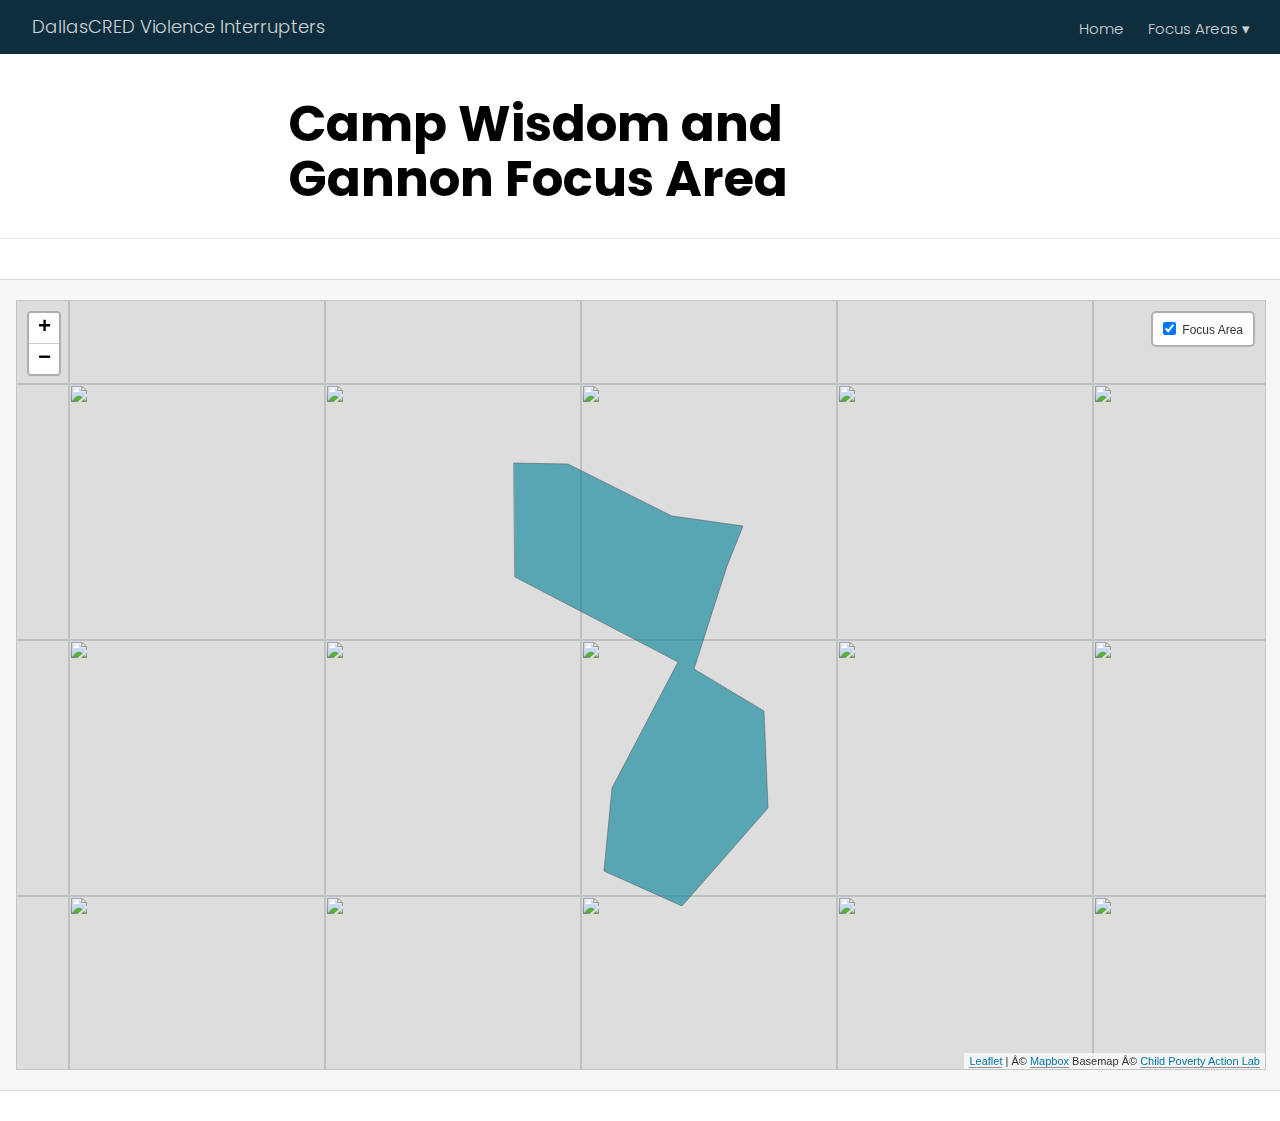
==== docs/FA_campwisdomjimmiller.html @ f98b965a "map upload" ====
<!DOCTYPE html>

<html xmlns="http://www.w3.org/1999/xhtml" lang="" xml:lang="">

<head>
  <meta charset="utf-8"/>
  <meta name="viewport" content="width=device-width, initial-scale=1"/>
  <meta http-equiv="X-UA-Compatible" content="IE=Edge,chrome=1"/>
  <meta name="generator" content="distill" />

  <style type="text/css">
  /* Hide doc at startup (prevent jankiness while JS renders/transforms) */
  body {
    visibility: hidden;
  }
  </style>

 <!--radix_placeholder_import_source-->
 <!--/radix_placeholder_import_source-->

<style type="text/css">code{white-space: pre;}</style>
<style type="text/css" data-origin="pandoc">
pre > code.sourceCode { white-space: pre; position: relative; }
pre > code.sourceCode > span { display: inline-block; line-height: 1.25; }
pre > code.sourceCode > span:empty { height: 1.2em; }
.sourceCode { overflow: visible; }
code.sourceCode > span { color: inherit; text-decoration: inherit; }
div.sourceCode { margin: 1em 0; }
pre.sourceCode { margin: 0; }
@media screen {
div.sourceCode { overflow: auto; }
}
@media print {
pre > code.sourceCode { white-space: pre-wrap; }
pre > code.sourceCode > span { text-indent: -5em; padding-left: 5em; }
}
pre.numberSource code
  { counter-reset: source-line 0; }
pre.numberSource code > span
  { position: relative; left: -4em; counter-increment: source-line; }
pre.numberSource code > span > a:first-child::before
  { content: counter(source-line);
    position: relative; left: -1em; text-align: right; vertical-align: baseline;
    border: none; display: inline-block;
    -webkit-touch-callout: none; -webkit-user-select: none;
    -khtml-user-select: none; -moz-user-select: none;
    -ms-user-select: none; user-select: none;
    padding: 0 4px; width: 4em;
    color: #aaaaaa;
  }
pre.numberSource { margin-left: 3em; border-left: 1px solid #aaaaaa;  padding-left: 4px; }
div.sourceCode
  {   }
@media screen {
pre > code.sourceCode > span > a:first-child::before { text-decoration: underline; }
}
code span.al { color: #ad0000; } /* Alert */
code span.an { color: #5e5e5e; } /* Annotation */
code span.at { } /* Attribute */
code span.bn { color: #ad0000; } /* BaseN */
code span.bu { } /* BuiltIn */
code span.cf { color: #007ba5; } /* ControlFlow */
code span.ch { color: #20794d; } /* Char */
code span.cn { color: #8f5902; } /* Constant */
code span.co { color: #5e5e5e; } /* Comment */
code span.cv { color: #5e5e5e; font-style: italic; } /* CommentVar */
code span.do { color: #5e5e5e; font-style: italic; } /* Documentation */
code span.dt { color: #ad0000; } /* DataType */
code span.dv { color: #ad0000; } /* DecVal */
code span.er { color: #ad0000; } /* Error */
code span.ex { } /* Extension */
code span.fl { color: #ad0000; } /* Float */
code span.fu { color: #4758ab; } /* Function */
code span.im { } /* Import */
code span.in { color: #5e5e5e; } /* Information */
code span.kw { color: #007ba5; } /* Keyword */
code span.op { color: #5e5e5e; } /* Operator */
code span.ot { color: #007ba5; } /* Other */
code span.pp { color: #ad0000; } /* Preprocessor */
code span.sc { color: #5e5e5e; } /* SpecialChar */
code span.ss { color: #20794d; } /* SpecialString */
code span.st { color: #20794d; } /* String */
code span.va { color: #111111; } /* Variable */
code span.vs { color: #20794d; } /* VerbatimString */
code span.wa { color: #5e5e5e; font-style: italic; } /* Warning */
</style>


  <!--radix_placeholder_meta_tags-->
  <title>DallasCRED Violence Interrupters: Camp Wisdom and Gannon Focus Area</title>




  <!--  https://developers.facebook.com/docs/sharing/webmasters#markup -->
  <meta property="og:title" content="DallasCRED Violence Interrupters: Camp Wisdom and Gannon Focus Area"/>
  <meta property="og:type" content="article"/>
  <meta property="og:locale" content="en_US"/>
  <meta property="og:site_name" content="DallasCRED Violence Interrupters"/>

  <!--  https://dev.twitter.com/cards/types/summary -->
  <meta property="twitter:card" content="summary"/>
  <meta property="twitter:title" content="DallasCRED Violence Interrupters: Camp Wisdom and Gannon Focus Area"/>

  <!--/radix_placeholder_meta_tags-->
  <!--radix_placeholder_rmarkdown_metadata-->

  <script type="text/json" id="radix-rmarkdown-metadata">
  {"type":"list","attributes":{"names":{"type":"character","attributes":{},"value":["title","output"]}},"value":[{"type":"character","attributes":{},"value":["Camp Wisdom and Gannon Focus Area"]},{"type":"list","attributes":{"names":{"type":"character","attributes":{},"value":["distill::distill_article"]}},"value":[{"type":"list","attributes":{"names":{"type":"character","attributes":{},"value":["toc","theme"]}},"value":[{"type":"logical","attributes":{},"value":[false]},{"type":"character","attributes":{},"value":["theme.css"]}]}]}]}
  </script>
  <!--/radix_placeholder_rmarkdown_metadata-->
  <!--radix_placeholder_navigation_in_header-->
  <meta name="distill:offset" content=""/>

  <script type="application/javascript">

    window.headroom_prevent_pin = false;

    window.document.addEventListener("DOMContentLoaded", function (event) {

      // initialize headroom for banner
      var header = $('header').get(0);
      var headerHeight = header.offsetHeight;
      var headroom = new Headroom(header, {
        tolerance: 5,
        onPin : function() {
          if (window.headroom_prevent_pin) {
            window.headroom_prevent_pin = false;
            headroom.unpin();
          }
        }
      });
      headroom.init();
      if(window.location.hash)
        headroom.unpin();
      $(header).addClass('headroom--transition');

      // offset scroll location for banner on hash change
      // (see: https://github.com/WickyNilliams/headroom.js/issues/38)
      window.addEventListener("hashchange", function(event) {
        window.scrollTo(0, window.pageYOffset - (headerHeight + 25));
      });

      // responsive menu
      $('.distill-site-header').each(function(i, val) {
        var topnav = $(this);
        var toggle = topnav.find('.nav-toggle');
        toggle.on('click', function() {
          topnav.toggleClass('responsive');
        });
      });

      // nav dropdowns
      $('.nav-dropbtn').click(function(e) {
        $(this).next('.nav-dropdown-content').toggleClass('nav-dropdown-active');
        $(this).parent().siblings('.nav-dropdown')
           .children('.nav-dropdown-content').removeClass('nav-dropdown-active');
      });
      $("body").click(function(e){
        $('.nav-dropdown-content').removeClass('nav-dropdown-active');
      });
      $(".nav-dropdown").click(function(e){
        e.stopPropagation();
      });
    });
  </script>

  <style type="text/css">

  /* Theme (user-documented overrideables for nav appearance) */

  .distill-site-nav {
    color: rgba(255, 255, 255, 0.8);
    background-color: #0F2E3D;
    font-size: 15px;
    font-weight: 300;
  }

  .distill-site-nav a {
    color: inherit;
    text-decoration: none;
  }

  .distill-site-nav a:hover {
    color: white;
  }

  @media print {
    .distill-site-nav {
      display: none;
    }
  }

  .distill-site-header {

  }

  .distill-site-footer {

  }


  /* Site Header */

  .distill-site-header {
    width: 100%;
    box-sizing: border-box;
    z-index: 3;
  }

  .distill-site-header .nav-left {
    display: inline-block;
    margin-left: 8px;
  }

  @media screen and (max-width: 768px) {
    .distill-site-header .nav-left {
      margin-left: 0;
    }
  }


  .distill-site-header .nav-right {
    float: right;
    margin-right: 8px;
  }

  .distill-site-header a,
  .distill-site-header .title {
    display: inline-block;
    text-align: center;
    padding: 14px 10px 14px 10px;
  }

  .distill-site-header .title {
    font-size: 18px;
    min-width: 150px;
  }

  .distill-site-header .logo {
    padding: 0;
  }

  .distill-site-header .logo img {
    display: none;
    max-height: 20px;
    width: auto;
    margin-bottom: -4px;
  }

  .distill-site-header .nav-image img {
    max-height: 18px;
    width: auto;
    display: inline-block;
    margin-bottom: -3px;
  }



  @media screen and (min-width: 1000px) {
    .distill-site-header .logo img {
      display: inline-block;
    }
    .distill-site-header .nav-left {
      margin-left: 20px;
    }
    .distill-site-header .nav-right {
      margin-right: 20px;
    }
    .distill-site-header .title {
      padding-left: 12px;
    }
  }


  .distill-site-header .nav-toggle {
    display: none;
  }

  .nav-dropdown {
    display: inline-block;
    position: relative;
  }

  .nav-dropdown .nav-dropbtn {
    border: none;
    outline: none;
    color: rgba(255, 255, 255, 0.8);
    padding: 16px 10px;
    background-color: transparent;
    font-family: inherit;
    font-size: inherit;
    font-weight: inherit;
    margin: 0;
    margin-top: 1px;
    z-index: 2;
  }

  .nav-dropdown-content {
    display: none;
    position: absolute;
    background-color: white;
    min-width: 200px;
    border: 1px solid rgba(0,0,0,0.15);
    border-radius: 4px;
    box-shadow: 0px 8px 16px 0px rgba(0,0,0,0.1);
    z-index: 1;
    margin-top: 2px;
    white-space: nowrap;
    padding-top: 4px;
    padding-bottom: 4px;
  }

  .nav-dropdown-content hr {
    margin-top: 4px;
    margin-bottom: 4px;
    border: none;
    border-bottom: 1px solid rgba(0, 0, 0, 0.1);
  }

  .nav-dropdown-active {
    display: block;
  }

  .nav-dropdown-content a, .nav-dropdown-content .nav-dropdown-header {
    color: black;
    padding: 6px 24px;
    text-decoration: none;
    display: block;
    text-align: left;
  }

  .nav-dropdown-content .nav-dropdown-header {
    display: block;
    padding: 5px 24px;
    padding-bottom: 0;
    text-transform: uppercase;
    font-size: 14px;
    color: #999999;
    white-space: nowrap;
  }

  .nav-dropdown:hover .nav-dropbtn {
    color: white;
  }

  .nav-dropdown-content a:hover {
    background-color: #ddd;
    color: black;
  }

  .nav-right .nav-dropdown-content {
    margin-left: -45%;
    right: 0;
  }

  @media screen and (max-width: 768px) {
    .distill-site-header a, .distill-site-header .nav-dropdown  {display: none;}
    .distill-site-header a.nav-toggle {
      float: right;
      display: block;
    }
    .distill-site-header .title {
      margin-left: 0;
    }
    .distill-site-header .nav-right {
      margin-right: 0;
    }
    .distill-site-header {
      overflow: hidden;
    }
    .nav-right .nav-dropdown-content {
      margin-left: 0;
    }
  }


  @media screen and (max-width: 768px) {
    .distill-site-header.responsive {position: relative; min-height: 500px; }
    .distill-site-header.responsive a.nav-toggle {
      position: absolute;
      right: 0;
      top: 0;
    }
    .distill-site-header.responsive a,
    .distill-site-header.responsive .nav-dropdown {
      display: block;
      text-align: left;
    }
    .distill-site-header.responsive .nav-left,
    .distill-site-header.responsive .nav-right {
      width: 100%;
    }
    .distill-site-header.responsive .nav-dropdown {float: none;}
    .distill-site-header.responsive .nav-dropdown-content {position: relative;}
    .distill-site-header.responsive .nav-dropdown .nav-dropbtn {
      display: block;
      width: 100%;
      text-align: left;
    }
  }

  /* Site Footer */

  .distill-site-footer {
    width: 100%;
    overflow: hidden;
    box-sizing: border-box;
    z-index: 3;
    margin-top: 30px;
    padding-top: 30px;
    padding-bottom: 30px;
    text-align: center;
  }

  /* Headroom */

  d-title {
    padding-top: 6rem;
  }

  @media print {
    d-title {
      padding-top: 4rem;
    }
  }

  .headroom {
    z-index: 1000;
    position: fixed;
    top: 0;
    left: 0;
    right: 0;
  }

  .headroom--transition {
    transition: all .4s ease-in-out;
  }

  .headroom--unpinned {
    top: -100px;
  }

  .headroom--pinned {
    top: 0;
  }

  /* adjust viewport for navbar height */
  /* helps vertically center bootstrap (non-distill) content */
  .min-vh-100 {
    min-height: calc(100vh - 100px) !important;
  }

  </style>

  <script src="site_libs/jquery-3.6.0/jquery-3.6.0.min.js"></script>
  <link href="site_libs/font-awesome-5.1.0/css/all.css" rel="stylesheet"/>
  <link href="site_libs/font-awesome-5.1.0/css/v4-shims.css" rel="stylesheet"/>
  <script src="site_libs/headroom-0.9.4/headroom.min.js"></script>
  <script src="site_libs/autocomplete-0.37.1/autocomplete.min.js"></script>
  <script src="site_libs/fuse-6.4.1/fuse.min.js"></script>

  <script type="application/javascript">

  function getMeta(metaName) {
    var metas = document.getElementsByTagName('meta');
    for (let i = 0; i < metas.length; i++) {
      if (metas[i].getAttribute('name') === metaName) {
        return metas[i].getAttribute('content');
      }
    }
    return '';
  }

  function offsetURL(url) {
    var offset = getMeta('distill:offset');
    return offset ? offset + '/' + url : url;
  }

  function createFuseIndex() {

    // create fuse index
    var options = {
      keys: [
        { name: 'title', weight: 20 },
        { name: 'categories', weight: 15 },
        { name: 'description', weight: 10 },
        { name: 'contents', weight: 5 },
      ],
      ignoreLocation: true,
      threshold: 0
    };
    var fuse = new window.Fuse([], options);

    // fetch the main search.json
    return fetch(offsetURL('search.json'))
      .then(function(response) {
        if (response.status == 200) {
          return response.json().then(function(json) {
            // index main articles
            json.articles.forEach(function(article) {
              fuse.add(article);
            });
            // download collections and index their articles
            return Promise.all(json.collections.map(function(collection) {
              return fetch(offsetURL(collection)).then(function(response) {
                if (response.status === 200) {
                  return response.json().then(function(articles) {
                    articles.forEach(function(article) {
                      fuse.add(article);
                    });
                  })
                } else {
                  return Promise.reject(
                    new Error('Unexpected status from search index request: ' +
                              response.status)
                  );
                }
              });
            })).then(function() {
              return fuse;
            });
          });

        } else {
          return Promise.reject(
            new Error('Unexpected status from search index request: ' +
                        response.status)
          );
        }
      });
  }

  window.document.addEventListener("DOMContentLoaded", function (event) {

    // get search element (bail if we don't have one)
    var searchEl = window.document.getElementById('distill-search');
    if (!searchEl)
      return;

    createFuseIndex()
      .then(function(fuse) {

        // make search box visible
        searchEl.classList.remove('hidden');

        // initialize autocomplete
        var options = {
          autoselect: true,
          hint: false,
          minLength: 2,
        };
        window.autocomplete(searchEl, options, [{
          source: function(query, callback) {
            const searchOptions = {
              isCaseSensitive: false,
              shouldSort: true,
              minMatchCharLength: 2,
              limit: 10,
            };
            var results = fuse.search(query, searchOptions);
            callback(results
              .map(function(result) { return result.item; })
            );
          },
          templates: {
            suggestion: function(suggestion) {
              var img = suggestion.preview && Object.keys(suggestion.preview).length > 0
                ? `<img src="${offsetURL(suggestion.preview)}"</img>`
                : '';
              var html = `
                <div class="search-item">
                  <h3>${suggestion.title}</h3>
                  <div class="search-item-description">
                    ${suggestion.description || ''}
                  </div>
                  <div class="search-item-preview">
                    ${img}
                  </div>
                </div>
              `;
              return html;
            }
          }
        }]).on('autocomplete:selected', function(event, suggestion) {
          window.location.href = offsetURL(suggestion.path);
        });
        // remove inline display style on autocompleter (we want to
        // manage responsive display via css)
        $('.algolia-autocomplete').css("display", "");
      })
      .catch(function(error) {
        console.log(error);
      });

  });

  </script>

  <style type="text/css">

  .nav-search {
    font-size: x-small;
  }

  /* Algolioa Autocomplete */

  .algolia-autocomplete {
    display: inline-block;
    margin-left: 10px;
    vertical-align: sub;
    background-color: white;
    color: black;
    padding: 6px;
    padding-top: 8px;
    padding-bottom: 0;
    border-radius: 6px;
    border: 1px #0F2E3D solid;
    width: 180px;
  }


  @media screen and (max-width: 768px) {
    .distill-site-nav .algolia-autocomplete {
      display: none;
      visibility: hidden;
    }
    .distill-site-nav.responsive .algolia-autocomplete {
      display: inline-block;
      visibility: visible;
    }
    .distill-site-nav.responsive .algolia-autocomplete .aa-dropdown-menu {
      margin-left: 0;
      width: 400px;
      max-height: 400px;
    }
  }

  .algolia-autocomplete .aa-input, .algolia-autocomplete .aa-hint {
    width: 90%;
    outline: none;
    border: none;
  }

  .algolia-autocomplete .aa-hint {
    color: #999;
  }
  .algolia-autocomplete .aa-dropdown-menu {
    width: 550px;
    max-height: 70vh;
    overflow-x: visible;
    overflow-y: scroll;
    padding: 5px;
    margin-top: 3px;
    margin-left: -150px;
    background-color: #fff;
    border-radius: 5px;
    border: 1px solid #999;
    border-top: none;
  }

  .algolia-autocomplete .aa-dropdown-menu .aa-suggestion {
    cursor: pointer;
    padding: 5px 4px;
    border-bottom: 1px solid #eee;
  }

  .algolia-autocomplete .aa-dropdown-menu .aa-suggestion:last-of-type {
    border-bottom: none;
    margin-bottom: 2px;
  }

  .algolia-autocomplete .aa-dropdown-menu .aa-suggestion .search-item {
    overflow: hidden;
    font-size: 0.8em;
    line-height: 1.4em;
  }

  .algolia-autocomplete .aa-dropdown-menu .aa-suggestion .search-item h3 {
    font-size: 1rem;
    margin-block-start: 0;
    margin-block-end: 5px;
  }

  .algolia-autocomplete .aa-dropdown-menu .aa-suggestion .search-item-description {
    display: inline-block;
    overflow: hidden;
    height: 2.8em;
    width: 80%;
    margin-right: 4%;
  }

  .algolia-autocomplete .aa-dropdown-menu .aa-suggestion .search-item-preview {
    display: inline-block;
    width: 15%;
  }

  .algolia-autocomplete .aa-dropdown-menu .aa-suggestion .search-item-preview img {
    height: 3em;
    width: auto;
    display: none;
  }

  .algolia-autocomplete .aa-dropdown-menu .aa-suggestion .search-item-preview img[src] {
    display: initial;
  }

  .algolia-autocomplete .aa-dropdown-menu .aa-suggestion.aa-cursor {
    background-color: #eee;
  }
  .algolia-autocomplete .aa-dropdown-menu .aa-suggestion em {
    font-weight: bold;
    font-style: normal;
  }

  </style>


  <!--/radix_placeholder_navigation_in_header-->
  <!--radix_placeholder_distill-->

  <style type="text/css">

  body {
    background-color: white;
  }

  .pandoc-table {
    width: 100%;
  }

  .pandoc-table>caption {
    margin-bottom: 10px;
  }

  .pandoc-table th:not([align]) {
    text-align: left;
  }

  .pagedtable-footer {
    font-size: 15px;
  }

  d-byline .byline {
    grid-template-columns: 2fr 2fr;
  }

  d-byline .byline h3 {
    margin-block-start: 1.5em;
  }

  d-byline .byline .authors-affiliations h3 {
    margin-block-start: 0.5em;
  }

  .authors-affiliations .orcid-id {
    width: 16px;
    height:16px;
    margin-left: 4px;
    margin-right: 4px;
    vertical-align: middle;
    padding-bottom: 2px;
  }

  d-title .dt-tags {
    margin-top: 1em;
    grid-column: text;
  }

  .dt-tags .dt-tag {
    text-decoration: none;
    display: inline-block;
    color: rgba(0,0,0,0.6);
    padding: 0em 0.4em;
    margin-right: 0.5em;
    margin-bottom: 0.4em;
    font-size: 70%;
    border: 1px solid rgba(0,0,0,0.2);
    border-radius: 3px;
    text-transform: uppercase;
    font-weight: 500;
  }

  d-article table.gt_table td,
  d-article table.gt_table th {
    border-bottom: none;
  }

  .html-widget {
    margin-bottom: 2.0em;
  }

  .l-screen-inset {
    padding-right: 16px;
  }

  .l-screen .caption {
    margin-left: 10px;
  }

  .shaded {
    background: rgb(247, 247, 247);
    padding-top: 20px;
    padding-bottom: 20px;
    border-top: 1px solid rgba(0, 0, 0, 0.1);
    border-bottom: 1px solid rgba(0, 0, 0, 0.1);
  }

  .shaded .html-widget {
    margin-bottom: 0;
    border: 1px solid rgba(0, 0, 0, 0.1);
  }

  .shaded .shaded-content {
    background: white;
  }

  .text-output {
    margin-top: 0;
    line-height: 1.5em;
  }

  .hidden {
    display: none !important;
  }

  d-article {
    padding-top: 2.5rem;
    padding-bottom: 30px;
  }

  d-appendix {
    padding-top: 30px;
  }

  d-article>p>img {
    width: 100%;
  }

  d-article h2 {
    margin: 1rem 0 1.5rem 0;
  }

  d-article h3 {
    margin-top: 1.5rem;
  }

  d-article iframe {
    border: 1px solid rgba(0, 0, 0, 0.1);
    margin-bottom: 2.0em;
    width: 100%;
  }

  /* Tweak code blocks */

  d-article div.sourceCode code,
  d-article pre code {
    font-family: Consolas, Monaco, 'Andale Mono', 'Ubuntu Mono', monospace;
  }

  d-article pre,
  d-article div.sourceCode,
  d-article div.sourceCode pre {
    overflow: auto;
  }

  d-article div.sourceCode {
    background-color: white;
  }

  d-article div.sourceCode pre {
    padding-left: 10px;
    font-size: 12px;
    border-left: 2px solid rgba(0,0,0,0.1);
  }

  d-article pre {
    font-size: 12px;
    color: black;
    background: none;
    margin-top: 0;
    text-align: left;
    white-space: pre;
    word-spacing: normal;
    word-break: normal;
    word-wrap: normal;
    line-height: 1.5;

    -moz-tab-size: 4;
    -o-tab-size: 4;
    tab-size: 4;

    -webkit-hyphens: none;
    -moz-hyphens: none;
    -ms-hyphens: none;
    hyphens: none;
  }

  d-article pre a {
    border-bottom: none;
  }

  d-article pre a:hover {
    border-bottom: none;
    text-decoration: underline;
  }

  d-article details {
    grid-column: text;
    margin-bottom: 0.8em;
  }

  @media(min-width: 768px) {

  d-article pre,
  d-article div.sourceCode,
  d-article div.sourceCode pre {
    overflow: visible !important;
  }

  d-article div.sourceCode pre {
    padding-left: 18px;
    font-size: 14px;
  }

  d-article pre {
    font-size: 14px;
  }

  }

  figure img.external {
    background: white;
    border: 1px solid rgba(0, 0, 0, 0.1);
    box-shadow: 0 1px 8px rgba(0, 0, 0, 0.1);
    padding: 18px;
    box-sizing: border-box;
  }

  /* CSS for d-contents */

  .d-contents {
    grid-column: text;
    color: rgba(0,0,0,0.8);
    font-size: 0.9em;
    padding-bottom: 1em;
    margin-bottom: 1em;
    padding-bottom: 0.5em;
    margin-bottom: 1em;
    padding-left: 0.25em;
    justify-self: start;
  }

  @media(min-width: 1000px) {
    .d-contents.d-contents-float {
      height: 0;
      grid-column-start: 1;
      grid-column-end: 4;
      justify-self: center;
      padding-right: 3em;
      padding-left: 2em;
    }
  }

  .d-contents nav h3 {
    font-size: 18px;
    margin-top: 0;
    margin-bottom: 1em;
  }

  .d-contents li {
    list-style-type: none
  }

  .d-contents nav > ul {
    padding-left: 0;
  }

  .d-contents ul {
    padding-left: 1em
  }

  .d-contents nav ul li {
    margin-top: 0.6em;
    margin-bottom: 0.2em;
  }

  .d-contents nav a {
    font-size: 13px;
    border-bottom: none;
    text-decoration: none
    color: rgba(0, 0, 0, 0.8);
  }

  .d-contents nav a:hover {
    text-decoration: underline solid rgba(0, 0, 0, 0.6)
  }

  .d-contents nav > ul > li > a {
    font-weight: 600;
  }

  .d-contents nav > ul > li > ul {
    font-weight: inherit;
  }

  .d-contents nav > ul > li > ul > li {
    margin-top: 0.2em;
  }


  .d-contents nav ul {
    margin-top: 0;
    margin-bottom: 0.25em;
  }

  .d-article-with-toc h2:nth-child(2) {
    margin-top: 0;
  }


  /* Figure */

  .figure {
    position: relative;
    margin-bottom: 2.5em;
    margin-top: 1.5em;
  }

  .figure img {
    width: 100%;
  }

  .figure .caption {
    color: rgba(0, 0, 0, 0.6);
    font-size: 12px;
    line-height: 1.5em;
  }

  .figure img.external {
    background: white;
    border: 1px solid rgba(0, 0, 0, 0.1);
    box-shadow: 0 1px 8px rgba(0, 0, 0, 0.1);
    padding: 18px;
    box-sizing: border-box;
  }

  .figure .caption a {
    color: rgba(0, 0, 0, 0.6);
  }

  .figure .caption b,
  .figure .caption strong, {
    font-weight: 600;
    color: rgba(0, 0, 0, 1.0);
  }

  /* Citations */

  d-article .citation {
    color: inherit;
    cursor: inherit;
  }

  div.hanging-indent{
    margin-left: 1em; text-indent: -1em;
  }

  /* Citation hover box */

  .tippy-box[data-theme~=light-border] {
    background-color: rgba(250, 250, 250, 0.95);
  }

  .tippy-content > p {
    margin-bottom: 0;
    padding: 2px;
  }


  /* Tweak 1000px media break to show more text */

  @media(min-width: 1000px) {
    .base-grid,
    distill-header,
    d-title,
    d-abstract,
    d-article,
    d-appendix,
    distill-appendix,
    d-byline,
    d-footnote-list,
    d-citation-list,
    distill-footer {
      grid-template-columns: [screen-start] 1fr [page-start kicker-start] 80px [middle-start] 50px [text-start kicker-end] 65px 65px 65px 65px 65px 65px 65px 65px [text-end gutter-start] 65px [middle-end] 65px [page-end gutter-end] 1fr [screen-end];
      grid-column-gap: 16px;
    }

    .grid {
      grid-column-gap: 16px;
    }

    d-article {
      font-size: 1.06rem;
      line-height: 1.7em;
    }
    figure .caption, .figure .caption, figure figcaption {
      font-size: 13px;
    }
  }

  @media(min-width: 1180px) {
    .base-grid,
    distill-header,
    d-title,
    d-abstract,
    d-article,
    d-appendix,
    distill-appendix,
    d-byline,
    d-footnote-list,
    d-citation-list,
    distill-footer {
      grid-template-columns: [screen-start] 1fr [page-start kicker-start] 60px [middle-start] 60px [text-start kicker-end] 60px 60px 60px 60px 60px 60px 60px 60px [text-end gutter-start] 60px [middle-end] 60px [page-end gutter-end] 1fr [screen-end];
      grid-column-gap: 32px;
    }

    .grid {
      grid-column-gap: 32px;
    }
  }


  /* Get the citation styles for the appendix (not auto-injected on render since
     we do our own rendering of the citation appendix) */

  d-appendix .citation-appendix,
  .d-appendix .citation-appendix {
    font-size: 11px;
    line-height: 15px;
    border-left: 1px solid rgba(0, 0, 0, 0.1);
    padding-left: 18px;
    border: 1px solid rgba(0,0,0,0.1);
    background: rgba(0, 0, 0, 0.02);
    padding: 10px 18px;
    border-radius: 3px;
    color: rgba(150, 150, 150, 1);
    overflow: hidden;
    margin-top: -12px;
    white-space: pre-wrap;
    word-wrap: break-word;
  }

  /* Include appendix styles here so they can be overridden */

  d-appendix {
    contain: layout style;
    font-size: 0.8em;
    line-height: 1.7em;
    margin-top: 60px;
    margin-bottom: 0;
    border-top: 1px solid rgba(0, 0, 0, 0.1);
    color: rgba(0,0,0,0.5);
    padding-top: 60px;
    padding-bottom: 48px;
  }

  d-appendix h3 {
    grid-column: page-start / text-start;
    font-size: 15px;
    font-weight: 500;
    margin-top: 1em;
    margin-bottom: 0;
    color: rgba(0,0,0,0.65);
  }

  d-appendix h3 + * {
    margin-top: 1em;
  }

  d-appendix ol {
    padding: 0 0 0 15px;
  }

  @media (min-width: 768px) {
    d-appendix ol {
      padding: 0 0 0 30px;
      margin-left: -30px;
    }
  }

  d-appendix li {
    margin-bottom: 1em;
  }

  d-appendix a {
    color: rgba(0, 0, 0, 0.6);
  }

  d-appendix > * {
    grid-column: text;
  }

  d-appendix > d-footnote-list,
  d-appendix > d-citation-list,
  d-appendix > distill-appendix {
    grid-column: screen;
  }

  /* Include footnote styles here so they can be overridden */

  d-footnote-list {
    contain: layout style;
  }

  d-footnote-list > * {
    grid-column: text;
  }

  d-footnote-list a.footnote-backlink {
    color: rgba(0,0,0,0.3);
    padding-left: 0.5em;
  }



  /* Anchor.js */

  .anchorjs-link {
    /*transition: all .25s linear; */
    text-decoration: none;
    border-bottom: none;
  }
  *:hover > .anchorjs-link {
    margin-left: -1.125em !important;
    text-decoration: none;
    border-bottom: none;
  }

  /* Social footer */

  .social_footer {
    margin-top: 30px;
    margin-bottom: 0;
    color: rgba(0,0,0,0.67);
  }

  .disqus-comments {
    margin-right: 30px;
  }

  .disqus-comment-count {
    border-bottom: 1px solid rgba(0, 0, 0, 0.4);
    cursor: pointer;
  }

  #disqus_thread {
    margin-top: 30px;
  }

  .article-sharing a {
    border-bottom: none;
    margin-right: 8px;
  }

  .article-sharing a:hover {
    border-bottom: none;
  }

  .sidebar-section.subscribe {
    font-size: 12px;
    line-height: 1.6em;
  }

  .subscribe p {
    margin-bottom: 0.5em;
  }


  .article-footer .subscribe {
    font-size: 15px;
    margin-top: 45px;
  }


  .sidebar-section.custom {
    font-size: 12px;
    line-height: 1.6em;
  }

  .custom p {
    margin-bottom: 0.5em;
  }

  /* Styles for listing layout (hide title) */
  .layout-listing d-title, .layout-listing .d-title {
    display: none;
  }

  /* Styles for posts lists (not auto-injected) */


  .posts-with-sidebar {
    padding-left: 45px;
    padding-right: 45px;
  }

  .posts-list .description h2,
  .posts-list .description p {
    font-family: -apple-system, BlinkMacSystemFont, "Segoe UI", Roboto, Oxygen, Ubuntu, Cantarell, "Fira Sans", "Droid Sans", "Helvetica Neue", Arial, sans-serif;
  }

  .posts-list .description h2 {
    font-weight: 700;
    border-bottom: none;
    padding-bottom: 0;
  }

  .posts-list h2.post-tag {
    border-bottom: 1px solid rgba(0, 0, 0, 0.2);
    padding-bottom: 12px;
  }
  .posts-list {
    margin-top: 60px;
    margin-bottom: 24px;
  }

  .posts-list .post-preview {
    text-decoration: none;
    overflow: hidden;
    display: block;
    border-bottom: 1px solid rgba(0, 0, 0, 0.1);
    padding: 24px 0;
  }

  .post-preview-last {
    border-bottom: none !important;
  }

  .posts-list .posts-list-caption {
    grid-column: screen;
    font-weight: 400;
  }

  .posts-list .post-preview h2 {
    margin: 0 0 6px 0;
    line-height: 1.2em;
    font-style: normal;
    font-size: 24px;
  }

  .posts-list .post-preview p {
    margin: 0 0 12px 0;
    line-height: 1.4em;
    font-size: 16px;
  }

  .posts-list .post-preview .thumbnail {
    box-sizing: border-box;
    margin-bottom: 24px;
    position: relative;
    max-width: 500px;
  }
  .posts-list .post-preview img {
    width: 100%;
    display: block;
  }

  .posts-list .metadata {
    font-size: 12px;
    line-height: 1.4em;
    margin-bottom: 18px;
  }

  .posts-list .metadata > * {
    display: inline-block;
  }

  .posts-list .metadata .publishedDate {
    margin-right: 2em;
  }

  .posts-list .metadata .dt-authors {
    display: block;
    margin-top: 0.3em;
    margin-right: 2em;
  }

  .posts-list .dt-tags {
    display: block;
    line-height: 1em;
  }

  .posts-list .dt-tags .dt-tag {
    display: inline-block;
    color: rgba(0,0,0,0.6);
    padding: 0.3em 0.4em;
    margin-right: 0.2em;
    margin-bottom: 0.4em;
    font-size: 60%;
    border: 1px solid rgba(0,0,0,0.2);
    border-radius: 3px;
    text-transform: uppercase;
    font-weight: 500;
  }

  .posts-list img {
    opacity: 1;
  }

  .posts-list img[data-src] {
    opacity: 0;
  }

  .posts-more {
    clear: both;
  }


  .posts-sidebar {
    font-size: 16px;
  }

  .posts-sidebar h3 {
    font-size: 16px;
    margin-top: 0;
    margin-bottom: 0.5em;
    font-weight: 400;
    text-transform: uppercase;
  }

  .sidebar-section {
    margin-bottom: 30px;
  }

  .categories ul {
    list-style-type: none;
    margin: 0;
    padding: 0;
  }

  .categories li {
    color: rgba(0, 0, 0, 0.8);
    margin-bottom: 0;
  }

  .categories li>a {
    border-bottom: none;
  }

  .categories li>a:hover {
    border-bottom: 1px solid rgba(0, 0, 0, 0.4);
  }

  .categories .active {
    font-weight: 600;
  }

  .categories .category-count {
    color: rgba(0, 0, 0, 0.4);
  }


  @media(min-width: 768px) {
    .posts-list .post-preview h2 {
      font-size: 26px;
    }
    .posts-list .post-preview .thumbnail {
      float: right;
      width: 30%;
      margin-bottom: 0;
    }
    .posts-list .post-preview .description {
      float: left;
      width: 45%;
    }
    .posts-list .post-preview .metadata {
      float: left;
      width: 20%;
      margin-top: 8px;
    }
    .posts-list .post-preview p {
      margin: 0 0 12px 0;
      line-height: 1.5em;
      font-size: 16px;
    }
    .posts-with-sidebar .posts-list {
      float: left;
      width: 75%;
    }
    .posts-with-sidebar .posts-sidebar {
      float: right;
      width: 20%;
      margin-top: 60px;
      padding-top: 24px;
      padding-bottom: 24px;
    }
  }


  /* Improve display for browsers without grid (IE/Edge <= 15) */

  .downlevel {
    line-height: 1.6em;
    font-family: -apple-system, BlinkMacSystemFont, "Segoe UI", Roboto, Oxygen, Ubuntu, Cantarell, "Fira Sans", "Droid Sans", "Helvetica Neue", Arial, sans-serif;
    margin: 0;
  }

  .downlevel .d-title {
    padding-top: 6rem;
    padding-bottom: 1.5rem;
  }

  .downlevel .d-title h1 {
    font-size: 50px;
    font-weight: 700;
    line-height: 1.1em;
    margin: 0 0 0.5rem;
  }

  .downlevel .d-title p {
    font-weight: 300;
    font-size: 1.2rem;
    line-height: 1.55em;
    margin-top: 0;
  }

  .downlevel .d-byline {
    padding-top: 0.8em;
    padding-bottom: 0.8em;
    font-size: 0.8rem;
    line-height: 1.8em;
  }

  .downlevel .section-separator {
    border: none;
    border-top: 1px solid rgba(0, 0, 0, 0.1);
  }

  .downlevel .d-article {
    font-size: 1.06rem;
    line-height: 1.7em;
    padding-top: 1rem;
    padding-bottom: 2rem;
  }


  .downlevel .d-appendix {
    padding-left: 0;
    padding-right: 0;
    max-width: none;
    font-size: 0.8em;
    line-height: 1.7em;
    margin-bottom: 0;
    color: rgba(0,0,0,0.5);
    padding-top: 40px;
    padding-bottom: 48px;
  }

  .downlevel .footnotes ol {
    padding-left: 13px;
  }

  .downlevel .base-grid,
  .downlevel .distill-header,
  .downlevel .d-title,
  .downlevel .d-abstract,
  .downlevel .d-article,
  .downlevel .d-appendix,
  .downlevel .distill-appendix,
  .downlevel .d-byline,
  .downlevel .d-footnote-list,
  .downlevel .d-citation-list,
  .downlevel .distill-footer,
  .downlevel .appendix-bottom,
  .downlevel .posts-container {
    padding-left: 40px;
    padding-right: 40px;
  }

  @media(min-width: 768px) {
    .downlevel .base-grid,
    .downlevel .distill-header,
    .downlevel .d-title,
    .downlevel .d-abstract,
    .downlevel .d-article,
    .downlevel .d-appendix,
    .downlevel .distill-appendix,
    .downlevel .d-byline,
    .downlevel .d-footnote-list,
    .downlevel .d-citation-list,
    .downlevel .distill-footer,
    .downlevel .appendix-bottom,
    .downlevel .posts-container {
    padding-left: 150px;
    padding-right: 150px;
    max-width: 900px;
  }
  }

  .downlevel pre code {
    display: block;
    border-left: 2px solid rgba(0, 0, 0, .1);
    padding: 0 0 0 20px;
    font-size: 14px;
  }

  .downlevel code, .downlevel pre {
    color: black;
    background: none;
    font-family: Consolas, Monaco, 'Andale Mono', 'Ubuntu Mono', monospace;
    text-align: left;
    white-space: pre;
    word-spacing: normal;
    word-break: normal;
    word-wrap: normal;
    line-height: 1.5;

    -moz-tab-size: 4;
    -o-tab-size: 4;
    tab-size: 4;

    -webkit-hyphens: none;
    -moz-hyphens: none;
    -ms-hyphens: none;
    hyphens: none;
  }

  .downlevel .posts-list .post-preview {
    color: inherit;
  }



  </style>

  <script type="application/javascript">

  function is_downlevel_browser() {
    if (bowser.isUnsupportedBrowser({ msie: "12", msedge: "16"},
                                   window.navigator.userAgent)) {
      return true;
    } else {
      return window.load_distill_framework === undefined;
    }
  }

  // show body when load is complete
  function on_load_complete() {

    // add anchors
    if (window.anchors) {
      window.anchors.options.placement = 'left';
      window.anchors.add('d-article > h2, d-article > h3, d-article > h4, d-article > h5');
    }


    // set body to visible
    document.body.style.visibility = 'visible';

    // force redraw for leaflet widgets
    if (window.HTMLWidgets) {
      var maps = window.HTMLWidgets.findAll(".leaflet");
      $.each(maps, function(i, el) {
        var map = this.getMap();
        map.invalidateSize();
        map.eachLayer(function(layer) {
          if (layer instanceof L.TileLayer)
            layer.redraw();
        });
      });
    }

    // trigger 'shown' so htmlwidgets resize
    $('d-article').trigger('shown');
  }

  function init_distill() {

    init_common();

    // create front matter
    var front_matter = $('<d-front-matter></d-front-matter>');
    $('#distill-front-matter').wrap(front_matter);

    // create d-title
    $('.d-title').changeElementType('d-title');

    // create d-byline
    var byline = $('<d-byline></d-byline>');
    $('.d-byline').replaceWith(byline);

    // create d-article
    var article = $('<d-article></d-article>');
    $('.d-article').wrap(article).children().unwrap();

    // move posts container into article
    $('.posts-container').appendTo($('d-article'));

    // create d-appendix
    $('.d-appendix').changeElementType('d-appendix');

    // flag indicating that we have appendix items
    var appendix = $('.appendix-bottom').children('h3').length > 0;

    // replace footnotes with <d-footnote>
    $('.footnote-ref').each(function(i, val) {
      appendix = true;
      var href = $(this).attr('href');
      var id = href.replace('#', '');
      var fn = $('#' + id);
      var fn_p = $('#' + id + '>p');
      fn_p.find('.footnote-back').remove();
      var text = fn_p.html();
      var dtfn = $('<d-footnote></d-footnote>');
      dtfn.html(text);
      $(this).replaceWith(dtfn);
    });
    // remove footnotes
    $('.footnotes').remove();

    // move refs into #references-listing
    $('#references-listing').replaceWith($('#refs'));

    $('h1.appendix, h2.appendix').each(function(i, val) {
      $(this).changeElementType('h3');
    });
    $('h3.appendix').each(function(i, val) {
      var id = $(this).attr('id');
      $('.d-contents a[href="#' + id + '"]').parent().remove();
      appendix = true;
      $(this).nextUntil($('h1, h2, h3')).addBack().appendTo($('d-appendix'));
    });

    // show d-appendix if we have appendix content
    $("d-appendix").css('display', appendix ? 'grid' : 'none');

    // localize layout chunks to just output
    $('.layout-chunk').each(function(i, val) {

      // capture layout
      var layout = $(this).attr('data-layout');

      // apply layout to markdown level block elements
      var elements = $(this).children().not('details, div.sourceCode, pre, script');
      elements.each(function(i, el) {
        var layout_div = $('<div class="' + layout + '"></div>');
        if (layout_div.hasClass('shaded')) {
          var shaded_content = $('<div class="shaded-content"></div>');
          $(this).wrap(shaded_content);
          $(this).parent().wrap(layout_div);
        } else {
          $(this).wrap(layout_div);
        }
      });


      // unwrap the layout-chunk div
      $(this).children().unwrap();
    });

    // remove code block used to force  highlighting css
    $('.distill-force-highlighting-css').parent().remove();

    // remove empty line numbers inserted by pandoc when using a
    // custom syntax highlighting theme
    $('code.sourceCode a:empty').remove();

    // load distill framework
    load_distill_framework();

    // wait for window.distillRunlevel == 4 to do post processing
    function distill_post_process() {

      if (!window.distillRunlevel || window.distillRunlevel < 4)
        return;

      // hide author/affiliations entirely if we have no authors
      var front_matter = JSON.parse($("#distill-front-matter").html());
      var have_authors = front_matter.authors && front_matter.authors.length > 0;
      if (!have_authors)
        $('d-byline').addClass('hidden');

      // article with toc class
      $('.d-contents').parent().addClass('d-article-with-toc');

      // strip links that point to #
      $('.authors-affiliations').find('a[href="#"]').removeAttr('href');

      // add orcid ids
      $('.authors-affiliations').find('.author').each(function(i, el) {
        var orcid_id = front_matter.authors[i].orcidID;
        if (orcid_id) {
          var a = $('<a></a>');
          a.attr('href', 'https://orcid.org/' + orcid_id);
          var img = $('<img></img>');
          img.addClass('orcid-id');
          img.attr('alt', 'ORCID ID');
          img.attr('src','[data-uri]');
          a.append(img);
          $(this).append(a);
        }
      });

      // hide elements of author/affiliations grid that have no value
      function hide_byline_column(caption) {
        $('d-byline').find('h3:contains("' + caption + '")').parent().css('visibility', 'hidden');
      }

      // affiliations
      var have_affiliations = false;
      for (var i = 0; i<front_matter.authors.length; ++i) {
        var author = front_matter.authors[i];
        if (author.affiliation !== "&nbsp;") {
          have_affiliations = true;
          break;
        }
      }
      if (!have_affiliations)
        $('d-byline').find('h3:contains("Affiliations")').css('visibility', 'hidden');

      // published date
      if (!front_matter.publishedDate)
        hide_byline_column("Published");

      // document object identifier
      var doi = $('d-byline').find('h3:contains("DOI")');
      var doi_p = doi.next().empty();
      if (!front_matter.doi) {
        // if we have a citation and valid citationText then link to that
        if ($('#citation').length > 0 && front_matter.citationText) {
          doi.html('Citation');
          $('<a href="#citation"></a>')
            .text(front_matter.citationText)
            .appendTo(doi_p);
        } else {
          hide_byline_column("DOI");
        }
      } else {
        $('<a></a>')
           .attr('href', "https://doi.org/" + front_matter.doi)
           .html(front_matter.doi)
           .appendTo(doi_p);
      }

       // change plural form of authors/affiliations
      if (front_matter.authors.length === 1) {
        var grid = $('.authors-affiliations');
        grid.children('h3:contains("Authors")').text('Author');
        grid.children('h3:contains("Affiliations")').text('Affiliation');
      }

      // remove d-appendix and d-footnote-list local styles
      $('d-appendix > style:first-child').remove();
      $('d-footnote-list > style:first-child').remove();

      // move appendix-bottom entries to the bottom
      $('.appendix-bottom').appendTo('d-appendix').children().unwrap();
      $('.appendix-bottom').remove();

      // hoverable references
      $('span.citation[data-cites]').each(function() {
        var refs = $(this).attr('data-cites').split(" ");
        var refHtml = refs.map(function(ref) {
          return "<p>" + $('#ref-' + ref).html() + "</p>";
        }).join("\n");
        window.tippy(this, {
          allowHTML: true,
          content: refHtml,
          maxWidth: 500,
          interactive: true,
          interactiveBorder: 10,
          theme: 'light-border',
          placement: 'bottom-start'
        });
      });

      // clear polling timer
      clearInterval(tid);

      // show body now that everything is ready
      on_load_complete();
    }

    var tid = setInterval(distill_post_process, 50);
    distill_post_process();

  }

  function init_downlevel() {

    init_common();

     // insert hr after d-title
    $('.d-title').after($('<hr class="section-separator"/>'));

    // check if we have authors
    var front_matter = JSON.parse($("#distill-front-matter").html());
    var have_authors = front_matter.authors && front_matter.authors.length > 0;

    // manage byline/border
    if (!have_authors)
      $('.d-byline').remove();
    $('.d-byline').after($('<hr class="section-separator"/>'));
    $('.d-byline a').remove();

    // remove toc
    $('.d-contents').remove();

    // move appendix elements
    $('h1.appendix, h2.appendix').each(function(i, val) {
      $(this).changeElementType('h3');
    });
    $('h3.appendix').each(function(i, val) {
      $(this).nextUntil($('h1, h2, h3')).addBack().appendTo($('.d-appendix'));
    });


    // inject headers into references and footnotes
    var refs_header = $('<h3></h3>');
    refs_header.text('References');
    $('#refs').prepend(refs_header);

    var footnotes_header = $('<h3></h3');
    footnotes_header.text('Footnotes');
    $('.footnotes').children('hr').first().replaceWith(footnotes_header);

    // move appendix-bottom entries to the bottom
    $('.appendix-bottom').appendTo('.d-appendix').children().unwrap();
    $('.appendix-bottom').remove();

    // remove appendix if it's empty
    if ($('.d-appendix').children().length === 0)
      $('.d-appendix').remove();

    // prepend separator above appendix
    $('.d-appendix').before($('<hr class="section-separator" style="clear: both"/>'));

    // trim code
    $('pre>code').each(function(i, val) {
      $(this).html($.trim($(this).html()));
    });

    // move posts-container right before article
    $('.posts-container').insertBefore($('.d-article'));

    $('body').addClass('downlevel');

    on_load_complete();
  }


  function init_common() {

    // jquery plugin to change element types
    (function($) {
      $.fn.changeElementType = function(newType) {
        var attrs = {};

        $.each(this[0].attributes, function(idx, attr) {
          attrs[attr.nodeName] = attr.nodeValue;
        });

        this.replaceWith(function() {
          return $("<" + newType + "/>", attrs).append($(this).contents());
        });
      };
    })(jQuery);

    // prevent underline for linked images
    $('a > img').parent().css({'border-bottom' : 'none'});

    // mark non-body figures created by knitr chunks as 100% width
    $('.layout-chunk').each(function(i, val) {
      var figures = $(this).find('img, .html-widget');
      if ($(this).attr('data-layout') !== "l-body") {
        figures.css('width', '100%');
      } else {
        figures.css('max-width', '100%');
        figures.filter("[width]").each(function(i, val) {
          var fig = $(this);
          fig.css('width', fig.attr('width') + 'px');
        });

      }
    });

    // auto-append index.html to post-preview links in file: protocol
    // and in rstudio ide preview
    $('.post-preview').each(function(i, val) {
      if (window.location.protocol === "file:")
        $(this).attr('href', $(this).attr('href') + "index.html");
    });

    // get rid of index.html references in header
    if (window.location.protocol !== "file:") {
      $('.distill-site-header a[href]').each(function(i,val) {
        $(this).attr('href', $(this).attr('href').replace("index.html", "./"));
      });
    }

    // add class to pandoc style tables
    $('tr.header').parent('thead').parent('table').addClass('pandoc-table');
    $('.kable-table').children('table').addClass('pandoc-table');

    // add figcaption style to table captions
    $('caption').parent('table').addClass("figcaption");

    // initialize posts list
    if (window.init_posts_list)
      window.init_posts_list();

    // implmement disqus comment link
    $('.disqus-comment-count').click(function() {
      window.headroom_prevent_pin = true;
      $('#disqus_thread').toggleClass('hidden');
      if (!$('#disqus_thread').hasClass('hidden')) {
        var offset = $(this).offset();
        $(window).resize();
        $('html, body').animate({
          scrollTop: offset.top - 35
        });
      }
    });
  }

  document.addEventListener('DOMContentLoaded', function() {
    if (is_downlevel_browser())
      init_downlevel();
    else
      window.addEventListener('WebComponentsReady', init_distill);
  });

  </script>

  <style type="text/css">
  /* base variables */

  /* Edit the CSS properties in this file to create a custom
     Distill theme. Only edit values in the right column
     for each row; values shown are the CSS defaults.
     To return any property to the default,
     you may set its value to: unset
     All rows must end with a semi-colon.                      */

  /* Optional: embed custom fonts here with `@import`          */
  /* This must remain at the top of this file.                 */



  html {
    /*-- Main font sizes --*/
    --title-size:      50px;
    --body-size:       1.06rem;
    --code-size:       14px;
    --aside-size:      12px;
    --fig-cap-size:    13px;
    /*-- Main font colors --*/
    --title-color:     #000000;
    --header-color:    rgba(0, 0, 0, 0.8);
    --body-color:      rgba(0, 0, 0, 0.8);
    --aside-color:     rgba(0, 0, 0, 0.6);
    --fig-cap-color:   rgba(0, 0, 0, 0.6);
    /*-- Specify custom fonts ~~~ must be imported above   --*/
    --heading-font:    sans-serif;
    --mono-font:       monospace;
    --body-font:       sans-serif;
    --navbar-font:     sans-serif;  /* websites + blogs only */
  }

  /*-- ARTICLE METADATA --*/
  d-byline {
    --heading-size:    0.6rem;
    --heading-color:   rgba(0, 0, 0, 0.5);
    --body-size:       0.8rem;
    --body-color:      rgba(0, 0, 0, 0.8);
  }

  /*-- ARTICLE TABLE OF CONTENTS --*/
  .d-contents {
    --heading-size:    18px;
    --contents-size:   13px;
  }

  /*-- ARTICLE APPENDIX --*/
  d-appendix {
    --heading-size:    15px;
    --heading-color:   rgba(0, 0, 0, 0.65);
    --text-size:       0.8em;
    --text-color:      rgba(0, 0, 0, 0.5);
  }

  /*-- WEBSITE HEADER + FOOTER --*/
  /* These properties only apply to Distill sites and blogs  */

  .distill-site-header {
    --title-size:       18px;
    --text-color:       rgba(255, 255, 255, 0.8);
    --text-size:        15px;
    --hover-color:      white;
    --bkgd-color:       #0F2E3D;
  }

  .distill-site-footer {
    --text-color:       rgba(255, 255, 255, 0.8);
    --text-size:        15px;
    --hover-color:      white;
    --bkgd-color:       #0F2E3D;
  }

  /*-- Additional custom styles --*/
  /* Add any additional CSS rules below                      */
  </style>
  <style type="text/css">
  /* base variables */

  /* Edit the CSS properties in this file to create a custom
     Distill theme. Only edit values in the right column
     for each row; values shown are the CSS defaults.
     To return any property to the default,
     you may set its value to: unset
     All rows must end with a semi-colon.                      */

  /* Optional: embed custom fonts here with `@import`          */
  /* This must remain at the top of this file.                 */
  @import url('https://fonts.googleapis.com/css2?family=Poppins');

  html {
    /*-- Main font sizes --*/
    --title-size:      50px;
    --body-size:       1.06rem;
    --code-size:       14px;
    --aside-size:      12px;
    --fig-cap-size:    13px;
    /*-- Main font colors --*/
    --title-color:     #000000;
    --header-color:    rgba(0, 0, 0, 0.8);
    --body-color:      rgba(0, 0, 0, 0.8);
    --aside-color:     rgba(0, 0, 0, 0.6);
    --fig-cap-color:   rgba(0, 0, 0, 0.6);
    /*-- Specify custom fonts ~~~ must be imported above   --*/
    --heading-font:    "Poppins", sans-serif;
    --mono-font:       "Poppins", monospace;
    --body-font:       "Poppins", sans-serif;
    --navbar-font:     "Poppins", sans-serif;  /* websites + blogs only */
  }

  /*-- ARTICLE METADATA --*/
  d-byline {
    --heading-size:    0.6rem;
    --heading-color:   rgba(0, 0, 0, 0.5);
    --body-size:       0.8rem;
    --body-color:      rgba(0, 0, 0, 0.8);
  }

  /*-- ARTICLE TABLE OF CONTENTS --*/
  .d-contents {
    --heading-size:    18px;
    --contents-size:   13px;
  }

  /*-- ARTICLE APPENDIX --*/
  d-appendix {
    --heading-size:    15px;
    --heading-color:   rgba(0, 0, 0, 0.65);
    --text-size:       0.8em;
    --text-color:      rgba(0, 0, 0, 0.5);
  }

  /*-- WEBSITE HEADER + FOOTER --*/
  /* These properties only apply to Distill sites and blogs  */

  .distill-site-header {
    --title-size:       18px;
    --text-color:       rgba(255, 255, 255, 0.8);
    --text-size:        15px;
    --hover-color:      white;
    --bkgd-color:       #0F2E3D;
  }

  .distill-site-footer {
    --text-color:       rgba(255, 255, 255, 0.8);
    --text-size:        15px;
    --hover-color:      white;
    --bkgd-color:       #0F2E3D;
  }

  /*-- Additional custom styles --*/
  /* Add any additional CSS rules below                      */</style>
  <style type="text/css">
  /* base style */

  /* FONT FAMILIES */

  :root {
    --heading-default: -apple-system, BlinkMacSystemFont, "Segoe UI", Roboto, Oxygen, Ubuntu, Cantarell, "Fira Sans", "Droid Sans", "Helvetica Neue", Arial, sans-serif;
    --mono-default: Consolas, Monaco, 'Andale Mono', 'Ubuntu Mono', monospace;
    --body-default: -apple-system, BlinkMacSystemFont, "Segoe UI", Roboto, Oxygen, Ubuntu, Cantarell, "Fira Sans", "Droid Sans", "Helvetica Neue", Arial, sans-serif;
  }

  body,
  .posts-list .post-preview p,
  .posts-list .description p {
    font-family: var(--body-font), var(--body-default);
  }

  h1, h2, h3, h4, h5, h6,
  .posts-list .post-preview h2,
  .posts-list .description h2 {
    font-family: var(--heading-font), var(--heading-default);
  }

  d-article div.sourceCode code,
  d-article pre code {
    font-family: var(--mono-font), var(--mono-default);
  }


  /*-- TITLE --*/
  d-title h1,
  .posts-list > h1 {
    color: var(--title-color, black);
  }

  d-title h1 {
    font-size: var(--title-size, 50px);
  }

  /*-- HEADERS --*/
  d-article h1,
  d-article h2,
  d-article h3,
  d-article h4,
  d-article h5,
  d-article h6 {
    color: var(--header-color, rgba(0, 0, 0, 0.8));
  }

  /*-- BODY --*/
  d-article > p,  /* only text inside of <p> tags */
  d-article > ul, /* lists */
  d-article > ol {
    color: var(--body-color, rgba(0, 0, 0, 0.8));
    font-size: var(--body-size, 1.06rem);
  }


  /*-- CODE --*/
  d-article div.sourceCode code,
  d-article pre code {
    font-size: var(--code-size, 14px);
  }

  /*-- ASIDE --*/
  d-article aside {
    font-size: var(--aside-size, 12px);
    color: var(--aside-color, rgba(0, 0, 0, 0.6));
  }

  /*-- FIGURE CAPTIONS --*/
  figure .caption,
  figure figcaption,
  .figure .caption {
    font-size: var(--fig-cap-size, 13px);
    color: var(--fig-cap-color, rgba(0, 0, 0, 0.6));
  }

  /*-- METADATA --*/
  d-byline h3 {
    font-size: var(--heading-size, 0.6rem);
    color: var(--heading-color, rgba(0, 0, 0, 0.5));
  }

  d-byline {
    font-size: var(--body-size, 0.8rem);
    color: var(--body-color, rgba(0, 0, 0, 0.8));
  }

  d-byline a,
  d-article d-byline a {
    color: var(--body-color, rgba(0, 0, 0, 0.8));
  }

  /*-- TABLE OF CONTENTS --*/
  .d-contents nav h3 {
    font-size: var(--heading-size, 18px);
  }

  .d-contents nav a {
    font-size: var(--contents-size, 13px);
  }

  /*-- APPENDIX --*/
  d-appendix h3 {
    font-size: var(--heading-size, 15px);
    color: var(--heading-color, rgba(0, 0, 0, 0.65));
  }

  d-appendix {
    font-size: var(--text-size, 0.8em);
    color: var(--text-color, rgba(0, 0, 0, 0.5));
  }

  d-appendix d-footnote-list a.footnote-backlink {
    color: var(--text-color, rgba(0, 0, 0, 0.5));
  }

  /*-- WEBSITE HEADER + FOOTER --*/
  .distill-site-header .title {
    font-size: var(--title-size, 18px);
    font-family: var(--navbar-font), var(--heading-default);
  }

  .distill-site-header a,
  .nav-dropdown .nav-dropbtn {
    font-family: var(--navbar-font), var(--heading-default);
  }

  .nav-dropdown .nav-dropbtn {
    color: var(--text-color, rgba(255, 255, 255, 0.8));
    font-size: var(--text-size, 15px);
  }

  .distill-site-header a:hover,
  .nav-dropdown:hover .nav-dropbtn {
    color: var(--hover-color, white);
  }

  .distill-site-header {
    font-size: var(--text-size, 15px);
    color: var(--text-color, rgba(255, 255, 255, 0.8));
    background-color: var(--bkgd-color, #0F2E3D);
  }

  .distill-site-footer {
    font-size: var(--text-size, 15px);
    color: var(--text-color, rgba(255, 255, 255, 0.8));
    background-color: var(--bkgd-color, #0F2E3D);
  }

  .distill-site-footer a:hover {
    color: var(--hover-color, white);
  }</style>
  <!--/radix_placeholder_distill-->
  <script src="site_libs/header-attrs-2.11/header-attrs.js"></script>
  <script src="site_libs/htmlwidgets-1.5.4/htmlwidgets.js"></script>
  <script src="site_libs/jquery-1.12.4/jquery.min.js"></script>
  <link href="site_libs/leaflet-1.3.1/leaflet.css" rel="stylesheet" />
  <script src="site_libs/leaflet-1.3.1/leaflet.js"></script>
  <link href="site_libs/leafletfix-1.0.0/leafletfix.css" rel="stylesheet" />
  <script src="site_libs/proj4-2.6.2/proj4.min.js"></script>
  <script src="site_libs/Proj4Leaflet-1.0.1/proj4leaflet.js"></script>
  <link href="site_libs/rstudio_leaflet-1.3.1/rstudio_leaflet.css" rel="stylesheet" />
  <script src="site_libs/leaflet-binding-2.0.4.1/leaflet.js"></script>
  <script src="site_libs/popper-2.6.0/popper.min.js"></script>
  <link href="site_libs/tippy-6.2.7/tippy.css" rel="stylesheet" />
  <link href="site_libs/tippy-6.2.7/tippy-light-border.css" rel="stylesheet" />
  <script src="site_libs/tippy-6.2.7/tippy.umd.min.js"></script>
  <script src="site_libs/anchor-4.2.2/anchor.min.js"></script>
  <script src="site_libs/bowser-1.9.3/bowser.min.js"></script>
  <script src="site_libs/webcomponents-2.0.0/webcomponents.js"></script>
  <script src="site_libs/distill-2.2.21/template.v2.js"></script>
  <!--radix_placeholder_site_in_header-->
  <!--/radix_placeholder_site_in_header-->


</head>

<body>

<!--radix_placeholder_front_matter-->

<script id="distill-front-matter" type="text/json">
{"title":"Camp Wisdom and Gannon Focus Area","authors":[]}
</script>

<!--/radix_placeholder_front_matter-->
<!--radix_placeholder_navigation_before_body-->
<header class="header header--fixed" role="banner">
<nav class="distill-site-nav distill-site-header">
<div class="nav-left">
<a href="index.html" class="title">DallasCRED Violence Interrupters</a>
</div>
<div class="nav-right">
<a href="index.html">Home</a>
<div class="nav-dropdown">
<button class="nav-dropbtn">
Focus Areas
 
<span class="down-arrow">&#x25BE;</span>
</button>
<div class="nav-dropdown-content">
<a href="FA_campwisdomjimmiller.html">Camp Wisdom and Gannon</a>
<a href="FA_loop12jimmiller.html">Loop 12 and Jim Miller</a>
<a href="FA_overtonillinois.html">Overton and Illinois</a>
<a href="FA_webbchapellombardy.html">Webb Chapel and Lombardy</a>
</div>
</div>
<a href="javascript:void(0);" class="nav-toggle">&#9776;</a>
</div>
</nav>
</header>
<!--/radix_placeholder_navigation_before_body-->
<!--radix_placeholder_site_before_body-->
<!--/radix_placeholder_site_before_body-->

<div class="d-title">
<h1>Camp Wisdom and Gannon Focus Area</h1>
<!--radix_placeholder_categories-->
<!--/radix_placeholder_categories-->

</div>


<div class="d-article">
<div class="layout-chunk" data-layout="l-screen-inset shaded">
<div id="htmlwidget-b1782fd8da7654e2aa7a" style="width:624px;height:768px;" class="leaflet html-widget"></div>
<script type="application/json" data-for="htmlwidget-b1782fd8da7654e2aa7a">{"x":{"options":{"crs":{"crsClass":"L.CRS.EPSG3857","code":null,"proj4def":null,"projectedBounds":null,"options":{}}},"calls":[{"method":"addTiles","args":["https://api.mapbox.com/styles/v1/owencpal/ckecb71jp22ct19qc1id28jku/tiles/256/{z}/{x}/{y}@2x?access_token=pk.eyJ1Ijoib3dlbmNwYWwiLCJhIjoiY2tlYnR3emdxMGNhZzMwb2EzZWR4ajloNCJ9.P7Mujz8F3Rssq5-Q6dcvMw",null,null,{"minZoom":0,"maxZoom":18,"tileSize":256,"subdomains":"abc","errorTileUrl":"","tms":false,"noWrap":false,"zoomOffset":0,"zoomReverse":false,"opacity":1,"zIndex":1,"detectRetina":false,"attribution":"Â© <a href='https://www.mapbox.com/map-feedback/'>Mapbox<\/a> Basemap Â© <a href='https://childpovertyactionlab.org/'>Child Poverty Action Lab<\/a>"}]},{"method":"addPolygons","args":[[[[{"lng":[-96.891302264668,-96.888985044223,-96.8845283466899,-96.881458643464,-96.8821542440227,-96.8835660354249,-96.880583299,-96.8804052250629,-96.8840735458312,-96.8874569479409,-96.887104006154,-96.8842593057539,-96.8912805263365,-96.891302264668],"lat":[32.6642685467296,32.6642282872882,32.6623695209841,32.661991305197,32.6605624180803,32.6568336182175,32.6553118822356,32.651811040803,32.6482650819056,32.649532047071,32.6525202158594,32.6570764818105,32.6601693239298,32.6642685467296]}]]],null,"Focus Area",{"interactive":true,"className":"","stroke":true,"color":"#525252","weight":1,"opacity":0.5,"fill":true,"fillColor":"#008097","fillOpacity":0.6,"smoothFactor":0.2,"noClip":false},null,null,null,{"interactive":false,"permanent":false,"direction":"auto","opacity":1,"offset":[0,0],"textsize":"10px","textOnly":false,"className":"","sticky":true},null]},{"method":"addLayersControl","args":[[],"Focus Area",{"collapsed":false,"autoZIndex":true,"position":"topright"}]}],"limits":{"lat":[32.6482650819056,32.6642685467296],"lng":[-96.891302264668,-96.8804052250629]}},"evals":[],"jsHooks":[]}</script>
</div>
<div class="sourceCode" id="cb1"><pre class="sourceCode r distill-force-highlighting-css"><code class="sourceCode r"></code></pre></div>
<!--radix_placeholder_article_footer-->
<!--/radix_placeholder_article_footer-->
</div>

<div class="d-appendix">
</div>


<!--radix_placeholder_site_after_body-->
<!--/radix_placeholder_site_after_body-->
<!--radix_placeholder_appendices-->
<div class="appendix-bottom"></div>
<!--/radix_placeholder_appendices-->
<!--radix_placeholder_navigation_after_body-->
<!--/radix_placeholder_navigation_after_body-->

</body>

</html>
---- docs/site_libs/font-awesome-5.1.0/css/all.css ----
/*!
 * Font Awesome Free 5.1.0 by @fontawesome - https://fontawesome.com
 * License - https://fontawesome.com/license (Icons: CC BY 4.0, Fonts: SIL OFL 1.1, Code: MIT License)
 */
.fa,.fab,.fal,.far,.fas{-moz-osx-font-smoothing:grayscale;-webkit-font-smoothing:antialiased;display:inline-block;font-style:normal;font-variant:normal;text-rendering:auto;line-height:1}.fa-lg{font-size:1.33333em;line-height:.75em;vertical-align:-.0667em}.fa-xs{font-size:.75em}.fa-sm{font-size:.875em}.fa-1x{font-size:1em}.fa-2x{font-size:2em}.fa-3x{font-size:3em}.fa-4x{font-size:4em}.fa-5x{font-size:5em}.fa-6x{font-size:6em}.fa-7x{font-size:7em}.fa-8x{font-size:8em}.fa-9x{font-size:9em}.fa-10x{font-size:10em}.fa-fw{text-align:center;width:1.25em}.fa-ul{list-style-type:none;margin-left:2.5em;padding-left:0}.fa-ul>li{position:relative}.fa-li{left:-2em;position:absolute;text-align:center;width:2em;line-height:inherit}.fa-border{border:.08em solid #eee;border-radius:.1em;padding:.2em .25em .15em}.fa-pull-left{float:left}.fa-pull-right{float:right}.fa.fa-pull-left,.fab.fa-pull-left,.fal.fa-pull-left,.far.fa-pull-left,.fas.fa-pull-left{margin-right:.3em}.fa.fa-pull-right,.fab.fa-pull-right,.fal.fa-pull-right,.far.fa-pull-right,.fas.fa-pull-right{margin-left:.3em}.fa-spin{animation:a 2s infinite linear}.fa-pulse{animation:a 1s infinite steps(8)}@keyframes a{0%{transform:rotate(0deg)}to{transform:rotate(1turn)}}.fa-rotate-90{-ms-filter:"progid:DXImageTransform.Microsoft.BasicImage(rotation=1)";transform:rotate(90deg)}.fa-rotate-180{-ms-filter:"progid:DXImageTransform.Microsoft.BasicImage(rotation=2)";transform:rotate(180deg)}.fa-rotate-270{-ms-filter:"progid:DXImageTransform.Microsoft.BasicImage(rotation=3)";transform:rotate(270deg)}.fa-flip-horizontal{-ms-filter:"progid:DXImageTransform.Microsoft.BasicImage(rotation=0, mirror=1)";transform:scaleX(-1)}.fa-flip-vertical{transform:scaleY(-1)}.fa-flip-horizontal.fa-flip-vertical,.fa-flip-vertical{-ms-filter:"progid:DXImageTransform.Microsoft.BasicImage(rotation=2, mirror=1)"}.fa-flip-horizontal.fa-flip-vertical{transform:scale(-1)}:root .fa-flip-horizontal,:root .fa-flip-vertical,:root .fa-rotate-90,:root .fa-rotate-180,:root .fa-rotate-270{-webkit-filter:none;filter:none}.fa-stack{display:inline-block;height:2em;line-height:2em;position:relative;vertical-align:middle;width:2em}.fa-stack-1x,.fa-stack-2x{left:0;position:absolute;text-align:center;width:100%}.fa-stack-1x{line-height:inherit}.fa-stack-2x{font-size:2em}.fa-inverse{color:#fff}.fa-500px:before{content:"\f26e"}.fa-accessible-icon:before{content:"\f368"}.fa-accusoft:before{content:"\f369"}.fa-address-book:before{content:"\f2b9"}.fa-address-card:before{content:"\f2bb"}.fa-adjust:before{content:"\f042"}.fa-adn:before{content:"\f170"}.fa-adversal:before{content:"\f36a"}.fa-affiliatetheme:before{content:"\f36b"}.fa-algolia:before{content:"\f36c"}.fa-align-center:before{content:"\f037"}.fa-align-justify:before{content:"\f039"}.fa-align-left:before{content:"\f036"}.fa-align-right:before{content:"\f038"}.fa-allergies:before{content:"\f461"}.fa-amazon:before{content:"\f270"}.fa-amazon-pay:before{content:"\f42c"}.fa-ambulance:before{content:"\f0f9"}.fa-american-sign-language-interpreting:before{content:"\f2a3"}.fa-amilia:before{content:"\f36d"}.fa-anchor:before{content:"\f13d"}.fa-android:before{content:"\f17b"}.fa-angellist:before{content:"\f209"}.fa-angle-double-down:before{content:"\f103"}.fa-angle-double-left:before{content:"\f100"}.fa-angle-double-right:before{content:"\f101"}.fa-angle-double-up:before{content:"\f102"}.fa-angle-down:before{content:"\f107"}.fa-angle-left:before{content:"\f104"}.fa-angle-right:before{content:"\f105"}.fa-angle-up:before{content:"\f106"}.fa-angry:before{content:"\f556"}.fa-angrycreative:before{content:"\f36e"}.fa-angular:before{content:"\f420"}.fa-app-store:before{content:"\f36f"}.fa-app-store-ios:before{content:"\f370"}.fa-apper:before{content:"\f371"}.fa-apple:before{content:"\f179"}.fa-apple-pay:before{content:"\f415"}.fa-archive:before{content:"\f187"}.fa-archway:before{content:"\f557"}.fa-arrow-alt-circle-down:before{content:"\f358"}.fa-arrow-alt-circle-left:before{content:"\f359"}.fa-arrow-alt-circle-right:before{content:"\f35a"}.fa-arrow-alt-circle-up:before{content:"\f35b"}.fa-arrow-circle-down:before{content:"\f0ab"}.fa-arrow-circle-left:before{content:"\f0a8"}.fa-arrow-circle-right:before{content:"\f0a9"}.fa-arrow-circle-up:before{content:"\f0aa"}.fa-arrow-down:before{content:"\f063"}.fa-arrow-left:before{content:"\f060"}.fa-arrow-right:before{content:"\f061"}.fa-arrow-up:before{content:"\f062"}.fa-arrows-alt:before{content:"\f0b2"}.fa-arrows-alt-h:before{content:"\f337"}.fa-arrows-alt-v:before{content:"\f338"}.fa-assistive-listening-systems:before{content:"\f2a2"}.fa-asterisk:before{content:"\f069"}.fa-asymmetrik:before{content:"\f372"}.fa-at:before{content:"\f1fa"}.fa-atlas:before{content:"\f558"}.fa-audible:before{content:"\f373"}.fa-audio-description:before{content:"\f29e"}.fa-autoprefixer:before{content:"\f41c"}.fa-avianex:before{content:"\f374"}.fa-aviato:before{content:"\f421"}.fa-award:before{content:"\f559"}.fa-aws:before{content:"\f375"}.fa-backspace:before{content:"\f55a"}.fa-backward:before{content:"\f04a"}.fa-balance-scale:before{content:"\f24e"}.fa-ban:before{content:"\f05e"}.fa-band-aid:before{content:"\f462"}.fa-bandcamp:before{content:"\f2d5"}.fa-barcode:before{content:"\f02a"}.fa-bars:before{content:"\f0c9"}.fa-baseball-ball:before{content:"\f433"}.fa-basketball-ball:before{content:"\f434"}.fa-bath:before{content:"\f2cd"}.fa-battery-empty:before{content:"\f244"}.fa-battery-full:before{content:"\f240"}.fa-battery-half:before{content:"\f242"}.fa-battery-quarter:before{content:"\f243"}.fa-battery-three-quarters:before{content:"\f241"}.fa-bed:before{content:"\f236"}.fa-beer:before{content:"\f0fc"}.fa-behance:before{content:"\f1b4"}.fa-behance-square:before{content:"\f1b5"}.fa-bell:before{content:"\f0f3"}.fa-bell-slash:before{content:"\f1f6"}.fa-bezier-curve:before{content:"\f55b"}.fa-bicycle:before{content:"\f206"}.fa-bimobject:before{content:"\f378"}.fa-binoculars:before{content:"\f1e5"}.fa-birthday-cake:before{content:"\f1fd"}.fa-bitbucket:before{content:"\f171"}.fa-bitcoin:before{content:"\f379"}.fa-bity:before{content:"\f37a"}.fa-black-tie:before{content:"\f27e"}.fa-blackberry:before{content:"\f37b"}.fa-blender:before{content:"\f517"}.fa-blind:before{content:"\f29d"}.fa-blogger:before{content:"\f37c"}.fa-blogger-b:before{content:"\f37d"}.fa-bluetooth:before{content:"\f293"}.fa-bluetooth-b:before{content:"\f294"}.fa-bold:before{content:"\f032"}.fa-bolt:before{content:"\f0e7"}.fa-bomb:before{content:"\f1e2"}.fa-bong:before{content:"\f55c"}.fa-book:before{content:"\f02d"}.fa-book-open:before{content:"\f518"}.fa-bookmark:before{content:"\f02e"}.fa-bowling-ball:before{content:"\f436"}.fa-box:before{content:"\f466"}.fa-box-open:before{content:"\f49e"}.fa-boxes:before{content:"\f468"}.fa-braille:before{content:"\f2a1"}.fa-briefcase:before{content:"\f0b1"}.fa-briefcase-medical:before{content:"\f469"}.fa-broadcast-tower:before{content:"\f519"}.fa-broom:before{content:"\f51a"}.fa-brush:before{content:"\f55d"}.fa-btc:before{content:"\f15a"}.fa-bug:before{content:"\f188"}.fa-building:before{content:"\f1ad"}.fa-bullhorn:before{content:"\f0a1"}.fa-bullseye:before{content:"\f140"}.fa-burn:before{content:"\f46a"}.fa-buromobelexperte:before{content:"\f37f"}.fa-bus:before{content:"\f207"}.fa-bus-alt:before{content:"\f55e"}.fa-buysellads:before{content:"\f20d"}.fa-calculator:before{content:"\f1ec"}.fa-calendar:before{content:"\f133"}.fa-calendar-alt:before{content:"\f073"}.fa-calendar-check:before{content:"\f274"}.fa-calendar-minus:before{content:"\f272"}.fa-calendar-plus:before{content:"\f271"}.fa-calendar-times:before{content:"\f273"}.fa-camera:before{content:"\f030"}.fa-camera-retro:before{content:"\f083"}.fa-cannabis:before{content:"\f55f"}.fa-capsules:before{content:"\f46b"}.fa-car:before{content:"\f1b9"}.fa-caret-down:before{content:"\f0d7"}.fa-caret-left:before{content:"\f0d9"}.fa-caret-right:before{content:"\f0da"}.fa-caret-square-down:before{content:"\f150"}.fa-caret-square-left:before{content:"\f191"}.fa-caret-square-right:before{content:"\f152"}.fa-caret-square-up:before{content:"\f151"}.fa-caret-up:before{content:"\f0d8"}.fa-cart-arrow-down:before{content:"\f218"}.fa-cart-plus:before{content:"\f217"}.fa-cc-amazon-pay:before{content:"\f42d"}.fa-cc-amex:before{content:"\f1f3"}.fa-cc-apple-pay:before{content:"\f416"}.fa-cc-diners-club:before{content:"\f24c"}.fa-cc-discover:before{content:"\f1f2"}.fa-cc-jcb:before{content:"\f24b"}.fa-cc-mastercard:before{content:"\f1f1"}.fa-cc-paypal:before{content:"\f1f4"}.fa-cc-stripe:before{content:"\f1f5"}.fa-cc-visa:before{content:"\f1f0"}.fa-centercode:before{content:"\f380"}.fa-certificate:before{content:"\f0a3"}.fa-chalkboard:before{content:"\f51b"}.fa-chalkboard-teacher:before{content:"\f51c"}.fa-chart-area:before{content:"\f1fe"}.fa-chart-bar:before{content:"\f080"}.fa-chart-line:before{content:"\f201"}.fa-chart-pie:before{content:"\f200"}.fa-check:before{content:"\f00c"}.fa-check-circle:before{content:"\f058"}.fa-check-double:before{content:"\f560"}.fa-check-square:before{content:"\f14a"}.fa-chess:before{content:"\f439"}.fa-chess-bishop:before{content:"\f43a"}.fa-chess-board:before{content:"\f43c"}.fa-chess-king:before{content:"\f43f"}.fa-chess-knight:before{content:"\f441"}.fa-chess-pawn:before{content:"\f443"}.fa-chess-queen:before{content:"\f445"}.fa-chess-rook:before{content:"\f447"}.fa-chevron-circle-down:before{content:"\f13a"}.fa-chevron-circle-left:before{content:"\f137"}.fa-chevron-circle-right:before{content:"\f138"}.fa-chevron-circle-up:before{content:"\f139"}.fa-chevron-down:before{content:"\f078"}.fa-chevron-left:before{content:"\f053"}.fa-chevron-right:before{content:"\f054"}.fa-chevron-up:before{content:"\f077"}.fa-child:before{content:"\f1ae"}.fa-chrome:before{content:"\f268"}.fa-church:before{content:"\f51d"}.fa-circle:before{content:"\f111"}.fa-circle-notch:before{content:"\f1ce"}.fa-clipboard:before{content:"\f328"}.fa-clipboard-check:before{content:"\f46c"}.fa-clipboard-list:before{content:"\f46d"}.fa-clock:before{content:"\f017"}.fa-clone:before{content:"\f24d"}.fa-closed-captioning:before{content:"\f20a"}.fa-cloud:before{content:"\f0c2"}.fa-cloud-download-alt:before{content:"\f381"}.fa-cloud-upload-alt:before{content:"\f382"}.fa-cloudscale:before{content:"\f383"}.fa-cloudsmith:before{content:"\f384"}.fa-cloudversify:before{content:"\f385"}.fa-cocktail:before{content:"\f561"}.fa-code:before{content:"\f121"}.fa-code-branch:before{content:"\f126"}.fa-codepen:before{content:"\f1cb"}.fa-codiepie:before{content:"\f284"}.fa-coffee:before{content:"\f0f4"}.fa-cog:before{content:"\f013"}.fa-cogs:before{content:"\f085"}.fa-coins:before{content:"\f51e"}.fa-columns:before{content:"\f0db"}.fa-comment:before{content:"\f075"}.fa-comment-alt:before{content:"\f27a"}.fa-comment-dots:before{content:"\f4ad"}.fa-comment-slash:before{content:"\f4b3"}.fa-comments:before{content:"\f086"}.fa-compact-disc:before{content:"\f51f"}.fa-compass:before{content:"\f14e"}.fa-compress:before{content:"\f066"}.fa-concierge-bell:before{content:"\f562"}.fa-connectdevelop:before{content:"\f20e"}.fa-contao:before{content:"\f26d"}.fa-cookie:before{content:"\f563"}.fa-cookie-bite:before{content:"\f564"}.fa-copy:before{content:"\f0c5"}.fa-copyright:before{content:"\f1f9"}.fa-couch:before{content:"\f4b8"}.fa-cpanel:before{content:"\f388"}.fa-creative-commons:before{content:"\f25e"}.fa-creative-commons-by:before{content:"\f4e7"}.fa-creative-commons-nc:before{content:"\f4e8"}.fa-creative-commons-nc-eu:before{content:"\f4e9"}.fa-creative-commons-nc-jp:before{content:"\f4ea"}.fa-creative-commons-nd:before{content:"\f4eb"}.fa-creative-commons-pd:before{content:"\f4ec"}.fa-creative-commons-pd-alt:before{content:"\f4ed"}.fa-creative-commons-remix:before{content:"\f4ee"}.fa-creative-commons-sa:before{content:"\f4ef"}.fa-creative-commons-sampling:before{content:"\f4f0"}.fa-creative-commons-sampling-plus:before{content:"\f4f1"}.fa-creative-commons-share:before{content:"\f4f2"}.fa-credit-card:before{content:"\f09d"}.fa-crop:before{content:"\f125"}.fa-crop-alt:before{content:"\f565"}.fa-crosshairs:before{content:"\f05b"}.fa-crow:before{content:"\f520"}.fa-crown:before{content:"\f521"}.fa-css3:before{content:"\f13c"}.fa-css3-alt:before{content:"\f38b"}.fa-cube:before{content:"\f1b2"}.fa-cubes:before{content:"\f1b3"}.fa-cut:before{content:"\f0c4"}.fa-cuttlefish:before{content:"\f38c"}.fa-d-and-d:before{content:"\f38d"}.fa-dashcube:before{content:"\f210"}.fa-database:before{content:"\f1c0"}.fa-deaf:before{content:"\f2a4"}.fa-delicious:before{content:"\f1a5"}.fa-deploydog:before{content:"\f38e"}.fa-deskpro:before{content:"\f38f"}.fa-desktop:before{content:"\f108"}.fa-deviantart:before{content:"\f1bd"}.fa-diagnoses:before{content:"\f470"}.fa-dice:before{content:"\f522"}.fa-dice-five:before{content:"\f523"}.fa-dice-four:before{content:"\f524"}.fa-dice-one:before{content:"\f525"}.fa-dice-six:before{content:"\f526"}.fa-dice-three:before{content:"\f527"}.fa-dice-two:before{content:"\f528"}.fa-digg:before{content:"\f1a6"}.fa-digital-ocean:before{content:"\f391"}.fa-digital-tachograph:before{content:"\f566"}.fa-discord:before{content:"\f392"}.fa-discourse:before{content:"\f393"}.fa-divide:before{content:"\f529"}.fa-dizzy:before{content:"\f567"}.fa-dna:before{content:"\f471"}.fa-dochub:before{content:"\f394"}.fa-docker:before{content:"\f395"}.fa-dollar-sign:before{content:"\f155"}.fa-dolly:before{content:"\f472"}.fa-dolly-flatbed:before{content:"\f474"}.fa-donate:before{content:"\f4b9"}.fa-door-closed:before{content:"\f52a"}.fa-door-open:before{content:"\f52b"}.fa-dot-circle:before{content:"\f192"}.fa-dove:before{content:"\f4ba"}.fa-download:before{content:"\f019"}.fa-draft2digital:before{content:"\f396"}.fa-drafting-compass:before{content:"\f568"}.fa-dribbble:before{content:"\f17d"}.fa-dribbble-square:before{content:"\f397"}.fa-dropbox:before{content:"\f16b"}.fa-drum:before{content:"\f569"}.fa-drum-steelpan:before{content:"\f56a"}.fa-drupal:before{content:"\f1a9"}.fa-dumbbell:before{content:"\f44b"}.fa-dyalog:before{content:"\f399"}.fa-earlybirds:before{content:"\f39a"}.fa-ebay:before{content:"\f4f4"}.fa-edge:before{content:"\f282"}.fa-edit:before{content:"\f044"}.fa-eject:before{content:"\f052"}.fa-elementor:before{content:"\f430"}.fa-ellipsis-h:before{content:"\f141"}.fa-ellipsis-v:before{content:"\f142"}.fa-ember:before{content:"\f423"}.fa-empire:before{content:"\f1d1"}.fa-envelope:before{content:"\f0e0"}.fa-envelope-open:before{content:"\f2b6"}.fa-envelope-square:before{content:"\f199"}.fa-envira:before{content:"\f299"}.fa-equals:before{content:"\f52c"}.fa-eraser:before{content:"\f12d"}.fa-erlang:before{content:"\f39d"}.fa-ethereum:before{content:"\f42e"}.fa-etsy:before{content:"\f2d7"}.fa-euro-sign:before{content:"\f153"}.fa-exchange-alt:before{content:"\f362"}.fa-exclamation:before{content:"\f12a"}.fa-exclamation-circle:before{content:"\f06a"}.fa-exclamation-triangle:before{content:"\f071"}.fa-expand:before{content:"\f065"}.fa-expand-arrows-alt:before{content:"\f31e"}.fa-expeditedssl:before{content:"\f23e"}.fa-external-link-alt:before{content:"\f35d"}.fa-external-link-square-alt:before{content:"\f360"}.fa-eye:before{content:"\f06e"}.fa-eye-dropper:before{content:"\f1fb"}.fa-eye-slash:before{content:"\f070"}.fa-facebook:before{content:"\f09a"}.fa-facebook-f:before{content:"\f39e"}.fa-facebook-messenger:before{content:"\f39f"}.fa-facebook-square:before{content:"\f082"}.fa-fast-backward:before{content:"\f049"}.fa-fast-forward:before{content:"\f050"}.fa-fax:before{content:"\f1ac"}.fa-feather:before{content:"\f52d"}.fa-feather-alt:before{content:"\f56b"}.fa-female:before{content:"\f182"}.fa-fighter-jet:before{content:"\f0fb"}.fa-file:before{content:"\f15b"}.fa-file-alt:before{content:"\f15c"}.fa-file-archive:before{content:"\f1c6"}.fa-file-audio:before{content:"\f1c7"}.fa-file-code:before{content:"\f1c9"}.fa-file-contract:before{content:"\f56c"}.fa-file-download:before{content:"\f56d"}.fa-file-excel:before{content:"\f1c3"}.fa-file-export:before{content:"\f56e"}.fa-file-image:before{content:"\f1c5"}.fa-file-import:before{content:"\f56f"}.fa-file-invoice:before{content:"\f570"}.fa-file-invoice-dollar:before{content:"\f571"}.fa-file-medical:before{content:"\f477"}.fa-file-medical-alt:before{content:"\f478"}.fa-file-pdf:before{content:"\f1c1"}.fa-file-powerpoint:before{content:"\f1c4"}.fa-file-prescription:before{content:"\f572"}.fa-file-signature:before{content:"\f573"}.fa-file-upload:before{content:"\f574"}.fa-file-video:before{content:"\f1c8"}.fa-file-word:before{content:"\f1c2"}.fa-fill:before{content:"\f575"}.fa-fill-drip:before{content:"\f576"}.fa-film:before{content:"\f008"}.fa-filter:before{content:"\f0b0"}.fa-fingerprint:before{content:"\f577"}.fa-fire:before{content:"\f06d"}.fa-fire-extinguisher:before{content:"\f134"}.fa-firefox:before{content:"\f269"}.fa-first-aid:before{content:"\f479"}.fa-first-order:before{content:"\f2b0"}.fa-first-order-alt:before{content:"\f50a"}.fa-firstdraft:before{content:"\f3a1"}.fa-fish:before{content:"\f578"}.fa-flag:before{content:"\f024"}.fa-flag-checkered:before{content:"\f11e"}.fa-flask:before{content:"\f0c3"}.fa-flickr:before{content:"\f16e"}.fa-flipboard:before{content:"\f44d"}.fa-flushed:before{content:"\f579"}.fa-fly:before{content:"\f417"}.fa-folder:before{content:"\f07b"}.fa-folder-open:before{content:"\f07c"}.fa-font:before{content:"\f031"}.fa-font-awesome:before{content:"\f2b4"}.fa-font-awesome-alt:before{content:"\f35c"}.fa-font-awesome-flag:before{content:"\f425"}.fa-font-awesome-logo-full:before{content:"\f4e6"}.fa-fonticons:before{content:"\f280"}.fa-fonticons-fi:before{content:"\f3a2"}.fa-football-ball:before{content:"\f44e"}.fa-fort-awesome:before{content:"\f286"}.fa-fort-awesome-alt:before{content:"\f3a3"}.fa-forumbee:before{content:"\f211"}.fa-forward:before{content:"\f04e"}.fa-foursquare:before{content:"\f180"}.fa-free-code-camp:before{content:"\f2c5"}.fa-freebsd:before{content:"\f3a4"}.fa-frog:before{content:"\f52e"}.fa-frown:before{content:"\f119"}.fa-frown-open:before{content:"\f57a"}.fa-fulcrum:before{content:"\f50b"}.fa-futbol:before{content:"\f1e3"}.fa-galactic-republic:before{content:"\f50c"}.fa-galactic-senate:before{content:"\f50d"}.fa-gamepad:before{content:"\f11b"}.fa-gas-pump:before{content:"\f52f"}.fa-gavel:before{content:"\f0e3"}.fa-gem:before{content:"\f3a5"}.fa-genderless:before{content:"\f22d"}.fa-get-pocket:before{content:"\f265"}.fa-gg:before{content:"\f260"}.fa-gg-circle:before{content:"\f261"}.fa-gift:before{content:"\f06b"}.fa-git:before{content:"\f1d3"}.fa-git-square:before{content:"\f1d2"}.fa-github:before{content:"\f09b"}.fa-github-alt:before{content:"\f113"}.fa-github-square:before{content:"\f092"}.fa-gitkraken:before{content:"\f3a6"}.fa-gitlab:before{content:"\f296"}.fa-gitter:before{content:"\f426"}.fa-glass-martini:before{content:"\f000"}.fa-glass-martini-alt:before{content:"\f57b"}.fa-glasses:before{content:"\f530"}.fa-glide:before{content:"\f2a5"}.fa-glide-g:before{content:"\f2a6"}.fa-globe:before{content:"\f0ac"}.fa-globe-africa:before{content:"\f57c"}.fa-globe-americas:before{content:"\f57d"}.fa-globe-asia:before{content:"\f57e"}.fa-gofore:before{content:"\f3a7"}.fa-golf-ball:before{content:"\f450"}.fa-goodreads:before{content:"\f3a8"}.fa-goodreads-g:before{content:"\f3a9"}.fa-google:before{content:"\f1a0"}.fa-google-drive:before{content:"\f3aa"}.fa-google-play:before{content:"\f3ab"}.fa-google-plus:before{content:"\f2b3"}.fa-google-plus-g:before{content:"\f0d5"}.fa-google-plus-square:before{content:"\f0d4"}.fa-google-wallet:before{content:"\f1ee"}.fa-graduation-cap:before{content:"\f19d"}.fa-gratipay:before{content:"\f184"}.fa-grav:before{content:"\f2d6"}.fa-greater-than:before{content:"\f531"}.fa-greater-than-equal:before{content:"\f532"}.fa-grimace:before{content:"\f57f"}.fa-grin:before{content:"\f580"}.fa-grin-alt:before{content:"\f581"}.fa-grin-beam:before{content:"\f582"}.fa-grin-beam-sweat:before{content:"\f583"}.fa-grin-hearts:before{content:"\f584"}.fa-grin-squint:before{content:"\f585"}.fa-grin-squint-tears:before{content:"\f586"}.fa-grin-stars:before{content:"\f587"}.fa-grin-tears:before{content:"\f588"}.fa-grin-tongue:before{content:"\f589"}.fa-grin-tongue-squint:before{content:"\f58a"}.fa-grin-tongue-wink:before{content:"\f58b"}.fa-grin-wink:before{content:"\f58c"}.fa-grip-horizontal:before{content:"\f58d"}.fa-grip-vertical:before{content:"\f58e"}.fa-gripfire:before{content:"\f3ac"}.fa-grunt:before{content:"\f3ad"}.fa-gulp:before{content:"\f3ae"}.fa-h-square:before{content:"\f0fd"}.fa-hacker-news:before{content:"\f1d4"}.fa-hacker-news-square:before{content:"\f3af"}.fa-hand-holding:before{content:"\f4bd"}.fa-hand-holding-heart:before{content:"\f4be"}.fa-hand-holding-usd:before{content:"\f4c0"}.fa-hand-lizard:before{content:"\f258"}.fa-hand-paper:before{content:"\f256"}.fa-hand-peace:before{content:"\f25b"}.fa-hand-point-down:before{content:"\f0a7"}.fa-hand-point-left:before{content:"\f0a5"}.fa-hand-point-right:before{content:"\f0a4"}.fa-hand-point-up:before{content:"\f0a6"}.fa-hand-pointer:before{content:"\f25a"}.fa-hand-rock:before{content:"\f255"}.fa-hand-scissors:before{content:"\f257"}.fa-hand-spock:before{content:"\f259"}.fa-hands:before{content:"\f4c2"}.fa-hands-helping:before{content:"\f4c4"}.fa-handshake:before{content:"\f2b5"}.fa-hashtag:before{content:"\f292"}.fa-hdd:before{content:"\f0a0"}.fa-heading:before{content:"\f1dc"}.fa-headphones:before{content:"\f025"}.fa-headphones-alt:before{content:"\f58f"}.fa-headset:before{content:"\f590"}.fa-heart:before{content:"\f004"}.fa-heartbeat:before{content:"\f21e"}.fa-helicopter:before{content:"\f533"}.fa-highlighter:before{content:"\f591"}.fa-hips:before{content:"\f452"}.fa-hire-a-helper:before{content:"\f3b0"}.fa-history:before{content:"\f1da"}.fa-hockey-puck:before{content:"\f453"}.fa-home:before{content:"\f015"}.fa-hooli:before{content:"\f427"}.fa-hornbill:before{content:"\f592"}.fa-hospital:before{content:"\f0f8"}.fa-hospital-alt:before{content:"\f47d"}.fa-hospital-symbol:before{content:"\f47e"}.fa-hot-tub:before{content:"\f593"}.fa-hotel:before{content:"\f594"}.fa-hotjar:before{content:"\f3b1"}.fa-hourglass:before{content:"\f254"}.fa-hourglass-end:before{content:"\f253"}.fa-hourglass-half:before{content:"\f252"}.fa-hourglass-start:before{content:"\f251"}.fa-houzz:before{content:"\f27c"}.fa-html5:before{content:"\f13b"}.fa-hubspot:before{content:"\f3b2"}.fa-i-cursor:before{content:"\f246"}.fa-id-badge:before{content:"\f2c1"}.fa-id-card:before{content:"\f2c2"}.fa-id-card-alt:before{content:"\f47f"}.fa-image:before{content:"\f03e"}.fa-images:before{content:"\f302"}.fa-imdb:before{content:"\f2d8"}.fa-inbox:before{content:"\f01c"}.fa-indent:before{content:"\f03c"}.fa-industry:before{content:"\f275"}.fa-infinity:before{content:"\f534"}.fa-info:before{content:"\f129"}.fa-info-circle:before{content:"\f05a"}.fa-instagram:before{content:"\f16d"}.fa-internet-explorer:before{content:"\f26b"}.fa-ioxhost:before{content:"\f208"}.fa-italic:before{content:"\f033"}.fa-itunes:before{content:"\f3b4"}.fa-itunes-note:before{content:"\f3b5"}.fa-java:before{content:"\f4e4"}.fa-jedi-order:before{content:"\f50e"}.fa-jenkins:before{content:"\f3b6"}.fa-joget:before{content:"\f3b7"}.fa-joint:before{content:"\f595"}.fa-joomla:before{content:"\f1aa"}.fa-js:before{content:"\f3b8"}.fa-js-square:before{content:"\f3b9"}.fa-jsfiddle:before{content:"\f1cc"}.fa-key:before{content:"\f084"}.fa-keybase:before{content:"\f4f5"}.fa-keyboard:before{content:"\f11c"}.fa-keycdn:before{content:"\f3ba"}.fa-kickstarter:before{content:"\f3bb"}.fa-kickstarter-k:before{content:"\f3bc"}.fa-kiss:before{content:"\f596"}.fa-kiss-beam:before{content:"\f597"}.fa-kiss-wink-heart:before{content:"\f598"}.fa-kiwi-bird:before{content:"\f535"}.fa-korvue:before{content:"\f42f"}.fa-language:before{content:"\f1ab"}.fa-laptop:before{content:"\f109"}.fa-laravel:before{content:"\f3bd"}.fa-lastfm:before{content:"\f202"}.fa-lastfm-square:before{content:"\f203"}.fa-laugh:before{content:"\f599"}.fa-laugh-beam:before{content:"\f59a"}.fa-laugh-squint:before{content:"\f59b"}.fa-laugh-wink:before{content:"\f59c"}.fa-leaf:before{content:"\f06c"}.fa-leanpub:before{content:"\f212"}.fa-lemon:before{content:"\f094"}.fa-less:before{content:"\f41d"}.fa-less-than:before{content:"\f536"}.fa-less-than-equal:before{content:"\f537"}.fa-level-down-alt:before{content:"\f3be"}.fa-level-up-alt:before{content:"\f3bf"}.fa-life-ring:before{content:"\f1cd"}.fa-lightbulb:before{content:"\f0eb"}.fa-line:before{content:"\f3c0"}.fa-link:before{content:"\f0c1"}.fa-linkedin:before{content:"\f08c"}.fa-linkedin-in:before{content:"\f0e1"}.fa-linode:before{content:"\f2b8"}.fa-linux:before{content:"\f17c"}.fa-lira-sign:before{content:"\f195"}.fa-list:before{content:"\f03a"}.fa-list-alt:before{content:"\f022"}.fa-list-ol:before{content:"\f0cb"}.fa-list-ul:before{content:"\f0ca"}.fa-location-arrow:before{content:"\f124"}.fa-lock:before{content:"\f023"}.fa-lock-open:before{content:"\f3c1"}.fa-long-arrow-alt-down:before{content:"\f309"}.fa-long-arrow-alt-left:before{content:"\f30a"}.fa-long-arrow-alt-right:before{content:"\f30b"}.fa-long-arrow-alt-up:before{content:"\f30c"}.fa-low-vision:before{content:"\f2a8"}.fa-luggage-cart:before{content:"\f59d"}.fa-lyft:before{content:"\f3c3"}.fa-magento:before{content:"\f3c4"}.fa-magic:before{content:"\f0d0"}.fa-magnet:before{content:"\f076"}.fa-mailchimp:before{content:"\f59e"}.fa-male:before{content:"\f183"}.fa-mandalorian:before{content:"\f50f"}.fa-map:before{content:"\f279"}.fa-map-marked:before{content:"\f59f"}.fa-map-marked-alt:before{content:"\f5a0"}.fa-map-marker:before{content:"\f041"}.fa-map-marker-alt:before{content:"\f3c5"}.fa-map-pin:before{content:"\f276"}.fa-map-signs:before{content:"\f277"}.fa-marker:before{content:"\f5a1"}.fa-mars:before{content:"\f222"}.fa-mars-double:before{content:"\f227"}.fa-mars-stroke:before{content:"\f229"}.fa-mars-stroke-h:before{content:"\f22b"}.fa-mars-stroke-v:before{content:"\f22a"}.fa-mastodon:before{content:"\f4f6"}.fa-maxcdn:before{content:"\f136"}.fa-medal:before{content:"\f5a2"}.fa-medapps:before{content:"\f3c6"}.fa-medium:before{content:"\f23a"}.fa-medium-m:before{content:"\f3c7"}.fa-medkit:before{content:"\f0fa"}.fa-medrt:before{content:"\f3c8"}.fa-meetup:before{content:"\f2e0"}.fa-megaport:before{content:"\f5a3"}.fa-meh:before{content:"\f11a"}.fa-meh-blank:before{content:"\f5a4"}.fa-meh-rolling-eyes:before{content:"\f5a5"}.fa-memory:before{content:"\f538"}.fa-mercury:before{content:"\f223"}.fa-microchip:before{content:"\f2db"}.fa-microphone:before{content:"\f130"}.fa-microphone-alt:before{content:"\f3c9"}.fa-microphone-alt-slash:before{content:"\f539"}.fa-microphone-slash:before{content:"\f131"}.fa-microsoft:before{content:"\f3ca"}.fa-minus:before{content:"\f068"}.fa-minus-circle:before{content:"\f056"}.fa-minus-square:before{content:"\f146"}.fa-mix:before{content:"\f3cb"}.fa-mixcloud:before{content:"\f289"}.fa-mizuni:before{content:"\f3cc"}.fa-mobile:before{content:"\f10b"}.fa-mobile-alt:before{content:"\f3cd"}.fa-modx:before{content:"\f285"}.fa-monero:before{content:"\f3d0"}.fa-money-bill:before{content:"\f0d6"}.fa-money-bill-alt:before{content:"\f3d1"}.fa-money-bill-wave:before{content:"\f53a"}.fa-money-bill-wave-alt:before{content:"\f53b"}.fa-money-check:before{content:"\f53c"}.fa-money-check-alt:before{content:"\f53d"}.fa-monument:before{content:"\f5a6"}.fa-moon:before{content:"\f186"}.fa-mortar-pestle:before{content:"\f5a7"}.fa-motorcycle:before{content:"\f21c"}.fa-mouse-pointer:before{content:"\f245"}.fa-music:before{content:"\f001"}.fa-napster:before{content:"\f3d2"}.fa-neuter:before{content:"\f22c"}.fa-newspaper:before{content:"\f1ea"}.fa-nimblr:before{content:"\f5a8"}.fa-nintendo-switch:before{content:"\f418"}.fa-node:before{content:"\f419"}.fa-node-js:before{content:"\f3d3"}.fa-not-equal:before{content:"\f53e"}.fa-notes-medical:before{content:"\f481"}.fa-npm:before{content:"\f3d4"}.fa-ns8:before{content:"\f3d5"}.fa-nutritionix:before{content:"\f3d6"}.fa-object-group:before{content:"\f247"}.fa-object-ungroup:before{content:"\f248"}.fa-odnoklassniki:before{content:"\f263"}.fa-odnoklassniki-square:before{content:"\f264"}.fa-old-republic:before{content:"\f510"}.fa-opencart:before{content:"\f23d"}.fa-openid:before{content:"\f19b"}.fa-opera:before{content:"\f26a"}.fa-optin-monster:before{content:"\f23c"}.fa-osi:before{content:"\f41a"}.fa-outdent:before{content:"\f03b"}.fa-page4:before{content:"\f3d7"}.fa-pagelines:before{content:"\f18c"}.fa-paint-brush:before{content:"\f1fc"}.fa-paint-roller:before{content:"\f5aa"}.fa-palette:before{content:"\f53f"}.fa-palfed:before{content:"\f3d8"}.fa-pallet:before{content:"\f482"}.fa-paper-plane:before{content:"\f1d8"}.fa-paperclip:before{content:"\f0c6"}.fa-parachute-box:before{content:"\f4cd"}.fa-paragraph:before{content:"\f1dd"}.fa-parking:before{content:"\f540"}.fa-passport:before{content:"\f5ab"}.fa-paste:before{content:"\f0ea"}.fa-patreon:before{content:"\f3d9"}.fa-pause:before{content:"\f04c"}.fa-pause-circle:before{content:"\f28b"}.fa-paw:before{content:"\f1b0"}.fa-paypal:before{content:"\f1ed"}.fa-pen:before{content:"\f304"}.fa-pen-alt:before{content:"\f305"}.fa-pen-fancy:before{content:"\f5ac"}.fa-pen-nib:before{content:"\f5ad"}.fa-pen-square:before{content:"\f14b"}.fa-pencil-alt:before{content:"\f303"}.fa-pencil-ruler:before{content:"\f5ae"}.fa-people-carry:before{content:"\f4ce"}.fa-percent:before{content:"\f295"}.fa-percentage:before{content:"\f541"}.fa-periscope:before{content:"\f3da"}.fa-phabricator:before{content:"\f3db"}.fa-phoenix-framework:before{content:"\f3dc"}.fa-phoenix-squadron:before{content:"\f511"}.fa-phone:before{content:"\f095"}.fa-phone-slash:before{content:"\f3dd"}.fa-phone-square:before{content:"\f098"}.fa-phone-volume:before{content:"\f2a0"}.fa-php:before{content:"\f457"}.fa-pied-piper:before{content:"\f2ae"}.fa-pied-piper-alt:before{content:"\f1a8"}.fa-pied-piper-hat:before{content:"\f4e5"}.fa-pied-piper-pp:before{content:"\f1a7"}.fa-piggy-bank:before{content:"\f4d3"}.fa-pills:before{content:"\f484"}.fa-pinterest:before{content:"\f0d2"}.fa-pinterest-p:before{content:"\f231"}.fa-pinterest-square:before{content:"\f0d3"}.fa-plane:before{content:"\f072"}.fa-plane-arrival:before{content:"\f5af"}.fa-plane-departure:before{content:"\f5b0"}.fa-play:before{content:"\f04b"}.fa-play-circle:before{content:"\f144"}.fa-playstation:before{content:"\f3df"}.fa-plug:before{content:"\f1e6"}.fa-plus:before{content:"\f067"}.fa-plus-circle:before{content:"\f055"}.fa-plus-square:before{content:"\f0fe"}.fa-podcast:before{content:"\f2ce"}.fa-poo:before{content:"\f2fe"}.fa-portrait:before{content:"\f3e0"}.fa-pound-sign:before{content:"\f154"}.fa-power-off:before{content:"\f011"}.fa-prescription:before{content:"\f5b1"}.fa-prescription-bottle:before{content:"\f485"}.fa-prescription-bottle-alt:before{content:"\f486"}.fa-print:before{content:"\f02f"}.fa-procedures:before{content:"\f487"}.fa-product-hunt:before{content:"\f288"}.fa-project-diagram:before{content:"\f542"}.fa-pushed:before{content:"\f3e1"}.fa-puzzle-piece:before{content:"\f12e"}.fa-python:before{content:"\f3e2"}.fa-qq:before{content:"\f1d6"}.fa-qrcode:before{content:"\f029"}.fa-question:before{content:"\f128"}.fa-question-circle:before{content:"\f059"}.fa-quidditch:before{content:"\f458"}.fa-quinscape:before{content:"\f459"}.fa-quora:before{content:"\f2c4"}.fa-quote-left:before{content:"\f10d"}.fa-quote-right:before{content:"\f10e"}.fa-r-project:before{content:"\f4f7"}.fa-random:before{content:"\f074"}.fa-ravelry:before{content:"\f2d9"}.fa-react:before{content:"\f41b"}.fa-readme:before{content:"\f4d5"}.fa-rebel:before{content:"\f1d0"}.fa-receipt:before{content:"\f543"}.fa-recycle:before{content:"\f1b8"}.fa-red-river:before{content:"\f3e3"}.fa-reddit:before{content:"\f1a1"}.fa-reddit-alien:before{content:"\f281"}.fa-reddit-square:before{content:"\f1a2"}.fa-redo:before{content:"\f01e"}.fa-redo-alt:before{content:"\f2f9"}.fa-registered:before{content:"\f25d"}.fa-rendact:before{content:"\f3e4"}.fa-renren:before{content:"\f18b"}.fa-reply:before{content:"\f3e5"}.fa-reply-all:before{content:"\f122"}.fa-replyd:before{content:"\f3e6"}.fa-researchgate:before{content:"\f4f8"}.fa-resolving:before{content:"\f3e7"}.fa-retweet:before{content:"\f079"}.fa-ribbon:before{content:"\f4d6"}.fa-road:before{content:"\f018"}.fa-robot:before{content:"\f544"}.fa-rocket:before{content:"\f135"}.fa-rocketchat:before{content:"\f3e8"}.fa-rockrms:before{content:"\f3e9"}.fa-rss:before{content:"\f09e"}.fa-rss-square:before{content:"\f143"}.fa-ruble-sign:before{content:"\f158"}.fa-ruler:before{content:"\f545"}.fa-ruler-combined:before{content:"\f546"}.fa-ruler-horizontal:before{content:"\f547"}.fa-ruler-vertical:before{content:"\f548"}.fa-rupee-sign:before{content:"\f156"}.fa-sad-cry:before{content:"\f5b3"}.fa-sad-tear:before{content:"\f5b4"}.fa-safari:before{content:"\f267"}.fa-sass:before{content:"\f41e"}.fa-save:before{content:"\f0c7"}.fa-schlix:before{content:"\f3ea"}.fa-school:before{content:"\f549"}.fa-screwdriver:before{content:"\f54a"}.fa-scribd:before{content:"\f28a"}.fa-search:before{content:"\f002"}.fa-search-minus:before{content:"\f010"}.fa-search-plus:before{content:"\f00e"}.fa-searchengin:before{content:"\f3eb"}.fa-seedling:before{content:"\f4d8"}.fa-sellcast:before{content:"\f2da"}.fa-sellsy:before{content:"\f213"}.fa-server:before{content:"\f233"}.fa-servicestack:before{content:"\f3ec"}.fa-share:before{content:"\f064"}.fa-share-alt:before{content:"\f1e0"}.fa-share-alt-square:before{content:"\f1e1"}.fa-share-square:before{content:"\f14d"}.fa-shekel-sign:before{content:"\f20b"}.fa-shield-alt:before{content:"\f3ed"}.fa-ship:before{content:"\f21a"}.fa-shipping-fast:before{content:"\f48b"}.fa-shirtsinbulk:before{content:"\f214"}.fa-shoe-prints:before{content:"\f54b"}.fa-shopping-bag:before{content:"\f290"}.fa-shopping-basket:before{content:"\f291"}.fa-shopping-cart:before{content:"\f07a"}.fa-shopware:before{content:"\f5b5"}.fa-shower:before{content:"\f2cc"}.fa-shuttle-van:before{content:"\f5b6"}.fa-sign:before{content:"\f4d9"}.fa-sign-in-alt:before{content:"\f2f6"}.fa-sign-language:before{content:"\f2a7"}.fa-sign-out-alt:before{content:"\f2f5"}.fa-signal:before{content:"\f012"}.fa-signature:before{content:"\f5b7"}.fa-simplybuilt:before{content:"\f215"}.fa-sistrix:before{content:"\f3ee"}.fa-sitemap:before{content:"\f0e8"}.fa-sith:before{content:"\f512"}.fa-skull:before{content:"\f54c"}.fa-skyatlas:before{content:"\f216"}.fa-skype:before{content:"\f17e"}.fa-slack:before{content:"\f198"}.fa-slack-hash:before{content:"\f3ef"}.fa-sliders-h:before{content:"\f1de"}.fa-slideshare:before{content:"\f1e7"}.fa-smile:before{content:"\f118"}.fa-smile-beam:before{content:"\f5b8"}.fa-smile-wink:before{content:"\f4da"}.fa-smoking:before{content:"\f48d"}.fa-smoking-ban:before{content:"\f54d"}.fa-snapchat:before{content:"\f2ab"}.fa-snapchat-ghost:before{content:"\f2ac"}.fa-snapchat-square:before{content:"\f2ad"}.fa-snowflake:before{content:"\f2dc"}.fa-solar-panel:before{content:"\f5ba"}.fa-sort:before{content:"\f0dc"}.fa-sort-alpha-down:before{content:"\f15d"}.fa-sort-alpha-up:before{content:"\f15e"}.fa-sort-amount-down:before{content:"\f160"}.fa-sort-amount-up:before{content:"\f161"}.fa-sort-down:before{content:"\f0dd"}.fa-sort-numeric-down:before{content:"\f162"}.fa-sort-numeric-up:before{content:"\f163"}.fa-sort-up:before{content:"\f0de"}.fa-soundcloud:before{content:"\f1be"}.fa-spa:before{content:"\f5bb"}.fa-space-shuttle:before{content:"\f197"}.fa-speakap:before{content:"\f3f3"}.fa-spinner:before{content:"\f110"}.fa-splotch:before{content:"\f5bc"}.fa-spotify:before{content:"\f1bc"}.fa-spray-can:before{content:"\f5bd"}.fa-square:before{content:"\f0c8"}.fa-square-full:before{content:"\f45c"}.fa-squarespace:before{content:"\f5be"}.fa-stack-exchange:before{content:"\f18d"}.fa-stack-overflow:before{content:"\f16c"}.fa-stamp:before{content:"\f5bf"}.fa-star:before{content:"\f005"}.fa-star-half:before{content:"\f089"}.fa-star-half-alt:before{content:"\f5c0"}.fa-staylinked:before{content:"\f3f5"}.fa-steam:before{content:"\f1b6"}.fa-steam-square:before{content:"\f1b7"}.fa-steam-symbol:before{content:"\f3f6"}.fa-step-backward:before{content:"\f048"}.fa-step-forward:before{content:"\f051"}.fa-stethoscope:before{content:"\f0f1"}.fa-sticker-mule:before{content:"\f3f7"}.fa-sticky-note:before{content:"\f249"}.fa-stop:before{content:"\f04d"}.fa-stop-circle:before{content:"\f28d"}.fa-stopwatch:before{content:"\f2f2"}.fa-store:before{content:"\f54e"}.fa-store-alt:before{content:"\f54f"}.fa-strava:before{content:"\f428"}.fa-stream:before{content:"\f550"}.fa-street-view:before{content:"\f21d"}.fa-strikethrough:before{content:"\f0cc"}.fa-stripe:before{content:"\f429"}.fa-stripe-s:before{content:"\f42a"}.fa-stroopwafel:before{content:"\f551"}.fa-studiovinari:before{content:"\f3f8"}.fa-stumbleupon:before{content:"\f1a4"}.fa-stumbleupon-circle:before{content:"\f1a3"}.fa-subscript:before{content:"\f12c"}.fa-subway:before{content:"\f239"}.fa-suitcase:before{content:"\f0f2"}.fa-suitcase-rolling:before{content:"\f5c1"}.fa-sun:before{content:"\f185"}.fa-superpowers:before{content:"\f2dd"}.fa-superscript:before{content:"\f12b"}.fa-supple:before{content:"\f3f9"}.fa-surprise:before{content:"\f5c2"}.fa-swatchbook:before{content:"\f5c3"}.fa-swimmer:before{content:"\f5c4"}.fa-swimming-pool:before{content:"\f5c5"}.fa-sync:before{content:"\f021"}.fa-sync-alt:before{content:"\f2f1"}.fa-syringe:before{content:"\f48e"}.fa-table:before{content:"\f0ce"}.fa-table-tennis:before{content:"\f45d"}.fa-tablet:before{content:"\f10a"}.fa-tablet-alt:before{content:"\f3fa"}.fa-tablets:before{content:"\f490"}.fa-tachometer-alt:before{content:"\f3fd"}.fa-tag:before{content:"\f02b"}.fa-tags:before{content:"\f02c"}.fa-tape:before{content:"\f4db"}.fa-tasks:before{content:"\f0ae"}.fa-taxi:before{content:"\f1ba"}.fa-teamspeak:before{content:"\f4f9"}.fa-telegram:before{content:"\f2c6"}.fa-telegram-plane:before{content:"\f3fe"}.fa-tencent-weibo:before{content:"\f1d5"}.fa-terminal:before{content:"\f120"}.fa-text-height:before{content:"\f034"}.fa-text-width:before{content:"\f035"}.fa-th:before{content:"\f00a"}.fa-th-large:before{content:"\f009"}.fa-th-list:before{content:"\f00b"}.fa-themeco:before{content:"\f5c6"}.fa-themeisle:before{content:"\f2b2"}.fa-thermometer:before{content:"\f491"}.fa-thermometer-empty:before{content:"\f2cb"}.fa-thermometer-full:before{content:"\f2c7"}.fa-thermometer-half:before{content:"\f2c9"}.fa-thermometer-quarter:before{content:"\f2ca"}.fa-thermometer-three-quarters:before{content:"\f2c8"}.fa-thumbs-down:before{content:"\f165"}.fa-thumbs-up:before{content:"\f164"}.fa-thumbtack:before{content:"\f08d"}.fa-ticket-alt:before{content:"\f3ff"}.fa-times:before{content:"\f00d"}.fa-times-circle:before{content:"\f057"}.fa-tint:before{content:"\f043"}.fa-tint-slash:before{content:"\f5c7"}.fa-tired:before{content:"\f5c8"}.fa-toggle-off:before{content:"\f204"}.fa-toggle-on:before{content:"\f205"}.fa-toolbox:before{content:"\f552"}.fa-tooth:before{content:"\f5c9"}.fa-trade-federation:before{content:"\f513"}.fa-trademark:before{content:"\f25c"}.fa-train:before{content:"\f238"}.fa-transgender:before{content:"\f224"}.fa-transgender-alt:before{content:"\f225"}.fa-trash:before{content:"\f1f8"}.fa-trash-alt:before{content:"\f2ed"}.fa-tree:before{content:"\f1bb"}.fa-trello:before{content:"\f181"}.fa-tripadvisor:before{content:"\f262"}.fa-trophy:before{content:"\f091"}.fa-truck:before{content:"\f0d1"}.fa-truck-loading:before{content:"\f4de"}.fa-truck-moving:before{content:"\f4df"}.fa-tshirt:before{content:"\f553"}.fa-tty:before{content:"\f1e4"}.fa-tumblr:before{content:"\f173"}.fa-tumblr-square:before{content:"\f174"}.fa-tv:before{content:"\f26c"}.fa-twitch:before{content:"\f1e8"}.fa-twitter:before{content:"\f099"}.fa-twitter-square:before{content:"\f081"}.fa-typo3:before{content:"\f42b"}.fa-uber:before{content:"\f402"}.fa-uikit:before{content:"\f403"}.fa-umbrella:before{content:"\f0e9"}.fa-umbrella-beach:before{content:"\f5ca"}.fa-underline:before{content:"\f0cd"}.fa-undo:before{content:"\f0e2"}.fa-undo-alt:before{content:"\f2ea"}.fa-uniregistry:before{content:"\f404"}.fa-universal-access:before{content:"\f29a"}.fa-university:before{content:"\f19c"}.fa-unlink:before{content:"\f127"}.fa-unlock:before{content:"\f09c"}.fa-unlock-alt:before{content:"\f13e"}.fa-untappd:before{content:"\f405"}.fa-upload:before{content:"\f093"}.fa-usb:before{content:"\f287"}.fa-user:before{content:"\f007"}.fa-user-alt:before{content:"\f406"}.fa-user-alt-slash:before{content:"\f4fa"}.fa-user-astronaut:before{content:"\f4fb"}.fa-user-check:before{content:"\f4fc"}.fa-user-circle:before{content:"\f2bd"}.fa-user-clock:before{content:"\f4fd"}.fa-user-cog:before{content:"\f4fe"}.fa-user-edit:before{content:"\f4ff"}.fa-user-friends:before{content:"\f500"}.fa-user-graduate:before{content:"\f501"}.fa-user-lock:before{content:"\f502"}.fa-user-md:before{content:"\f0f0"}.fa-user-minus:before{content:"\f503"}.fa-user-ninja:before{content:"\f504"}.fa-user-plus:before{content:"\f234"}.fa-user-secret:before{content:"\f21b"}.fa-user-shield:before{content:"\f505"}.fa-user-slash:before{content:"\f506"}.fa-user-tag:before{content:"\f507"}.fa-user-tie:before{content:"\f508"}.fa-user-times:before{content:"\f235"}.fa-users:before{content:"\f0c0"}.fa-users-cog:before{content:"\f509"}.fa-ussunnah:before{content:"\f407"}.fa-utensil-spoon:before{content:"\f2e5"}.fa-utensils:before{content:"\f2e7"}.fa-vaadin:before{content:"\f408"}.fa-vector-square:before{content:"\f5cb"}.fa-venus:before{content:"\f221"}.fa-venus-double:before{content:"\f226"}.fa-venus-mars:before{content:"\f228"}.fa-viacoin:before{content:"\f237"}.fa-viadeo:before{content:"\f2a9"}.fa-viadeo-square:before{content:"\f2aa"}.fa-vial:before{content:"\f492"}.fa-vials:before{content:"\f493"}.fa-viber:before{content:"\f409"}.fa-video:before{content:"\f03d"}.fa-video-slash:before{content:"\f4e2"}.fa-vimeo:before{content:"\f40a"}.fa-vimeo-square:before{content:"\f194"}.fa-vimeo-v:before{content:"\f27d"}.fa-vine:before{content:"\f1ca"}.fa-vk:before{content:"\f189"}.fa-vnv:before{content:"\f40b"}.fa-volleyball-ball:before{content:"\f45f"}.fa-volume-down:before{content:"\f027"}.fa-volume-off:before{content:"\f026"}.fa-volume-up:before{content:"\f028"}.fa-vuejs:before{content:"\f41f"}.fa-walking:before{content:"\f554"}.fa-wallet:before{content:"\f555"}.fa-warehouse:before{content:"\f494"}.fa-weebly:before{content:"\f5cc"}.fa-weibo:before{content:"\f18a"}.fa-weight:before{content:"\f496"}.fa-weight-hanging:before{content:"\f5cd"}.fa-weixin:before{content:"\f1d7"}.fa-whatsapp:before{content:"\f232"}.fa-whatsapp-square:before{content:"\f40c"}.fa-wheelchair:before{content:"\f193"}.fa-whmcs:before{content:"\f40d"}.fa-wifi:before{content:"\f1eb"}.fa-wikipedia-w:before{content:"\f266"}.fa-window-close:before{content:"\f410"}.fa-window-maximize:before{content:"\f2d0"}.fa-window-minimize:before{content:"\f2d1"}.fa-window-restore:before{content:"\f2d2"}.fa-windows:before{content:"\f17a"}.fa-wine-glass:before{content:"\f4e3"}.fa-wine-glass-alt:before{content:"\f5ce"}.fa-wix:before{content:"\f5cf"}.fa-wolf-pack-battalion:before{content:"\f514"}.fa-won-sign:before{content:"\f159"}.fa-wordpress:before{content:"\f19a"}.fa-wordpress-simple:before{content:"\f411"}.fa-wpbeginner:before{content:"\f297"}.fa-wpexplorer:before{content:"\f2de"}.fa-wpforms:before{content:"\f298"}.fa-wrench:before{content:"\f0ad"}.fa-x-ray:before{content:"\f497"}.fa-xbox:before{content:"\f412"}.fa-xing:before{content:"\f168"}.fa-xing-square:before{content:"\f169"}.fa-y-combinator:before{content:"\f23b"}.fa-yahoo:before{content:"\f19e"}.fa-yandex:before{content:"\f413"}.fa-yandex-international:before{content:"\f414"}.fa-yelp:before{content:"\f1e9"}.fa-yen-sign:before{content:"\f157"}.fa-yoast:before{content:"\f2b1"}.fa-youtube:before{content:"\f167"}.fa-youtube-square:before{content:"\f431"}.sr-only{border:0;clip:rect(0,0,0,0);height:1px;margin:-1px;overflow:hidden;padding:0;position:absolute;width:1px}.sr-only-focusable:active,.sr-only-focusable:focus{clip:auto;height:auto;margin:0;overflow:visible;position:static;width:auto}@font-face{font-family:"Font Awesome 5 Brands";font-style:normal;font-weight:normal;src:url(../webfonts/fa-brands-400.eot);src:url(../webfonts/fa-brands-400.eot?#iefix) format("embedded-opentype"),url(../webfonts/fa-brands-400.woff2) format("woff2"),url(../webfonts/fa-brands-400.woff) format("woff"),url(../webfonts/fa-brands-400.ttf) format("truetype"),url(../webfonts/fa-brands-400.svg#fontawesome) format("svg")}.fab{font-family:"Font Awesome 5 Brands"}@font-face{font-family:"Font Awesome 5 Free";font-style:normal;font-weight:400;src:url(../webfonts/fa-regular-400.eot);src:url(../webfonts/fa-regular-400.eot?#iefix) format("embedded-opentype"),url(../webfonts/fa-regular-400.woff2) format("woff2"),url(../webfonts/fa-regular-400.woff) format("woff"),url(../webfonts/fa-regular-400.ttf) format("truetype"),url(../webfonts/fa-regular-400.svg#fontawesome) format("svg")}.far{font-weight:400}@font-face{font-family:"Font Awesome 5 Free";font-style:normal;font-weight:900;src:url(../webfonts/fa-solid-900.eot);src:url(../webfonts/fa-solid-900.eot?#iefix) format("embedded-opentype"),url(../webfonts/fa-solid-900.woff2) format("woff2"),url(../webfonts/fa-solid-900.woff) format("woff"),url(../webfonts/fa-solid-900.ttf) format("truetype"),url(../webfonts/fa-solid-900.svg#fontawesome) format("svg")}.fa,.far,.fas{font-family:"Font Awesome 5 Free"}.fa,.fas{font-weight:900}
---- docs/site_libs/font-awesome-5.1.0/css/v4-shims.css ----
/*!
 * Font Awesome Free 5.1.0 by @fontawesome - https://fontawesome.com
 * License - https://fontawesome.com/license (Icons: CC BY 4.0, Fonts: SIL OFL 1.1, Code: MIT License)
 */
.fa.fa-glass:before {
  content: "\f000"; }

.fa.fa-meetup {
  font-family: 'Font Awesome 5 Brands';
  font-weight: 400; }

.fa.fa-star-o {
  font-family: 'Font Awesome 5 Free';
  font-weight: 400; }

.fa.fa-star-o:before {
  content: "\f005"; }

.fa.fa-remove:before {
  content: "\f00d"; }

.fa.fa-close:before {
  content: "\f00d"; }

.fa.fa-gear:before {
  content: "\f013"; }

.fa.fa-trash-o {
  font-family: 'Font Awesome 5 Free';
  font-weight: 400; }

.fa.fa-trash-o:before {
  content: "\f2ed"; }

.fa.fa-file-o {
  font-family: 'Font Awesome 5 Free';
  font-weight: 400; }

.fa.fa-file-o:before {
  content: "\f15b"; }

.fa.fa-clock-o {
  font-family: 'Font Awesome 5 Free';
  font-weight: 400; }

.fa.fa-clock-o:before {
  content: "\f017"; }

.fa.fa-arrow-circle-o-down {
  font-family: 'Font Awesome 5 Free';
  font-weight: 400; }

.fa.fa-arrow-circle-o-down:before {
  content: "\f358"; }

.fa.fa-arrow-circle-o-up {
  font-family: 'Font Awesome 5 Free';
  font-weight: 400; }

.fa.fa-arrow-circle-o-up:before {
  content: "\f35b"; }

.fa.fa-play-circle-o {
  font-family: 'Font Awesome 5 Free';
  font-weight: 400; }

.fa.fa-play-circle-o:before {
  content: "\f144"; }

.fa.fa-repeat:before {
  content: "\f01e"; }

.fa.fa-rotate-right:before {
  content: "\f01e"; }

.fa.fa-refresh:before {
  content: "\f021"; }

.fa.fa-list-alt {
  font-family: 'Font Awesome 5 Free';
  font-weight: 400; }

.fa.fa-dedent:before {
  content: "\f03b"; }

.fa.fa-video-camera:before {
  content: "\f03d"; }

.fa.fa-picture-o {
  font-family: 'Font Awesome 5 Free';
  font-weight: 400; }

.fa.fa-picture-o:before {
  content: "\f03e"; }

.fa.fa-photo {
  font-family: 'Font Awesome 5 Free';
  font-weight: 400; }

.fa.fa-photo:before {
  content: "\f03e"; }

.fa.fa-image {
  font-family: 'Font Awesome 5 Free';
  font-weight: 400; }

.fa.fa-image:before {
  content: "\f03e"; }

.fa.fa-pencil:before {
  content: "\f303"; }

.fa.fa-map-marker:before {
  content: "\f3c5"; }

.fa.fa-pencil-square-o {
  font-family: 'Font Awesome 5 Free';
  font-weight: 400; }

.fa.fa-pencil-square-o:before {
  content: "\f044"; }

.fa.fa-share-square-o {
  font-family: 'Font Awesome 5 Free';
  font-weight: 400; }

.fa.fa-share-square-o:before {
  content: "\f14d"; }

.fa.fa-check-square-o {
  font-family: 'Font Awesome 5 Free';
  font-weight: 400; }

.fa.fa-check-square-o:before {
  content: "\f14a"; }

.fa.fa-arrows:before {
  content: "\f0b2"; }

.fa.fa-times-circle-o {
  font-family: 'Font Awesome 5 Free';
  font-weight: 400; }

.fa.fa-times-circle-o:before {
  content: "\f057"; }

.fa.fa-check-circle-o {
  font-family: 'Font Awesome 5 Free';
  font-weight: 400; }

.fa.fa-check-circle-o:before {
  content: "\f058"; }

.fa.fa-mail-forward:before {
  content: "\f064"; }

.fa.fa-eye {
  font-family: 'Font Awesome 5 Free';
  font-weight: 400; }

.fa.fa-eye-slash {
  font-family: 'Font Awesome 5 Free';
  font-weight: 400; }

.fa.fa-warning:before {
  content: "\f071"; }

.fa.fa-calendar:before {
  content: "\f073"; }

.fa.fa-arrows-v:before {
  content: "\f338"; }

.fa.fa-arrows-h:before {
  content: "\f337"; }

.fa.fa-bar-chart {
  font-family: 'Font Awesome 5 Free';
  font-weight: 400; }

.fa.fa-bar-chart:before {
  content: "\f080"; }

.fa.fa-bar-chart-o {
  font-family: 'Font Awesome 5 Free';
  font-weight: 400; }

.fa.fa-bar-chart-o:before {
  content: "\f080"; }

.fa.fa-twitter-square {
  font-family: 'Font Awesome 5 Brands';
  font-weight: 400; }

.fa.fa-facebook-square {
  font-family: 'Font Awesome 5 Brands';
  font-weight: 400; }

.fa.fa-gears:before {
  content: "\f085"; }

.fa.fa-thumbs-o-up {
  font-family: 'Font Awesome 5 Free';
  font-weight: 400; }

.fa.fa-thumbs-o-up:before {
  content: "\f164"; }

.fa.fa-thumbs-o-down {
  font-family: 'Font Awesome 5 Free';
  font-weight: 400; }

.fa.fa-thumbs-o-down:before {
  content: "\f165"; }

.fa.fa-heart-o {
  font-family: 'Font Awesome 5 Free';
  font-weight: 400; }

.fa.fa-heart-o:before {
  content: "\f004"; }

.fa.fa-sign-out:before {
  content: "\f2f5"; }

.fa.fa-linkedin-square {
  font-family: 'Font Awesome 5 Brands';
  font-weight: 400; }

.fa.fa-linkedin-square:before {
  content: "\f08c"; }

.fa.fa-thumb-tack:before {
  content: "\f08d"; }

.fa.fa-external-link:before {
  content: "\f35d"; }

.fa.fa-sign-in:before {
  content: "\f2f6"; }

.fa.fa-github-square {
  font-family: 'Font Awesome 5 Brands';
  font-weight: 400; }

.fa.fa-lemon-o {
  font-family: 'Font Awesome 5 Free';
  font-weight: 400; }

.fa.fa-lemon-o:before {
  content: "\f094"; }

.fa.fa-square-o {
  font-family: 'Font Awesome 5 Free';
  font-weight: 400; }

.fa.fa-square-o:before {
  content: "\f0c8"; }

.fa.fa-bookmark-o {
  font-family: 'Font Awesome 5 Free';
  font-weight: 400; }

.fa.fa-bookmark-o:before {
  content: "\f02e"; }

.fa.fa-twitter {
  font-family: 'Font Awesome 5 Brands';
  font-weight: 400; }

.fa.fa-facebook {
  font-family: 'Font Awesome 5 Brands';
  font-weight: 400; }

.fa.fa-facebook:before {
  content: "\f39e"; }

.fa.fa-facebook-f {
  font-family: 'Font Awesome 5 Brands';
  font-weight: 400; }

.fa.fa-facebook-f:before {
  content: "\f39e"; }

.fa.fa-github {
  font-family: 'Font Awesome 5 Brands';
  font-weight: 400; }

.fa.fa-credit-card {
  font-family: 'Font Awesome 5 Free';
  font-weight: 400; }

.fa.fa-feed:before {
  content: "\f09e"; }

.fa.fa-hdd-o {
  font-family: 'Font Awesome 5 Free';
  font-weight: 400; }

.fa.fa-hdd-o:before {
  content: "\f0a0"; }

.fa.fa-hand-o-right {
  font-family: 'Font Awesome 5 Free';
  font-weight: 400; }

.fa.fa-hand-o-right:before {
  content: "\f0a4"; }

.fa.fa-hand-o-left {
  font-family: 'Font Awesome 5 Free';
  font-weight: 400; }

.fa.fa-hand-o-left:before {
  content: "\f0a5"; }

.fa.fa-hand-o-up {
  font-family: 'Font Awesome 5 Free';
  font-weight: 400; }

.fa.fa-hand-o-up:before {
  content: "\f0a6"; }

.fa.fa-hand-o-down {
  font-family: 'Font Awesome 5 Free';
  font-weight: 400; }

.fa.fa-hand-o-down:before {
  content: "\f0a7"; }

.fa.fa-arrows-alt:before {
  content: "\f31e"; }

.fa.fa-group:before {
  content: "\f0c0"; }

.fa.fa-chain:before {
  content: "\f0c1"; }

.fa.fa-scissors:before {
  content: "\f0c4"; }

.fa.fa-files-o {
  font-family: 'Font Awesome 5 Free';
  font-weight: 400; }

.fa.fa-files-o:before {
  content: "\f0c5"; }

.fa.fa-floppy-o {
  font-family: 'Font Awesome 5 Free';
  font-weight: 400; }

.fa.fa-floppy-o:before {
  content: "\f0c7"; }

.fa.fa-navicon:before {
  content: "\f0c9"; }

.fa.fa-reorder:before {
  content: "\f0c9"; }

.fa.fa-pinterest {
  font-family: 'Font Awesome 5 Brands';
  font-weight: 400; }

.fa.fa-pinterest-square {
  font-family: 'Font Awesome 5 Brands';
  font-weight: 400; }

.fa.fa-google-plus-square {
  font-family: 'Font Awesome 5 Brands';
  font-weight: 400; }

.fa.fa-google-plus {
  font-family: 'Font Awesome 5 Brands';
  font-weight: 400; }

.fa.fa-google-plus:before {
  content: "\f0d5"; }

.fa.fa-money {
  font-family: 'Font Awesome 5 Free';
  font-weight: 400; }

.fa.fa-money:before {
  content: "\f3d1"; }

.fa.fa-unsorted:before {
  content: "\f0dc"; }

.fa.fa-sort-desc:before {
  content: "\f0dd"; }

.fa.fa-sort-asc:before {
  content: "\f0de"; }

.fa.fa-linkedin {
  font-family: 'Font Awesome 5 Brands';
  font-weight: 400; }

.fa.fa-linkedin:before {
  content: "\f0e1"; }

.fa.fa-rotate-left:before {
  content: "\f0e2"; }

.fa.fa-legal:before {
  content: "\f0e3"; }

.fa.fa-tachometer:before {
  content: "\f3fd"; }

.fa.fa-dashboard:before {
  content: "\f3fd"; }

.fa.fa-comment-o {
  font-family: 'Font Awesome 5 Free';
  font-weight: 400; }

.fa.fa-comment-o:before {
  content: "\f075"; }

.fa.fa-comments-o {
  font-family: 'Font Awesome 5 Free';
  font-weight: 400; }

.fa.fa-comments-o:before {
  content: "\f086"; }

.fa.fa-flash:before {
  content: "\f0e7"; }

.fa.fa-clipboard {
  font-family: 'Font Awesome 5 Free';
  font-weight: 400; }

.fa.fa-paste {
  font-family: 'Font Awesome 5 Free';
  font-weight: 400; }

.fa.fa-paste:before {
  content: "\f328"; }

.fa.fa-lightbulb-o {
  font-family: 'Font Awesome 5 Free';
  font-weight: 400; }

.fa.fa-lightbulb-o:before {
  content: "\f0eb"; }

.fa.fa-exchange:before {
  content: "\f362"; }

.fa.fa-cloud-download:before {
  content: "\f381"; }

.fa.fa-cloud-upload:before {
  content: "\f382"; }

.fa.fa-bell-o {
  font-family: 'Font Awesome 5 Free';
  font-weight: 400; }

.fa.fa-bell-o:before {
  content: "\f0f3"; }

.fa.fa-cutlery:before {
  content: "\f2e7"; }

.fa.fa-file-text-o {
  font-family: 'Font Awesome 5 Free';
  font-weight: 400; }

.fa.fa-file-text-o:before {
  content: "\f15c"; }

.fa.fa-building-o {
  font-family: 'Font Awesome 5 Free';
  font-weight: 400; }

.fa.fa-building-o:before {
  content: "\f1ad"; }

.fa.fa-hospital-o {
  font-family: 'Font Awesome 5 Free';
  font-weight: 400; }

.fa.fa-hospital-o:before {
  content: "\f0f8"; }

.fa.fa-tablet:before {
  content: "\f3fa"; }

.fa.fa-mobile:before {
  content: "\f3cd"; }

.fa.fa-mobile-phone:before {
  content: "\f3cd"; }

.fa.fa-circle-o {
  font-family: 'Font Awesome 5 Free';
  font-weight: 400; }

.fa.fa-circle-o:before {
  content: "\f111"; }

.fa.fa-mail-reply:before {
  content: "\f3e5"; }

.fa.fa-github-alt {
  font-family: 'Font Awesome 5 Brands';
  font-weight: 400; }

.fa.fa-folder-o {
  font-family: 'Font Awesome 5 Free';
  font-weight: 400; }

.fa.fa-folder-o:before {
  content: "\f07b"; }

.fa.fa-folder-open-o {
  font-family: 'Font Awesome 5 Free';
  font-weight: 400; }

.fa.fa-folder-open-o:before {
  content: "\f07c"; }

.fa.fa-smile-o {
  font-family: 'Font Awesome 5 Free';
  font-weight: 400; }

.fa.fa-smile-o:before {
  content: "\f118"; }

.fa.fa-frown-o {
  font-family: 'Font Awesome 5 Free';
  font-weight: 400; }

.fa.fa-frown-o:before {
  content: "\f119"; }

.fa.fa-meh-o {
  font-family: 'Font Awesome 5 Free';
  font-weight: 400; }

.fa.fa-meh-o:before {
  content: "\f11a"; }

.fa.fa-keyboard-o {
  font-family: 'Font Awesome 5 Free';
  font-weight: 400; }

.fa.fa-keyboard-o:before {
  content: "\f11c"; }

.fa.fa-flag-o {
  font-family: 'Font Awesome 5 Free';
  font-weight: 400; }

.fa.fa-flag-o:before {
  content: "\f024"; }

.fa.fa-mail-reply-all:before {
  content: "\f122"; }

.fa.fa-star-half-o {
  font-family: 'Font Awesome 5 Free';
  font-weight: 400; }

.fa.fa-star-half-o:before {
  content: "\f089"; }

.fa.fa-star-half-empty {
  font-family: 'Font Awesome 5 Free';
  font-weight: 400; }

.fa.fa-star-half-empty:before {
  content: "\f089"; }

.fa.fa-star-half-full {
  font-family: 'Font Awesome 5 Free';
  font-weight: 400; }

.fa.fa-star-half-full:before {
  content: "\f089"; }

.fa.fa-code-fork:before {
  content: "\f126"; }

.fa.fa-chain-broken:before {
  content: "\f127"; }

.fa.fa-shield:before {
  content: "\f3ed"; }

.fa.fa-calendar-o {
  font-family: 'Font Awesome 5 Free';
  font-weight: 400; }

.fa.fa-calendar-o:before {
  content: "\f133"; }

.fa.fa-maxcdn {
  font-family: 'Font Awesome 5 Brands';
  font-weight: 400; }

.fa.fa-html5 {
  font-family: 'Font Awesome 5 Brands';
  font-weight: 400; }

.fa.fa-css3 {
  font-family: 'Font Awesome 5 Brands';
  font-weight: 400; }

.fa.fa-ticket:before {
  content: "\f3ff"; }

.fa.fa-minus-square-o {
  font-family: 'Font Awesome 5 Free';
  font-weight: 400; }

.fa.fa-minus-square-o:before {
  content: "\f146"; }

.fa.fa-level-up:before {
  content: "\f3bf"; }

.fa.fa-level-down:before {
  content: "\f3be"; }

.fa.fa-pencil-square:before {
  content: "\f14b"; }

.fa.fa-external-link-square:before {
  content: "\f360"; }

.fa.fa-compass {
  font-family: 'Font Awesome 5 Free';
  font-weight: 400; }

.fa.fa-caret-square-o-down {
  font-family: 'Font Awesome 5 Free';
  font-weight: 400; }

.fa.fa-caret-square-o-down:before {
  content: "\f150"; }

.fa.fa-toggle-down {
  font-family: 'Font Awesome 5 Free';
  font-weight: 400; }

.fa.fa-toggle-down:before {
  content: "\f150"; }

.fa.fa-caret-square-o-up {
  font-family: 'Font Awesome 5 Free';
  font-weight: 400; }

.fa.fa-caret-square-o-up:before {
  content: "\f151"; }

.fa.fa-toggle-up {
  font-family: 'Font Awesome 5 Free';
  font-weight: 400; }

.fa.fa-toggle-up:before {
  content: "\f151"; }

.fa.fa-caret-square-o-right {
  font-family: 'Font Awesome 5 Free';
  font-weight: 400; }

.fa.fa-caret-square-o-right:before {
  content: "\f152"; }

.fa.fa-toggle-right {
  font-family: 'Font Awesome 5 Free';
  font-weight: 400; }

.fa.fa-toggle-right:before {
  content: "\f152"; }

.fa.fa-eur:before {
  content: "\f153"; }

.fa.fa-euro:before {
  content: "\f153"; }

.fa.fa-gbp:before {
  content: "\f154"; }

.fa.fa-usd:before {
  content: "\f155"; }

.fa.fa-dollar:before {
  content: "\f155"; }

.fa.fa-inr:before {
  content: "\f156"; }

.fa.fa-rupee:before {
  content: "\f156"; }

.fa.fa-jpy:before {
  content: "\f157"; }

.fa.fa-cny:before {
  content: "\f157"; }

.fa.fa-rmb:before {
  content: "\f157"; }

.fa.fa-yen:before {
  content: "\f157"; }

.fa.fa-rub:before {
  content: "\f158"; }

.fa.fa-ruble:before {
  content: "\f158"; }

.fa.fa-rouble:before {
  content: "\f158"; }

.fa.fa-krw:before {
  content: "\f159"; }

.fa.fa-won:before {
  content: "\f159"; }

.fa.fa-btc {
  font-family: 'Font Awesome 5 Brands';
  font-weight: 400; }

.fa.fa-bitcoin {
  font-family: 'Font Awesome 5 Brands';
  font-weight: 400; }

.fa.fa-bitcoin:before {
  content: "\f15a"; }

.fa.fa-file-text:before {
  content: "\f15c"; }

.fa.fa-sort-alpha-asc:before {
  content: "\f15d"; }

.fa.fa-sort-alpha-desc:before {
  content: "\f15e"; }

.fa.fa-sort-amount-asc:before {
  content: "\f160"; }

.fa.fa-sort-amount-desc:before {
  content: "\f161"; }

.fa.fa-sort-numeric-asc:before {
  content: "\f162"; }

.fa.fa-sort-numeric-desc:before {
  content: "\f163"; }

.fa.fa-youtube-square {
  font-family: 'Font Awesome 5 Brands';
  font-weight: 400; }

.fa.fa-youtube {
  font-family: 'Font Awesome 5 Brands';
  font-weight: 400; }

.fa.fa-xing {
  font-family: 'Font Awesome 5 Brands';
  font-weight: 400; }

.fa.fa-xing-square {
  font-family: 'Font Awesome 5 Brands';
  font-weight: 400; }

.fa.fa-youtube-play {
  font-family: 'Font Awesome 5 Brands';
  font-weight: 400; }

.fa.fa-youtube-play:before {
  content: "\f167"; }

.fa.fa-dropbox {
  font-family: 'Font Awesome 5 Brands';
  font-weight: 400; }

.fa.fa-stack-overflow {
  font-family: 'Font Awesome 5 Brands';
  font-weight: 400; }

.fa.fa-instagram {
  font-family: 'Font Awesome 5 Brands';
  font-weight: 400; }

.fa.fa-flickr {
  font-family: 'Font Awesome 5 Brands';
  font-weight: 400; }

.fa.fa-adn {
  font-family: 'Font Awesome 5 Brands';
  font-weight: 400; }

.fa.fa-bitbucket {
  font-family: 'Font Awesome 5 Brands';
  font-weight: 400; }

.fa.fa-bitbucket-square {
  font-family: 'Font Awesome 5 Brands';
  font-weight: 400; }

.fa.fa-bitbucket-square:before {
  content: "\f171"; }

.fa.fa-tumblr {
  font-family: 'Font Awesome 5 Brands';
  font-weight: 400; }

.fa.fa-tumblr-square {
  font-family: 'Font Awesome 5 Brands';
  font-weight: 400; }

.fa.fa-long-arrow-down:before {
  content: "\f309"; }

.fa.fa-long-arrow-up:before {
  content: "\f30c"; }

.fa.fa-long-arrow-left:before {
  content: "\f30a"; }

.fa.fa-long-arrow-right:before {
  content: "\f30b"; }

.fa.fa-apple {
  font-family: 'Font Awesome 5 Brands';
  font-weight: 400; }

.fa.fa-windows {
  font-family: 'Font Awesome 5 Brands';
  font-weight: 400; }

.fa.fa-android {
  font-family: 'Font Awesome 5 Brands';
  font-weight: 400; }

.fa.fa-linux {
  font-family: 'Font Awesome 5 Brands';
  font-weight: 400; }

.fa.fa-dribbble {
  font-family: 'Font Awesome 5 Brands';
  font-weight: 400; }

.fa.fa-skype {
  font-family: 'Font Awesome 5 Brands';
  font-weight: 400; }

.fa.fa-foursquare {
  font-family: 'Font Awesome 5 Brands';
  font-weight: 400; }

.fa.fa-trello {
  font-family: 'Font Awesome 5 Brands';
  font-weight: 400; }

.fa.fa-gratipay {
  font-family: 'Font Awesome 5 Brands';
  font-weight: 400; }

.fa.fa-gittip {
  font-family: 'Font Awesome 5 Brands';
  font-weight: 400; }

.fa.fa-gittip:before {
  content: "\f184"; }

.fa.fa-sun-o {
  font-family: 'Font Awesome 5 Free';
  font-weight: 400; }

.fa.fa-sun-o:before {
  content: "\f185"; }

.fa.fa-moon-o {
  font-family: 'Font Awesome 5 Free';
  font-weight: 400; }

.fa.fa-moon-o:before {
  content: "\f186"; }

.fa.fa-vk {
  font-family: 'Font Awesome 5 Brands';
  font-weight: 400; }

.fa.fa-weibo {
  font-family: 'Font Awesome 5 Brands';
  font-weight: 400; }

.fa.fa-renren {
  font-family: 'Font Awesome 5 Brands';
  font-weight: 400; }

.fa.fa-pagelines {
  font-family: 'Font Awesome 5 Brands';
  font-weight: 400; }

.fa.fa-stack-exchange {
  font-family: 'Font Awesome 5 Brands';
  font-weight: 400; }

.fa.fa-arrow-circle-o-right {
  font-family: 'Font Awesome 5 Free';
  font-weight: 400; }

.fa.fa-arrow-circle-o-right:before {
  content: "\f35a"; }

.fa.fa-arrow-circle-o-left {
  font-family: 'Font Awesome 5 Free';
  font-weight: 400; }

.fa.fa-arrow-circle-o-left:before {
  content: "\f359"; }

.fa.fa-caret-square-o-left {
  font-family: 'Font Awesome 5 Free';
  font-weight: 400; }

.fa.fa-caret-square-o-left:before {
  content: "\f191"; }

.fa.fa-toggle-left {
  font-family: 'Font Awesome 5 Free';
  font-weight: 400; }

.fa.fa-toggle-left:before {
  content: "\f191"; }

.fa.fa-dot-circle-o {
  font-family: 'Font Awesome 5 Free';
  font-weight: 400; }

.fa.fa-dot-circle-o:before {
  content: "\f192"; }

.fa.fa-vimeo-square {
  font-family: 'Font Awesome 5 Brands';
  font-weight: 400; }

.fa.fa-try:before {
  content: "\f195"; }

.fa.fa-turkish-lira:before {
  content: "\f195"; }

.fa.fa-plus-square-o {
  font-family: 'Font Awesome 5 Free';
  font-weight: 400; }

.fa.fa-plus-square-o:before {
  content: "\f0fe"; }

.fa.fa-slack {
  font-family: 'Font Awesome 5 Brands';
  font-weight: 400; }

.fa.fa-wordpress {
  font-family: 'Font Awesome 5 Brands';
  font-weight: 400; }

.fa.fa-openid {
  font-family: 'Font Awesome 5 Brands';
  font-weight: 400; }

.fa.fa-institution:before {
  content: "\f19c"; }

.fa.fa-bank:before {
  content: "\f19c"; }

.fa.fa-mortar-board:before {
  content: "\f19d"; }

.fa.fa-yahoo {
  font-family: 'Font Awesome 5 Brands';
  font-weight: 400; }

.fa.fa-google {
  font-family: 'Font Awesome 5 Brands';
  font-weight: 400; }

.fa.fa-reddit {
  font-family: 'Font Awesome 5 Brands';
  font-weight: 400; }

.fa.fa-reddit-square {
  font-family: 'Font Awesome 5 Brands';
  font-weight: 400; }

.fa.fa-stumbleupon-circle {
  font-family: 'Font Awesome 5 Brands';
  font-weight: 400; }

.fa.fa-stumbleupon {
  font-family: 'Font Awesome 5 Brands';
  font-weight: 400; }

.fa.fa-delicious {
  font-family: 'Font Awesome 5 Brands';
  font-weight: 400; }

.fa.fa-digg {
  font-family: 'Font Awesome 5 Brands';
  font-weight: 400; }

.fa.fa-pied-piper-pp {
  font-family: 'Font Awesome 5 Brands';
  font-weight: 400; }

.fa.fa-pied-piper-alt {
  font-family: 'Font Awesome 5 Brands';
  font-weight: 400; }

.fa.fa-drupal {
  font-family: 'Font Awesome 5 Brands';
  font-weight: 400; }

.fa.fa-joomla {
  font-family: 'Font Awesome 5 Brands';
  font-weight: 400; }

.fa.fa-spoon:before {
  content: "\f2e5"; }

.fa.fa-behance {
  font-family: 'Font Awesome 5 Brands';
  font-weight: 400; }

.fa.fa-behance-square {
  font-family: 'Font Awesome 5 Brands';
  font-weight: 400; }

.fa.fa-steam {
  font-family: 'Font Awesome 5 Brands';
  font-weight: 400; }

.fa.fa-steam-square {
  font-family: 'Font Awesome 5 Brands';
  font-weight: 400; }

.fa.fa-automobile:before {
  content: "\f1b9"; }

.fa.fa-cab:before {
  content: "\f1ba"; }

.fa.fa-envelope-o {
  font-family: 'Font Awesome 5 Free';
  font-weight: 400; }

.fa.fa-envelope-o:before {
  content: "\f0e0"; }

.fa.fa-deviantart {
  font-family: 'Font Awesome 5 Brands';
  font-weight: 400; }

.fa.fa-soundcloud {
  font-family: 'Font Awesome 5 Brands';
  font-weight: 400; }

.fa.fa-file-pdf-o {
  font-family: 'Font Awesome 5 Free';
  font-weight: 400; }

.fa.fa-file-pdf-o:before {
  content: "\f1c1"; }

.fa.fa-file-word-o {
  font-family: 'Font Awesome 5 Free';
  font-weight: 400; }

.fa.fa-file-word-o:before {
  content: "\f1c2"; }

.fa.fa-file-excel-o {
  font-family: 'Font Awesome 5 Free';
  font-weight: 400; }

.fa.fa-file-excel-o:before {
  content: "\f1c3"; }

.fa.fa-file-powerpoint-o {
  font-family: 'Font Awesome 5 Free';
  font-weight: 400; }

.fa.fa-file-powerpoint-o:before {
  content: "\f1c4"; }

.fa.fa-file-image-o {
  font-family: 'Font Awesome 5 Free';
  font-weight: 400; }

.fa.fa-file-image-o:before {
  content: "\f1c5"; }

.fa.fa-file-photo-o {
  font-family: 'Font Awesome 5 Free';
  font-weight: 400; }

.fa.fa-file-photo-o:before {
  content: "\f1c5"; }

.fa.fa-file-picture-o {
  font-family: 'Font Awesome 5 Free';
  font-weight: 400; }

.fa.fa-file-picture-o:before {
  content: "\f1c5"; }

.fa.fa-file-archive-o {
  font-family: 'Font Awesome 5 Free';
  font-weight: 400; }

.fa.fa-file-archive-o:before {
  content: "\f1c6"; }

.fa.fa-file-zip-o {
  font-family: 'Font Awesome 5 Free';
  font-weight: 400; }

.fa.fa-file-zip-o:before {
  content: "\f1c6"; }

.fa.fa-file-audio-o {
  font-family: 'Font Awesome 5 Free';
  font-weight: 400; }

.fa.fa-file-audio-o:before {
  content: "\f1c7"; }

.fa.fa-file-sound-o {
  font-family: 'Font Awesome 5 Free';
  font-weight: 400; }

.fa.fa-file-sound-o:before {
  content: "\f1c7"; }

.fa.fa-file-video-o {
  font-family: 'Font Awesome 5 Free';
  font-weight: 400; }

.fa.fa-file-video-o:before {
  content: "\f1c8"; }

.fa.fa-file-movie-o {
  font-family: 'Font Awesome 5 Free';
  font-weight: 400; }

.fa.fa-file-movie-o:before {
  content: "\f1c8"; }

.fa.fa-file-code-o {
  font-family: 'Font Awesome 5 Free';
  font-weight: 400; }

.fa.fa-file-code-o:before {
  content: "\f1c9"; }

.fa.fa-vine {
  font-family: 'Font Awesome 5 Brands';
  font-weight: 400; }

.fa.fa-codepen {
  font-family: 'Font Awesome 5 Brands';
  font-weight: 400; }

.fa.fa-jsfiddle {
  font-family: 'Font Awesome 5 Brands';
  font-weight: 400; }

.fa.fa-life-ring {
  font-family: 'Font Awesome 5 Free';
  font-weight: 400; }

.fa.fa-life-bouy {
  font-family: 'Font Awesome 5 Free';
  font-weight: 400; }

.fa.fa-life-bouy:before {
  content: "\f1cd"; }

.fa.fa-life-buoy {
  font-family: 'Font Awesome 5 Free';
  font-weight: 400; }

.fa.fa-life-buoy:before {
  content: "\f1cd"; }

.fa.fa-life-saver {
  font-family: 'Font Awesome 5 Free';
  font-weight: 400; }

.fa.fa-life-saver:before {
  content: "\f1cd"; }

.fa.fa-support {
  font-family: 'Font Awesome 5 Free';
  font-weight: 400; }

.fa.fa-support:before {
  content: "\f1cd"; }

.fa.fa-circle-o-notch:before {
  content: "\f1ce"; }

.fa.fa-rebel {
  font-family: 'Font Awesome 5 Brands';
  font-weight: 400; }

.fa.fa-ra {
  font-family: 'Font Awesome 5 Brands';
  font-weight: 400; }

.fa.fa-ra:before {
  content: "\f1d0"; }

.fa.fa-resistance {
  font-family: 'Font Awesome 5 Brands';
  font-weight: 400; }

.fa.fa-resistance:before {
  content: "\f1d0"; }

.fa.fa-empire {
  font-family: 'Font Awesome 5 Brands';
  font-weight: 400; }

.fa.fa-ge {
  font-family: 'Font Awesome 5 Brands';
  font-weight: 400; }

.fa.fa-ge:before {
  content: "\f1d1"; }

.fa.fa-git-square {
  font-family: 'Font Awesome 5 Brands';
  font-weight: 400; }

.fa.fa-git {
  font-family: 'Font Awesome 5 Brands';
  font-weight: 400; }

.fa.fa-hacker-news {
  font-family: 'Font Awesome 5 Brands';
  font-weight: 400; }

.fa.fa-y-combinator-square {
  font-family: 'Font Awesome 5 Brands';
  font-weight: 400; }

.fa.fa-y-combinator-square:before {
  content: "\f1d4"; }

.fa.fa-yc-square {
  font-family: 'Font Awesome 5 Brands';
  font-weight: 400; }

.fa.fa-yc-square:before {
  content: "\f1d4"; }

.fa.fa-tencent-weibo {
  font-family: 'Font Awesome 5 Brands';
  font-weight: 400; }

.fa.fa-qq {
  font-family: 'Font Awesome 5 Brands';
  font-weight: 400; }

.fa.fa-weixin {
  font-family: 'Font Awesome 5 Brands';
  font-weight: 400; }

.fa.fa-wechat {
  font-family: 'Font Awesome 5 Brands';
  font-weight: 400; }

.fa.fa-wechat:before {
  content: "\f1d7"; }

.fa.fa-send:before {
  content: "\f1d8"; }

.fa.fa-paper-plane-o {
  font-family: 'Font Awesome 5 Free';
  font-weight: 400; }

.fa.fa-paper-plane-o:before {
  content: "\f1d8"; }

.fa.fa-send-o {
  font-family: 'Font Awesome 5 Free';
  font-weight: 400; }

.fa.fa-send-o:before {
  content: "\f1d8"; }

.fa.fa-circle-thin {
  font-family: 'Font Awesome 5 Free';
  font-weight: 400; }

.fa.fa-circle-thin:before {
  content: "\f111"; }

.fa.fa-header:before {
  content: "\f1dc"; }

.fa.fa-sliders:before {
  content: "\f1de"; }

.fa.fa-futbol-o {
  font-family: 'Font Awesome 5 Free';
  font-weight: 400; }

.fa.fa-futbol-o:before {
  content: "\f1e3"; }

.fa.fa-soccer-ball-o {
  font-family: 'Font Awesome 5 Free';
  font-weight: 400; }

.fa.fa-soccer-ball-o:before {
  content: "\f1e3"; }

.fa.fa-slideshare {
  font-family: 'Font Awesome 5 Brands';
  font-weight: 400; }

.fa.fa-twitch {
  font-family: 'Font Awesome 5 Brands';
  font-weight: 400; }

.fa.fa-yelp {
  font-family: 'Font Awesome 5 Brands';
  font-weight: 400; }

.fa.fa-newspaper-o {
  font-family: 'Font Awesome 5 Free';
  font-weight: 400; }

.fa.fa-newspaper-o:before {
  content: "\f1ea"; }

.fa.fa-paypal {
  font-family: 'Font Awesome 5 Brands';
  font-weight: 400; }

.fa.fa-google-wallet {
  font-family: 'Font Awesome 5 Brands';
  font-weight: 400; }

.fa.fa-cc-visa {
  font-family: 'Font Awesome 5 Brands';
  font-weight: 400; }

.fa.fa-cc-mastercard {
  font-family: 'Font Awesome 5 Brands';
  font-weight: 400; }

.fa.fa-cc-discover {
  font-family: 'Font Awesome 5 Brands';
  font-weight: 400; }

.fa.fa-cc-amex {
  font-family: 'Font Awesome 5 Brands';
  font-weight: 400; }

.fa.fa-cc-paypal {
  font-family: 'Font Awesome 5 Brands';
  font-weight: 400; }

.fa.fa-cc-stripe {
  font-family: 'Font Awesome 5 Brands';
  font-weight: 400; }

.fa.fa-bell-slash-o {
  font-family: 'Font Awesome 5 Free';
  font-weight: 400; }

.fa.fa-bell-slash-o:before {
  content: "\f1f6"; }

.fa.fa-trash:before {
  content: "\f2ed"; }

.fa.fa-copyright {
  font-family: 'Font Awesome 5 Free';
  font-weight: 400; }

.fa.fa-eyedropper:before {
  content: "\f1fb"; }

.fa.fa-area-chart:before {
  content: "\f1fe"; }

.fa.fa-pie-chart:before {
  content: "\f200"; }

.fa.fa-line-chart:before {
  content: "\f201"; }

.fa.fa-lastfm {
  font-family: 'Font Awesome 5 Brands';
  font-weight: 400; }

.fa.fa-lastfm-square {
  font-family: 'Font Awesome 5 Brands';
  font-weight: 400; }

.fa.fa-ioxhost {
  font-family: 'Font Awesome 5 Brands';
  font-weight: 400; }

.fa.fa-angellist {
  font-family: 'Font Awesome 5 Brands';
  font-weight: 400; }

.fa.fa-cc {
  font-family: 'Font Awesome 5 Free';
  font-weight: 400; }

.fa.fa-cc:before {
  content: "\f20a"; }

.fa.fa-ils:before {
  content: "\f20b"; }

.fa.fa-shekel:before {
  content: "\f20b"; }

.fa.fa-sheqel:before {
  content: "\f20b"; }

.fa.fa-meanpath {
  font-family: 'Font Awesome 5 Brands';
  font-weight: 400; }

.fa.fa-meanpath:before {
  content: "\f2b4"; }

.fa.fa-buysellads {
  font-family: 'Font Awesome 5 Brands';
  font-weight: 400; }

.fa.fa-connectdevelop {
  font-family: 'Font Awesome 5 Brands';
  font-weight: 400; }

.fa.fa-dashcube {
  font-family: 'Font Awesome 5 Brands';
  font-weight: 400; }

.fa.fa-forumbee {
  font-family: 'Font Awesome 5 Brands';
  font-weight: 400; }

.fa.fa-leanpub {
  font-family: 'Font Awesome 5 Brands';
  font-weight: 400; }

.fa.fa-sellsy {
  font-family: 'Font Awesome 5 Brands';
  font-weight: 400; }

.fa.fa-shirtsinbulk {
  font-family: 'Font Awesome 5 Brands';
  font-weight: 400; }

.fa.fa-simplybuilt {
  font-family: 'Font Awesome 5 Brands';
  font-weight: 400; }

.fa.fa-skyatlas {
  font-family: 'Font Awesome 5 Brands';
  font-weight: 400; }

.fa.fa-diamond {
  font-family: 'Font Awesome 5 Free';
  font-weight: 400; }

.fa.fa-diamond:before {
  content: "\f3a5"; }

.fa.fa-intersex:before {
  content: "\f224"; }

.fa.fa-facebook-official {
  font-family: 'Font Awesome 5 Brands';
  font-weight: 400; }

.fa.fa-facebook-official:before {
  content: "\f09a"; }

.fa.fa-pinterest-p {
  font-family: 'Font Awesome 5 Brands';
  font-weight: 400; }

.fa.fa-whatsapp {
  font-family: 'Font Awesome 5 Brands';
  font-weight: 400; }

.fa.fa-hotel:before {
  content: "\f236"; }

.fa.fa-viacoin {
  font-family: 'Font Awesome 5 Brands';
  font-weight: 400; }

.fa.fa-medium {
  font-family: 'Font Awesome 5 Brands';
  font-weight: 400; }

.fa.fa-y-combinator {
  font-family: 'Font Awesome 5 Brands';
  font-weight: 400; }

.fa.fa-yc {
  font-family: 'Font Awesome 5 Brands';
  font-weight: 400; }

.fa.fa-yc:before {
  content: "\f23b"; }

.fa.fa-optin-monster {
  font-family: 'Font Awesome 5 Brands';
  font-weight: 400; }

.fa.fa-opencart {
  font-family: 'Font Awesome 5 Brands';
  font-weight: 400; }

.fa.fa-expeditedssl {
  font-family: 'Font Awesome 5 Brands';
  font-weight: 400; }

.fa.fa-battery-4:before {
  content: "\f240"; }

.fa.fa-battery:before {
  content: "\f240"; }

.fa.fa-battery-3:before {
  content: "\f241"; }

.fa.fa-battery-2:before {
  content: "\f242"; }

.fa.fa-battery-1:before {
  content: "\f243"; }

.fa.fa-battery-0:before {
  content: "\f244"; }

.fa.fa-object-group {
  font-family: 'Font Awesome 5 Free';
  font-weight: 400; }

.fa.fa-object-ungroup {
  font-family: 'Font Awesome 5 Free';
  font-weight: 400; }

.fa.fa-sticky-note-o {
  font-family: 'Font Awesome 5 Free';
  font-weight: 400; }

.fa.fa-sticky-note-o:before {
  content: "\f249"; }

.fa.fa-cc-jcb {
  font-family: 'Font Awesome 5 Brands';
  font-weight: 400; }

.fa.fa-cc-diners-club {
  font-family: 'Font Awesome 5 Brands';
  font-weight: 400; }

.fa.fa-clone {
  font-family: 'Font Awesome 5 Free';
  font-weight: 400; }

.fa.fa-hourglass-o {
  font-family: 'Font Awesome 5 Free';
  font-weight: 400; }

.fa.fa-hourglass-o:before {
  content: "\f254"; }

.fa.fa-hourglass-1:before {
  content: "\f251"; }

.fa.fa-hourglass-2:before {
  content: "\f252"; }

.fa.fa-hourglass-3:before {
  content: "\f253"; }

.fa.fa-hand-rock-o {
  font-family: 'Font Awesome 5 Free';
  font-weight: 400; }

.fa.fa-hand-rock-o:before {
  content: "\f255"; }

.fa.fa-hand-grab-o {
  font-family: 'Font Awesome 5 Free';
  font-weight: 400; }

.fa.fa-hand-grab-o:before {
  content: "\f255"; }

.fa.fa-hand-paper-o {
  font-family: 'Font Awesome 5 Free';
  font-weight: 400; }

.fa.fa-hand-paper-o:before {
  content: "\f256"; }

.fa.fa-hand-stop-o {
  font-family: 'Font Awesome 5 Free';
  font-weight: 400; }

.fa.fa-hand-stop-o:before {
  content: "\f256"; }

.fa.fa-hand-scissors-o {
  font-family: 'Font Awesome 5 Free';
  font-weight: 400; }

.fa.fa-hand-scissors-o:before {
  content: "\f257"; }

.fa.fa-hand-lizard-o {
  font-family: 'Font Awesome 5 Free';
  font-weight: 400; }

.fa.fa-hand-lizard-o:before {
  content: "\f258"; }

.fa.fa-hand-spock-o {
  font-family: 'Font Awesome 5 Free';
  font-weight: 400; }

.fa.fa-hand-spock-o:before {
  content: "\f259"; }

.fa.fa-hand-pointer-o {
  font-family: 'Font Awesome 5 Free';
  font-weight: 400; }

.fa.fa-hand-pointer-o:before {
  content: "\f25a"; }

.fa.fa-hand-peace-o {
  font-family: 'Font Awesome 5 Free';
  font-weight: 400; }

.fa.fa-hand-peace-o:before {
  content: "\f25b"; }

.fa.fa-registered {
  font-family: 'Font Awesome 5 Free';
  font-weight: 400; }

.fa.fa-creative-commons {
  font-family: 'Font Awesome 5 Brands';
  font-weight: 400; }

.fa.fa-gg {
  font-family: 'Font Awesome 5 Brands';
  font-weight: 400; }

.fa.fa-gg-circle {
  font-family: 'Font Awesome 5 Brands';
  font-weight: 400; }

.fa.fa-tripadvisor {
  font-family: 'Font Awesome 5 Brands';
  font-weight: 400; }

.fa.fa-odnoklassniki {
  font-family: 'Font Awesome 5 Brands';
  font-weight: 400; }

.fa.fa-odnoklassniki-square {
  font-family: 'Font Awesome 5 Brands';
  font-weight: 400; }

.fa.fa-get-pocket {
  font-family: 'Font Awesome 5 Brands';
  font-weight: 400; }

.fa.fa-wikipedia-w {
  font-family: 'Font Awesome 5 Brands';
  font-weight: 400; }

.fa.fa-safari {
  font-family: 'Font Awesome 5 Brands';
  font-weight: 400; }

.fa.fa-chrome {
  font-family: 'Font Awesome 5 Brands';
  font-weight: 400; }

.fa.fa-firefox {
  font-family: 'Font Awesome 5 Brands';
  font-weight: 400; }

.fa.fa-opera {
  font-family: 'Font Awesome 5 Brands';
  font-weight: 400; }

.fa.fa-internet-explorer {
  font-family: 'Font Awesome 5 Brands';
  font-weight: 400; }

.fa.fa-television:before {
  content: "\f26c"; }

.fa.fa-contao {
  font-family: 'Font Awesome 5 Brands';
  font-weight: 400; }

.fa.fa-500px {
  font-family: 'Font Awesome 5 Brands';
  font-weight: 400; }

.fa.fa-amazon {
  font-family: 'Font Awesome 5 Brands';
  font-weight: 400; }

.fa.fa-calendar-plus-o {
  font-family: 'Font Awesome 5 Free';
  font-weight: 400; }

.fa.fa-calendar-plus-o:before {
  content: "\f271"; }

.fa.fa-calendar-minus-o {
  font-family: 'Font Awesome 5 Free';
  font-weight: 400; }

.fa.fa-calendar-minus-o:before {
  content: "\f272"; }

.fa.fa-calendar-times-o {
  font-family: 'Font Awesome 5 Free';
  font-weight: 400; }

.fa.fa-calendar-times-o:before {
  content: "\f273"; }

.fa.fa-calendar-check-o {
  font-family: 'Font Awesome 5 Free';
  font-weight: 400; }

.fa.fa-calendar-check-o:before {
  content: "\f274"; }

.fa.fa-map-o {
  font-family: 'Font Awesome 5 Free';
  font-weight: 400; }

.fa.fa-map-o:before {
  content: "\f279"; }

.fa.fa-commenting {
  font-family: 'Font Awesome 5 Free';
  font-weight: 400; }

.fa.fa-commenting:before {
  content: "\f4ad"; }

.fa.fa-commenting-o {
  font-family: 'Font Awesome 5 Free';
  font-weight: 400; }

.fa.fa-commenting-o:before {
  content: "\f4ad"; }

.fa.fa-houzz {
  font-family: 'Font Awesome 5 Brands';
  font-weight: 400; }

.fa.fa-vimeo {
  font-family: 'Font Awesome 5 Brands';
  font-weight: 400; }

.fa.fa-vimeo:before {
  content: "\f27d"; }

.fa.fa-black-tie {
  font-family: 'Font Awesome 5 Brands';
  font-weight: 400; }

.fa.fa-fonticons {
  font-family: 'Font Awesome 5 Brands';
  font-weight: 400; }

.fa.fa-reddit-alien {
  font-family: 'Font Awesome 5 Brands';
  font-weight: 400; }

.fa.fa-edge {
  font-family: 'Font Awesome 5 Brands';
  font-weight: 400; }

.fa.fa-credit-card-alt:before {
  content: "\f09d"; }

.fa.fa-codiepie {
  font-family: 'Font Awesome 5 Brands';
  font-weight: 400; }

.fa.fa-modx {
  font-family: 'Font Awesome 5 Brands';
  font-weight: 400; }

.fa.fa-fort-awesome {
  font-family: 'Font Awesome 5 Brands';
  font-weight: 400; }

.fa.fa-usb {
  font-family: 'Font Awesome 5 Brands';
  font-weight: 400; }

.fa.fa-product-hunt {
  font-family: 'Font Awesome 5 Brands';
  font-weight: 400; }

.fa.fa-mixcloud {
  font-family: 'Font Awesome 5 Brands';
  font-weight: 400; }

.fa.fa-scribd {
  font-family: 'Font Awesome 5 Brands';
  font-weight: 400; }

.fa.fa-pause-circle-o {
  font-family: 'Font Awesome 5 Free';
  font-weight: 400; }

.fa.fa-pause-circle-o:before {
  content: "\f28b"; }

.fa.fa-stop-circle-o {
  font-family: 'Font Awesome 5 Free';
  font-weight: 400; }

.fa.fa-stop-circle-o:before {
  content: "\f28d"; }

.fa.fa-bluetooth {
  font-family: 'Font Awesome 5 Brands';
  font-weight: 400; }

.fa.fa-bluetooth-b {
  font-family: 'Font Awesome 5 Brands';
  font-weight: 400; }

.fa.fa-gitlab {
  font-family: 'Font Awesome 5 Brands';
  font-weight: 400; }

.fa.fa-wpbeginner {
  font-family: 'Font Awesome 5 Brands';
  font-weight: 400; }

.fa.fa-wpforms {
  font-family: 'Font Awesome 5 Brands';
  font-weight: 400; }

.fa.fa-envira {
  font-family: 'Font Awesome 5 Brands';
  font-weight: 400; }

.fa.fa-wheelchair-alt {
  font-family: 'Font Awesome 5 Brands';
  font-weight: 400; }

.fa.fa-wheelchair-alt:before {
  content: "\f368"; }

.fa.fa-question-circle-o {
  font-family: 'Font Awesome 5 Free';
  font-weight: 400; }

.fa.fa-question-circle-o:before {
  content: "\f059"; }

.fa.fa-volume-control-phone:before {
  content: "\f2a0"; }

.fa.fa-asl-interpreting:before {
  content: "\f2a3"; }

.fa.fa-deafness:before {
  content: "\f2a4"; }

.fa.fa-hard-of-hearing:before {
  content: "\f2a4"; }

.fa.fa-glide {
  font-family: 'Font Awesome 5 Brands';
  font-weight: 400; }

.fa.fa-glide-g {
  font-family: 'Font Awesome 5 Brands';
  font-weight: 400; }

.fa.fa-signing:before {
  content: "\f2a7"; }

.fa.fa-viadeo {
  font-family: 'Font Awesome 5 Brands';
  font-weight: 400; }

.fa.fa-viadeo-square {
  font-family: 'Font Awesome 5 Brands';
  font-weight: 400; }

.fa.fa-snapchat {
  font-family: 'Font Awesome 5 Brands';
  font-weight: 400; }

.fa.fa-snapchat-ghost {
  font-family: 'Font Awesome 5 Brands';
  font-weight: 400; }

.fa.fa-snapchat-square {
  font-family: 'Font Awesome 5 Brands';
  font-weight: 400; }

.fa.fa-pied-piper {
  font-family: 'Font Awesome 5 Brands';
  font-weight: 400; }

.fa.fa-first-order {
  font-family: 'Font Awesome 5 Brands';
  font-weight: 400; }

.fa.fa-yoast {
  font-family: 'Font Awesome 5 Brands';
  font-weight: 400; }

.fa.fa-themeisle {
  font-family: 'Font Awesome 5 Brands';
  font-weight: 400; }

.fa.fa-google-plus-official {
  font-family: 'Font Awesome 5 Brands';
  font-weight: 400; }

.fa.fa-google-plus-official:before {
  content: "\f2b3"; }

.fa.fa-google-plus-circle {
  font-family: 'Font Awesome 5 Brands';
  font-weight: 400; }

.fa.fa-google-plus-circle:before {
  content: "\f2b3"; }

.fa.fa-font-awesome {
  font-family: 'Font Awesome 5 Brands';
  font-weight: 400; }

.fa.fa-fa {
  font-family: 'Font Awesome 5 Brands';
  font-weight: 400; }

.fa.fa-fa:before {
  content: "\f2b4"; }

.fa.fa-handshake-o {
  font-family: 'Font Awesome 5 Free';
  font-weight: 400; }

.fa.fa-handshake-o:before {
  content: "\f2b5"; }

.fa.fa-envelope-open-o {
  font-family: 'Font Awesome 5 Free';
  font-weight: 400; }

.fa.fa-envelope-open-o:before {
  content: "\f2b6"; }

.fa.fa-linode {
  font-family: 'Font Awesome 5 Brands';
  font-weight: 400; }

.fa.fa-address-book-o {
  font-family: 'Font Awesome 5 Free';
  font-weight: 400; }

.fa.fa-address-book-o:before {
  content: "\f2b9"; }

.fa.fa-vcard:before {
  content: "\f2bb"; }

.fa.fa-address-card-o {
  font-family: 'Font Awesome 5 Free';
  font-weight: 400; }

.fa.fa-address-card-o:before {
  content: "\f2bb"; }

.fa.fa-vcard-o {
  font-family: 'Font Awesome 5 Free';
  font-weight: 400; }

.fa.fa-vcard-o:before {
  content: "\f2bb"; }

.fa.fa-user-circle-o {
  font-family: 'Font Awesome 5 Free';
  font-weight: 400; }

.fa.fa-user-circle-o:before {
  content: "\f2bd"; }

.fa.fa-user-o {
  font-family: 'Font Awesome 5 Free';
  font-weight: 400; }

.fa.fa-user-o:before {
  content: "\f007"; }

.fa.fa-id-badge {
  font-family: 'Font Awesome 5 Free';
  font-weight: 400; }

.fa.fa-drivers-license:before {
  content: "\f2c2"; }

.fa.fa-id-card-o {
  font-family: 'Font Awesome 5 Free';
  font-weight: 400; }

.fa.fa-id-card-o:before {
  content: "\f2c2"; }

.fa.fa-drivers-license-o {
  font-family: 'Font Awesome 5 Free';
  font-weight: 400; }

.fa.fa-drivers-license-o:before {
  content: "\f2c2"; }

.fa.fa-quora {
  font-family: 'Font Awesome 5 Brands';
  font-weight: 400; }

.fa.fa-free-code-camp {
  font-family: 'Font Awesome 5 Brands';
  font-weight: 400; }

.fa.fa-telegram {
  font-family: 'Font Awesome 5 Brands';
  font-weight: 400; }

.fa.fa-thermometer-4:before {
  content: "\f2c7"; }

.fa.fa-thermometer:before {
  content: "\f2c7"; }

.fa.fa-thermometer-3:before {
  content: "\f2c8"; }

.fa.fa-thermometer-2:before {
  content: "\f2c9"; }

.fa.fa-thermometer-1:before {
  content: "\f2ca"; }

.fa.fa-thermometer-0:before {
  content: "\f2cb"; }

.fa.fa-bathtub:before {
  content: "\f2cd"; }

.fa.fa-s15:before {
  content: "\f2cd"; }

.fa.fa-window-maximize {
  font-family: 'Font Awesome 5 Free';
  font-weight: 400; }

.fa.fa-window-restore {
  font-family: 'Font Awesome 5 Free';
  font-weight: 400; }

.fa.fa-times-rectangle:before {
  content: "\f410"; }

.fa.fa-window-close-o {
  font-family: 'Font Awesome 5 Free';
  font-weight: 400; }

.fa.fa-window-close-o:before {
  content: "\f410"; }

.fa.fa-times-rectangle-o {
  font-family: 'Font Awesome 5 Free';
  font-weight: 400; }

.fa.fa-times-rectangle-o:before {
  content: "\f410"; }

.fa.fa-bandcamp {
  font-family: 'Font Awesome 5 Brands';
  font-weight: 400; }

.fa.fa-grav {
  font-family: 'Font Awesome 5 Brands';
  font-weight: 400; }

.fa.fa-etsy {
  font-family: 'Font Awesome 5 Brands';
  font-weight: 400; }

.fa.fa-imdb {
  font-family: 'Font Awesome 5 Brands';
  font-weight: 400; }

.fa.fa-ravelry {
  font-family: 'Font Awesome 5 Brands';
  font-weight: 400; }

.fa.fa-eercast {
  font-family: 'Font Awesome 5 Brands';
  font-weight: 400; }

.fa.fa-eercast:before {
  content: "\f2da"; }

.fa.fa-snowflake-o {
  font-family: 'Font Awesome 5 Free';
  font-weight: 400; }

.fa.fa-snowflake-o:before {
  content: "\f2dc"; }

.fa.fa-superpowers {
  font-family: 'Font Awesome 5 Brands';
  font-weight: 400; }

.fa.fa-wpexplorer {
  font-family: 'Font Awesome 5 Brands';
  font-weight: 400; }

.fa.fa-spotify {
  font-family: 'Font Awesome 5 Brands';
  font-weight: 400; }
---- docs/site_libs/leaflet-1.3.1/leaflet.css ----
/* required styles */

.leaflet-pane,
.leaflet-tile,
.leaflet-marker-icon,
.leaflet-marker-shadow,
.leaflet-tile-container,
.leaflet-pane > svg,
.leaflet-pane > canvas,
.leaflet-zoom-box,
.leaflet-image-layer,
.leaflet-layer {
	position: absolute;
	left: 0;
	top: 0;
	}
.leaflet-container {
	overflow: hidden;
	}
.leaflet-tile,
.leaflet-marker-icon,
.leaflet-marker-shadow {
	-webkit-user-select: none;
	   -moz-user-select: none;
	        user-select: none;
	  -webkit-user-drag: none;
	}
/* Safari renders non-retina tile on retina better with this, but Chrome is worse */
.leaflet-safari .leaflet-tile {
	image-rendering: -webkit-optimize-contrast;
	}
/* hack that prevents hw layers "stretching" when loading new tiles */
.leaflet-safari .leaflet-tile-container {
	width: 1600px;
	height: 1600px;
	-webkit-transform-origin: 0 0;
	}
.leaflet-marker-icon,
.leaflet-marker-shadow {
	display: block;
	}
/* .leaflet-container svg: reset svg max-width decleration shipped in Joomla! (joomla.org) 3.x */
/* .leaflet-container img: map is broken in FF if you have max-width: 100% on tiles */
.leaflet-container .leaflet-overlay-pane svg,
.leaflet-container .leaflet-marker-pane img,
.leaflet-container .leaflet-shadow-pane img,
.leaflet-container .leaflet-tile-pane img,
.leaflet-container img.leaflet-image-layer {
	max-width: none !important;
	max-height: none !important;
	}

.leaflet-container.leaflet-touch-zoom {
	-ms-touch-action: pan-x pan-y;
	touch-action: pan-x pan-y;
	}
.leaflet-container.leaflet-touch-drag {
	-ms-touch-action: pinch-zoom;
	/* Fallback for FF which doesn't support pinch-zoom */
	touch-action: none;
	touch-action: pinch-zoom;
}
.leaflet-container.leaflet-touch-drag.leaflet-touch-zoom {
	-ms-touch-action: none;
	touch-action: none;
}
.leaflet-container {
	-webkit-tap-highlight-color: transparent;
}
.leaflet-container a {
	-webkit-tap-highlight-color: rgba(51, 181, 229, 0.4);
}
.leaflet-tile {
	filter: inherit;
	visibility: hidden;
	}
.leaflet-tile-loaded {
	visibility: inherit;
	}
.leaflet-zoom-box {
	width: 0;
	height: 0;
	-moz-box-sizing: border-box;
	     box-sizing: border-box;
	z-index: 800;
	}
/* workaround for https://bugzilla.mozilla.org/show_bug.cgi?id=888319 */
.leaflet-overlay-pane svg {
	-moz-user-select: none;
	}

.leaflet-pane         { z-index: 400; }

.leaflet-tile-pane    { z-index: 200; }
.leaflet-overlay-pane { z-index: 400; }
.leaflet-shadow-pane  { z-index: 500; }
.leaflet-marker-pane  { z-index: 600; }
.leaflet-tooltip-pane   { z-index: 650; }
.leaflet-popup-pane   { z-index: 700; }

.leaflet-map-pane canvas { z-index: 100; }
.leaflet-map-pane svg    { z-index: 200; }

.leaflet-vml-shape {
	width: 1px;
	height: 1px;
	}
.lvml {
	behavior: url(#default#VML);
	display: inline-block;
	position: absolute;
	}


/* control positioning */

.leaflet-control {
	position: relative;
	z-index: 800;
	pointer-events: visiblePainted; /* IE 9-10 doesn't have auto */
	pointer-events: auto;
	}
.leaflet-top,
.leaflet-bottom {
	position: absolute;
	z-index: 1000;
	pointer-events: none;
	}
.leaflet-top {
	top: 0;
	}
.leaflet-right {
	right: 0;
	}
.leaflet-bottom {
	bottom: 0;
	}
.leaflet-left {
	left: 0;
	}
.leaflet-control {
	float: left;
	clear: both;
	}
.leaflet-right .leaflet-control {
	float: right;
	}
.leaflet-top .leaflet-control {
	margin-top: 10px;
	}
.leaflet-bottom .leaflet-control {
	margin-bottom: 10px;
	}
.leaflet-left .leaflet-control {
	margin-left: 10px;
	}
.leaflet-right .leaflet-control {
	margin-right: 10px;
	}


/* zoom and fade animations */

.leaflet-fade-anim .leaflet-tile {
	will-change: opacity;
	}
.leaflet-fade-anim .leaflet-popup {
	opacity: 0;
	-webkit-transition: opacity 0.2s linear;
	   -moz-transition: opacity 0.2s linear;
	     -o-transition: opacity 0.2s linear;
	        transition: opacity 0.2s linear;
	}
.leaflet-fade-anim .leaflet-map-pane .leaflet-popup {
	opacity: 1;
	}
.leaflet-zoom-animated {
	-webkit-transform-origin: 0 0;
	    -ms-transform-origin: 0 0;
	        transform-origin: 0 0;
	}
.leaflet-zoom-anim .leaflet-zoom-animated {
	will-change: transform;
	}
.leaflet-zoom-anim .leaflet-zoom-animated {
	-webkit-transition: -webkit-transform 0.25s cubic-bezier(0,0,0.25,1);
	   -moz-transition:    -moz-transform 0.25s cubic-bezier(0,0,0.25,1);
	     -o-transition:      -o-transform 0.25s cubic-bezier(0,0,0.25,1);
	        transition:         transform 0.25s cubic-bezier(0,0,0.25,1);
	}
.leaflet-zoom-anim .leaflet-tile,
.leaflet-pan-anim .leaflet-tile {
	-webkit-transition: none;
	   -moz-transition: none;
	     -o-transition: none;
	        transition: none;
	}

.leaflet-zoom-anim .leaflet-zoom-hide {
	visibility: hidden;
	}


/* cursors */

.leaflet-interactive {
	cursor: pointer;
	}
.leaflet-grab {
	cursor: -webkit-grab;
	cursor:    -moz-grab;
	}
.leaflet-crosshair,
.leaflet-crosshair .leaflet-interactive {
	cursor: crosshair;
	}
.leaflet-popup-pane,
.leaflet-control {
	cursor: auto;
	}
.leaflet-dragging .leaflet-grab,
.leaflet-dragging .leaflet-grab .leaflet-interactive,
.leaflet-dragging .leaflet-marker-draggable {
	cursor: move;
	cursor: -webkit-grabbing;
	cursor:    -moz-grabbing;
	}

/* marker & overlays interactivity */
.leaflet-marker-icon,
.leaflet-marker-shadow,
.leaflet-image-layer,
.leaflet-pane > svg path,
.leaflet-tile-container {
	pointer-events: none;
	}

.leaflet-marker-icon.leaflet-interactive,
.leaflet-image-layer.leaflet-interactive,
.leaflet-pane > svg path.leaflet-interactive {
	pointer-events: visiblePainted; /* IE 9-10 doesn't have auto */
	pointer-events: auto;
	}

/* visual tweaks */

.leaflet-container {
	background: #ddd;
	outline: 0;
	}
.leaflet-container a {
	color: #0078A8;
	}
.leaflet-container a.leaflet-active {
	outline: 2px solid orange;
	}
.leaflet-zoom-box {
	border: 2px dotted #38f;
	background: rgba(255,255,255,0.5);
	}


/* general typography */
.leaflet-container {
	font: 12px/1.5 "Helvetica Neue", Arial, Helvetica, sans-serif;
	}


/* general toolbar styles */

.leaflet-bar {
	box-shadow: 0 1px 5px rgba(0,0,0,0.65);
	border-radius: 4px;
	}
.leaflet-bar a,
.leaflet-bar a:hover {
	background-color: #fff;
	border-bottom: 1px solid #ccc;
	width: 26px;
	height: 26px;
	line-height: 26px;
	display: block;
	text-align: center;
	text-decoration: none;
	color: black;
	}
.leaflet-bar a,
.leaflet-control-layers-toggle {
	background-position: 50% 50%;
	background-repeat: no-repeat;
	display: block;
	}
.leaflet-bar a:hover {
	background-color: #f4f4f4;
	}
.leaflet-bar a:first-child {
	border-top-left-radius: 4px;
	border-top-right-radius: 4px;
	}
.leaflet-bar a:last-child {
	border-bottom-left-radius: 4px;
	border-bottom-right-radius: 4px;
	border-bottom: none;
	}
.leaflet-bar a.leaflet-disabled {
	cursor: default;
	background-color: #f4f4f4;
	color: #bbb;
	}

.leaflet-touch .leaflet-bar a {
	width: 30px;
	height: 30px;
	line-height: 30px;
	}
.leaflet-touch .leaflet-bar a:first-child {
	border-top-left-radius: 2px;
	border-top-right-radius: 2px;
	}
.leaflet-touch .leaflet-bar a:last-child {
	border-bottom-left-radius: 2px;
	border-bottom-right-radius: 2px;
	}

/* zoom control */

.leaflet-control-zoom-in,
.leaflet-control-zoom-out {
	font: bold 18px 'Lucida Console', Monaco, monospace;
	text-indent: 1px;
	}

.leaflet-touch .leaflet-control-zoom-in, .leaflet-touch .leaflet-control-zoom-out  {
	font-size: 22px;
	}


/* layers control */

.leaflet-control-layers {
	box-shadow: 0 1px 5px rgba(0,0,0,0.4);
	background: #fff;
	border-radius: 5px;
	}
.leaflet-control-layers-toggle {
	background-image: url(images/layers.png);
	width: 36px;
	height: 36px;
	}
.leaflet-retina .leaflet-control-layers-toggle {
	background-image: url(images/layers-2x.png);
	background-size: 26px 26px;
	}
.leaflet-touch .leaflet-control-layers-toggle {
	width: 44px;
	height: 44px;
	}
.leaflet-control-layers .leaflet-control-layers-list,
.leaflet-control-layers-expanded .leaflet-control-layers-toggle {
	display: none;
	}
.leaflet-control-layers-expanded .leaflet-control-layers-list {
	display: block;
	position: relative;
	}
.leaflet-control-layers-expanded {
	padding: 6px 10px 6px 6px;
	color: #333;
	background: #fff;
	}
.leaflet-control-layers-scrollbar {
	overflow-y: scroll;
	overflow-x: hidden;
	padding-right: 5px;
	}
.leaflet-control-layers-selector {
	margin-top: 2px;
	position: relative;
	top: 1px;
	}
.leaflet-control-layers label {
	display: block;
	}
.leaflet-control-layers-separator {
	height: 0;
	border-top: 1px solid #ddd;
	margin: 5px -10px 5px -6px;
	}

/* Default icon URLs */
.leaflet-default-icon-path {
	background-image: url(images/marker-icon.png);
	}


/* attribution and scale controls */

.leaflet-container .leaflet-control-attribution {
	background: #fff;
	background: rgba(255, 255, 255, 0.7);
	margin: 0;
	}
.leaflet-control-attribution,
.leaflet-control-scale-line {
	padding: 0 5px;
	color: #333;
	}
.leaflet-control-attribution a {
	text-decoration: none;
	}
.leaflet-control-attribution a:hover {
	text-decoration: underline;
	}
.leaflet-container .leaflet-control-attribution,
.leaflet-container .leaflet-control-scale {
	font-size: 11px;
	}
.leaflet-left .leaflet-control-scale {
	margin-left: 5px;
	}
.leaflet-bottom .leaflet-control-scale {
	margin-bottom: 5px;
	}
.leaflet-control-scale-line {
	border: 2px solid #777;
	border-top: none;
	line-height: 1.1;
	padding: 2px 5px 1px;
	font-size: 11px;
	white-space: nowrap;
	overflow: hidden;
	-moz-box-sizing: border-box;
	     box-sizing: border-box;

	background: #fff;
	background: rgba(255, 255, 255, 0.5);
	}
.leaflet-control-scale-line:not(:first-child) {
	border-top: 2px solid #777;
	border-bottom: none;
	margin-top: -2px;
	}
.leaflet-control-scale-line:not(:first-child):not(:last-child) {
	border-bottom: 2px solid #777;
	}

.leaflet-touch .leaflet-control-attribution,
.leaflet-touch .leaflet-control-layers,
.leaflet-touch .leaflet-bar {
	box-shadow: none;
	}
.leaflet-touch .leaflet-control-layers,
.leaflet-touch .leaflet-bar {
	border: 2px solid rgba(0,0,0,0.2);
	background-clip: padding-box;
	}


/* popup */

.leaflet-popup {
	position: absolute;
	text-align: center;
	margin-bottom: 20px;
	}
.leaflet-popup-content-wrapper {
	padding: 1px;
	text-align: left;
	border-radius: 12px;
	}
.leaflet-popup-content {
	margin: 13px 19px;
	line-height: 1.4;
	}
.leaflet-popup-content p {
	margin: 18px 0;
	}
.leaflet-popup-tip-container {
	width: 40px;
	height: 20px;
	position: absolute;
	left: 50%;
	margin-left: -20px;
	overflow: hidden;
	pointer-events: none;
	}
.leaflet-popup-tip {
	width: 17px;
	height: 17px;
	padding: 1px;

	margin: -10px auto 0;

	-webkit-transform: rotate(45deg);
	   -moz-transform: rotate(45deg);
	    -ms-transform: rotate(45deg);
	     -o-transform: rotate(45deg);
	        transform: rotate(45deg);
	}
.leaflet-popup-content-wrapper,
.leaflet-popup-tip {
	background: white;
	color: #333;
	box-shadow: 0 3px 14px rgba(0,0,0,0.4);
	}
.leaflet-container a.leaflet-popup-close-button {
	position: absolute;
	top: 0;
	right: 0;
	padding: 4px 4px 0 0;
	border: none;
	text-align: center;
	width: 18px;
	height: 14px;
	font: 16px/14px Tahoma, Verdana, sans-serif;
	color: #c3c3c3;
	text-decoration: none;
	font-weight: bold;
	background: transparent;
	}
.leaflet-container a.leaflet-popup-close-button:hover {
	color: #999;
	}
.leaflet-popup-scrolled {
	overflow: auto;
	border-bottom: 1px solid #ddd;
	border-top: 1px solid #ddd;
	}

.leaflet-oldie .leaflet-popup-content-wrapper {
	zoom: 1;
	}
.leaflet-oldie .leaflet-popup-tip {
	width: 24px;
	margin: 0 auto;

	-ms-filter: "progid:DXImageTransform.Microsoft.Matrix(M11=0.70710678, M12=0.70710678, M21=-0.70710678, M22=0.70710678)";
	filter: progid:DXImageTransform.Microsoft.Matrix(M11=0.70710678, M12=0.70710678, M21=-0.70710678, M22=0.70710678);
	}
.leaflet-oldie .leaflet-popup-tip-container {
	margin-top: -1px;
	}

.leaflet-oldie .leaflet-control-zoom,
.leaflet-oldie .leaflet-control-layers,
.leaflet-oldie .leaflet-popup-content-wrapper,
.leaflet-oldie .leaflet-popup-tip {
	border: 1px solid #999;
	}


/* div icon */

.leaflet-div-icon {
	background: #fff;
	border: 1px solid #666;
	}


/* Tooltip */
/* Base styles for the element that has a tooltip */
.leaflet-tooltip {
	position: absolute;
	padding: 6px;
	background-color: #fff;
	border: 1px solid #fff;
	border-radius: 3px;
	color: #222;
	white-space: nowrap;
	-webkit-user-select: none;
	-moz-user-select: none;
	-ms-user-select: none;
	user-select: none;
	pointer-events: none;
	box-shadow: 0 1px 3px rgba(0,0,0,0.4);
	}
.leaflet-tooltip.leaflet-clickable {
	cursor: pointer;
	pointer-events: auto;
	}
.leaflet-tooltip-top:before,
.leaflet-tooltip-bottom:before,
.leaflet-tooltip-left:before,
.leaflet-tooltip-right:before {
	position: absolute;
	pointer-events: none;
	border: 6px solid transparent;
	background: transparent;
	content: "";
	}

/* Directions */

.leaflet-tooltip-bottom {
	margin-top: 6px;
}
.leaflet-tooltip-top {
	margin-top: -6px;
}
.leaflet-tooltip-bottom:before,
.leaflet-tooltip-top:before {
	left: 50%;
	margin-left: -6px;
	}
.leaflet-tooltip-top:before {
	bottom: 0;
	margin-bottom: -12px;
	border-top-color: #fff;
	}
.leaflet-tooltip-bottom:before {
	top: 0;
	margin-top: -12px;
	margin-left: -6px;
	border-bottom-color: #fff;
	}
.leaflet-tooltip-left {
	margin-left: -6px;
}
.leaflet-tooltip-right {
	margin-left: 6px;
}
.leaflet-tooltip-left:before,
.leaflet-tooltip-right:before {
	top: 50%;
	margin-top: -6px;
	}
.leaflet-tooltip-left:before {
	right: 0;
	margin-right: -12px;
	border-left-color: #fff;
	}
.leaflet-tooltip-right:before {
	left: 0;
	margin-left: -12px;
	border-right-color: #fff;
	}
---- docs/site_libs/leafletfix-1.0.0/leafletfix.css ----
/* Work around CSS properties introduced on img by bootstrap */
img.leaflet-tile {
  padding: 0;
  margin: 0;
  border-radius: 0;
  border: none;
}
.info {
  padding: 6px 8px;
  font: 14px/16px Arial, Helvetica, sans-serif;
  background: white;
  background: rgba(255,255,255,0.8);
  box-shadow: 0 0 15px rgba(0,0,0,0.2);
  border-radius: 5px;
}
.legend {
  line-height: 18px;
  color: #555;
}
.legend svg text {
  fill: #555;
}
.legend svg line {
  stroke: #555;
}
.legend i {
  width: 18px;
  height: 18px;
  margin-right: 4px;
  opacity: 0.7;
  display: inline-block;
  vertical-align: top;
  /*For IE 7*/
  zoom: 1;
  *display: inline;
}
---- docs/site_libs/rstudio_leaflet-1.3.1/rstudio_leaflet.css ----
.leaflet-tooltip.leaflet-tooltip-text-only,
.leaflet-tooltip.leaflet-tooltip-text-only:before,
.leaflet-tooltip.leaflet-tooltip-text-only:after {
  background: none;
  border: none;
  box-shadow: none;
}

.leaflet-tooltip.leaflet-tooltip-text-only.leaflet-tooltip-left {
  margin-left: 5px;
}

.leaflet-tooltip.leaflet-tooltip-text-only.leaflet-tooltip-right {
  margin-left: -5px;
}

.leaflet-tooltip:after {
  border-right: 6px solid transparent;
  /* right: -16px; */
}

.leaflet-popup-pane .leaflet-popup-tip-container {
  /* when the tooltip container is clicked, it is closed */
  pointer-events: all;
  /* tooltips should display the "hand" icon, just like .leaflet-interactive*/
  cursor: pointer;
}

/* have the widget be displayed in the right 'layer' */
.leaflet-map-pane {
  z-index: auto;
}
---- docs/site_libs/tippy-6.2.7/tippy.css ----
.tippy-box[data-animation=fade][data-state=hidden]{opacity:0}[data-tippy-root]{max-width:calc(100vw - 10px)}.tippy-box{position:relative;background-color:#333;color:#fff;border-radius:4px;font-size:14px;line-height:1.4;outline:0;transition-property:transform,visibility,opacity}.tippy-box[data-placement^=top]>.tippy-arrow{bottom:0}.tippy-box[data-placement^=top]>.tippy-arrow:before{bottom:-7px;left:0;border-width:8px 8px 0;border-top-color:initial;transform-origin:center top}.tippy-box[data-placement^=bottom]>.tippy-arrow{top:0}.tippy-box[data-placement^=bottom]>.tippy-arrow:before{top:-7px;left:0;border-width:0 8px 8px;border-bottom-color:initial;transform-origin:center bottom}.tippy-box[data-placement^=left]>.tippy-arrow{right:0}.tippy-box[data-placement^=left]>.tippy-arrow:before{border-width:8px 0 8px 8px;border-left-color:initial;right:-7px;transform-origin:center left}.tippy-box[data-placement^=right]>.tippy-arrow{left:0}.tippy-box[data-placement^=right]>.tippy-arrow:before{left:-7px;border-width:8px 8px 8px 0;border-right-color:initial;transform-origin:center right}.tippy-box[data-inertia][data-state=visible]{transition-timing-function:cubic-bezier(.54,1.5,.38,1.11)}.tippy-arrow{width:16px;height:16px;color:#333}.tippy-arrow:before{content:"";position:absolute;border-color:transparent;border-style:solid}.tippy-content{position:relative;padding:5px 9px;z-index:1}
---- docs/site_libs/tippy-6.2.7/tippy-light-border.css ----
.tippy-box[data-theme~=light-border]{background-color:#fff;background-clip:padding-box;border:1px solid rgba(0,8,16,.15);color:#333;box-shadow:0 4px 14px -2px rgba(0,8,16,.08)}.tippy-box[data-theme~=light-border]>.tippy-backdrop{background-color:#fff}.tippy-box[data-theme~=light-border]>.tippy-arrow:after,.tippy-box[data-theme~=light-border]>.tippy-svg-arrow:after{content:"";position:absolute;z-index:-1}.tippy-box[data-theme~=light-border]>.tippy-arrow:after{border-color:transparent;border-style:solid}.tippy-box[data-theme~=light-border][data-placement^=top]>.tippy-arrow:before{border-top-color:#fff}.tippy-box[data-theme~=light-border][data-placement^=top]>.tippy-arrow:after{border-top-color:rgba(0,8,16,.2);border-width:7px 7px 0;top:17px;left:1px}.tippy-box[data-theme~=light-border][data-placement^=top]>.tippy-svg-arrow>svg{top:16px}.tippy-box[data-theme~=light-border][data-placement^=top]>.tippy-svg-arrow:after{top:17px}.tippy-box[data-theme~=light-border][data-placement^=bottom]>.tippy-arrow:before{border-bottom-color:#fff;bottom:16px}.tippy-box[data-theme~=light-border][data-placement^=bottom]>.tippy-arrow:after{border-bottom-color:rgba(0,8,16,.2);border-width:0 7px 7px;bottom:17px;left:1px}.tippy-box[data-theme~=light-border][data-placement^=bottom]>.tippy-svg-arrow>svg{bottom:16px}.tippy-box[data-theme~=light-border][data-placement^=bottom]>.tippy-svg-arrow:after{bottom:17px}.tippy-box[data-theme~=light-border][data-placement^=left]>.tippy-arrow:before{border-left-color:#fff}.tippy-box[data-theme~=light-border][data-placement^=left]>.tippy-arrow:after{border-left-color:rgba(0,8,16,.2);border-width:7px 0 7px 7px;left:17px;top:1px}.tippy-box[data-theme~=light-border][data-placement^=left]>.tippy-svg-arrow>svg{left:11px}.tippy-box[data-theme~=light-border][data-placement^=left]>.tippy-svg-arrow:after{left:12px}.tippy-box[data-theme~=light-border][data-placement^=right]>.tippy-arrow:before{border-right-color:#fff;right:16px}.tippy-box[data-theme~=light-border][data-placement^=right]>.tippy-arrow:after{border-width:7px 7px 7px 0;right:17px;top:1px;border-right-color:rgba(0,8,16,.2)}.tippy-box[data-theme~=light-border][data-placement^=right]>.tippy-svg-arrow>svg{right:11px}.tippy-box[data-theme~=light-border][data-placement^=right]>.tippy-svg-arrow:after{right:12px}.tippy-box[data-theme~=light-border]>.tippy-svg-arrow{fill:#fff}.tippy-box[data-theme~=light-border]>.tippy-svg-arrow:after{background-image:url([data-uri]);background-size:16px 6px;width:16px;height:6px}
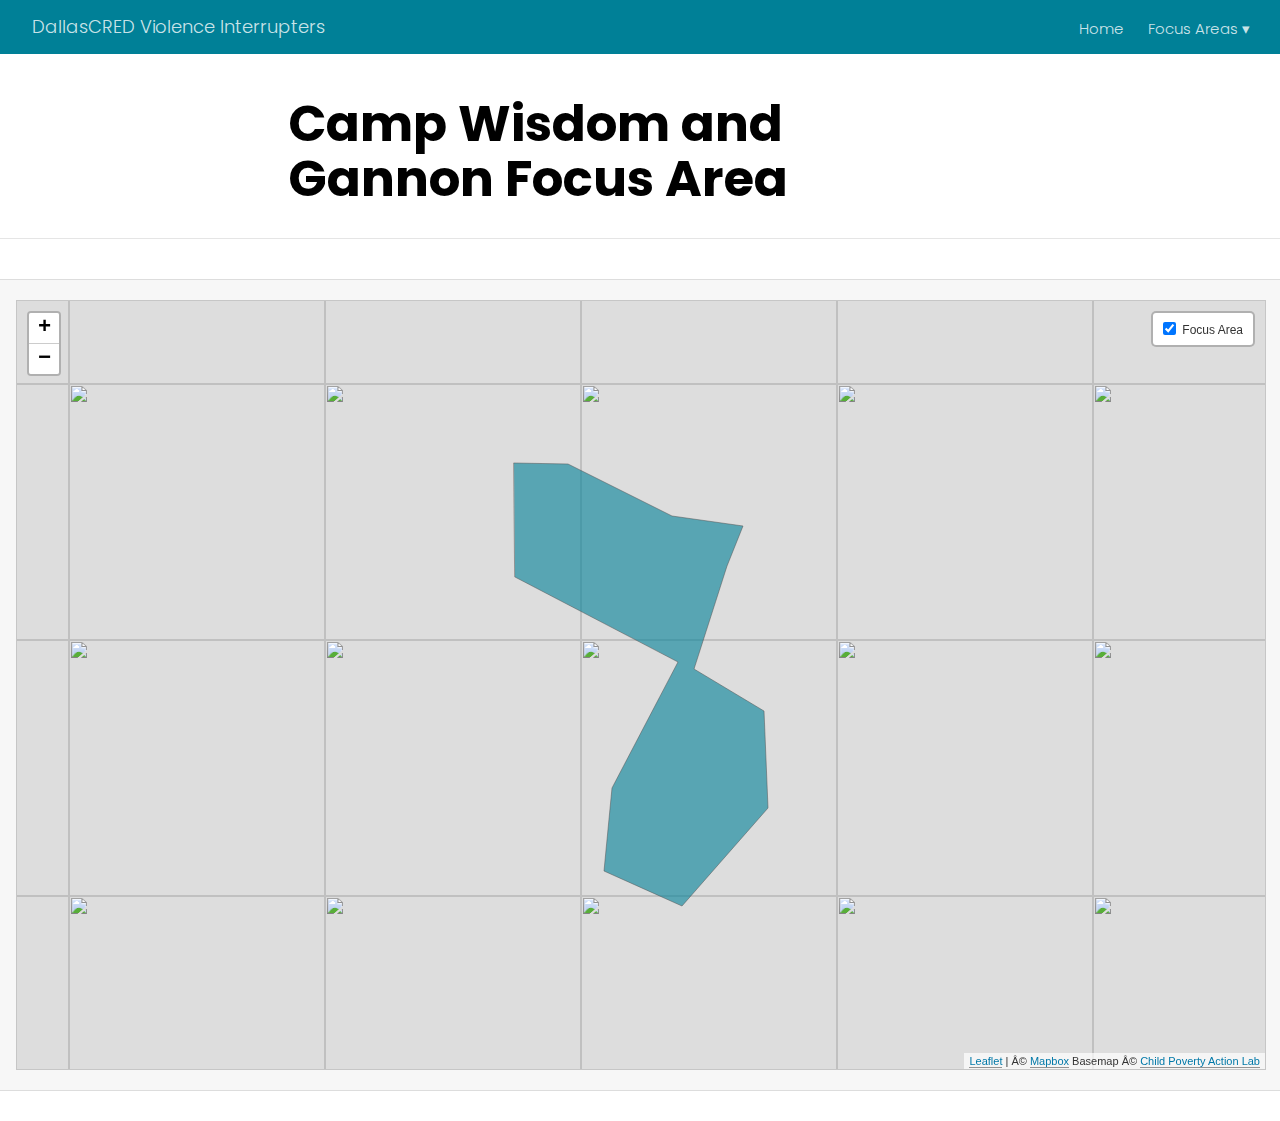
==== commit e07d6f5d: "theme color change" ====
--- a/docs/FA_campwisdomjimmiller.html
+++ b/docs/FA_campwisdomjimmiller.html
@@ -2175,14 +2175,14 @@
     --text-color:       rgba(255, 255, 255, 0.8);
     --text-size:        15px;
     --hover-color:      white;
-    --bkgd-color:       #0F2E3D;
+    --bkgd-color:       #008097;
   }
 
   .distill-site-footer {
     --text-color:       rgba(255, 255, 255, 0.8);
     --text-size:        15px;
     --hover-color:      white;
-    --bkgd-color:       #0F2E3D;
+    --bkgd-color:       #008097;
   }
 
   /*-- Additional custom styles --*/
@@ -2414,8 +2414,8 @@
 
 <div class="d-article">
 <div class="layout-chunk" data-layout="l-screen-inset shaded">
-<div id="htmlwidget-b1782fd8da7654e2aa7a" style="width:624px;height:768px;" class="leaflet html-widget"></div>
-<script type="application/json" data-for="htmlwidget-b1782fd8da7654e2aa7a">{"x":{"options":{"crs":{"crsClass":"L.CRS.EPSG3857","code":null,"proj4def":null,"projectedBounds":null,"options":{}}},"calls":[{"method":"addTiles","args":["https://api.mapbox.com/styles/v1/owencpal/ckecb71jp22ct19qc1id28jku/tiles/256/{z}/{x}/{y}@2x?access_token=pk.eyJ1Ijoib3dlbmNwYWwiLCJhIjoiY2tlYnR3emdxMGNhZzMwb2EzZWR4ajloNCJ9.P7Mujz8F3Rssq5-Q6dcvMw",null,null,{"minZoom":0,"maxZoom":18,"tileSize":256,"subdomains":"abc","errorTileUrl":"","tms":false,"noWrap":false,"zoomOffset":0,"zoomReverse":false,"opacity":1,"zIndex":1,"detectRetina":false,"attribution":"Â© <a href='https://www.mapbox.com/map-feedback/'>Mapbox<\/a> Basemap Â© <a href='https://childpovertyactionlab.org/'>Child Poverty Action Lab<\/a>"}]},{"method":"addPolygons","args":[[[[{"lng":[-96.891302264668,-96.888985044223,-96.8845283466899,-96.881458643464,-96.8821542440227,-96.8835660354249,-96.880583299,-96.8804052250629,-96.8840735458312,-96.8874569479409,-96.887104006154,-96.8842593057539,-96.8912805263365,-96.891302264668],"lat":[32.6642685467296,32.6642282872882,32.6623695209841,32.661991305197,32.6605624180803,32.6568336182175,32.6553118822356,32.651811040803,32.6482650819056,32.649532047071,32.6525202158594,32.6570764818105,32.6601693239298,32.6642685467296]}]]],null,"Focus Area",{"interactive":true,"className":"","stroke":true,"color":"#525252","weight":1,"opacity":0.5,"fill":true,"fillColor":"#008097","fillOpacity":0.6,"smoothFactor":0.2,"noClip":false},null,null,null,{"interactive":false,"permanent":false,"direction":"auto","opacity":1,"offset":[0,0],"textsize":"10px","textOnly":false,"className":"","sticky":true},null]},{"method":"addLayersControl","args":[[],"Focus Area",{"collapsed":false,"autoZIndex":true,"position":"topright"}]}],"limits":{"lat":[32.6482650819056,32.6642685467296],"lng":[-96.891302264668,-96.8804052250629]}},"evals":[],"jsHooks":[]}</script>
+<div id="htmlwidget-84388a0850a1d4e81fce" style="width:624px;height:768px;" class="leaflet html-widget"></div>
+<script type="application/json" data-for="htmlwidget-84388a0850a1d4e81fce">{"x":{"options":{"crs":{"crsClass":"L.CRS.EPSG3857","code":null,"proj4def":null,"projectedBounds":null,"options":{}}},"calls":[{"method":"addTiles","args":["https://api.mapbox.com/styles/v1/owencpal/ckecb71jp22ct19qc1id28jku/tiles/256/{z}/{x}/{y}@2x?access_token=pk.eyJ1Ijoib3dlbmNwYWwiLCJhIjoiY2tlYnR3emdxMGNhZzMwb2EzZWR4ajloNCJ9.P7Mujz8F3Rssq5-Q6dcvMw",null,null,{"minZoom":0,"maxZoom":18,"tileSize":256,"subdomains":"abc","errorTileUrl":"","tms":false,"noWrap":false,"zoomOffset":0,"zoomReverse":false,"opacity":1,"zIndex":1,"detectRetina":false,"attribution":"Â© <a href='https://www.mapbox.com/map-feedback/'>Mapbox<\/a> Basemap Â© <a href='https://childpovertyactionlab.org/'>Child Poverty Action Lab<\/a>"}]},{"method":"addPolygons","args":[[[[{"lng":[-96.891302264668,-96.888985044223,-96.8845283466899,-96.881458643464,-96.8821542440227,-96.8835660354249,-96.880583299,-96.8804052250629,-96.8840735458312,-96.8874569479409,-96.887104006154,-96.8842593057539,-96.8912805263365,-96.891302264668],"lat":[32.6642685467296,32.6642282872882,32.6623695209841,32.661991305197,32.6605624180803,32.6568336182175,32.6553118822356,32.651811040803,32.6482650819056,32.649532047071,32.6525202158594,32.6570764818105,32.6601693239298,32.6642685467296]}]]],null,"Focus Area",{"interactive":true,"className":"","stroke":true,"color":"#525252","weight":1,"opacity":0.5,"fill":true,"fillColor":"#008097","fillOpacity":0.6,"smoothFactor":0.2,"noClip":false},null,null,null,{"interactive":false,"permanent":false,"direction":"auto","opacity":1,"offset":[0,0],"textsize":"10px","textOnly":false,"className":"","sticky":true},null]},{"method":"addLayersControl","args":[[],"Focus Area",{"collapsed":false,"autoZIndex":true,"position":"topright"}]}],"limits":{"lat":[32.6482650819056,32.6642685467296],"lng":[-96.891302264668,-96.8804052250629]}},"evals":[],"jsHooks":[]}</script>
 </div>
 <div class="sourceCode" id="cb1"><pre class="sourceCode r distill-force-highlighting-css"><code class="sourceCode r"></code></pre></div>
 <!--radix_placeholder_article_footer-->
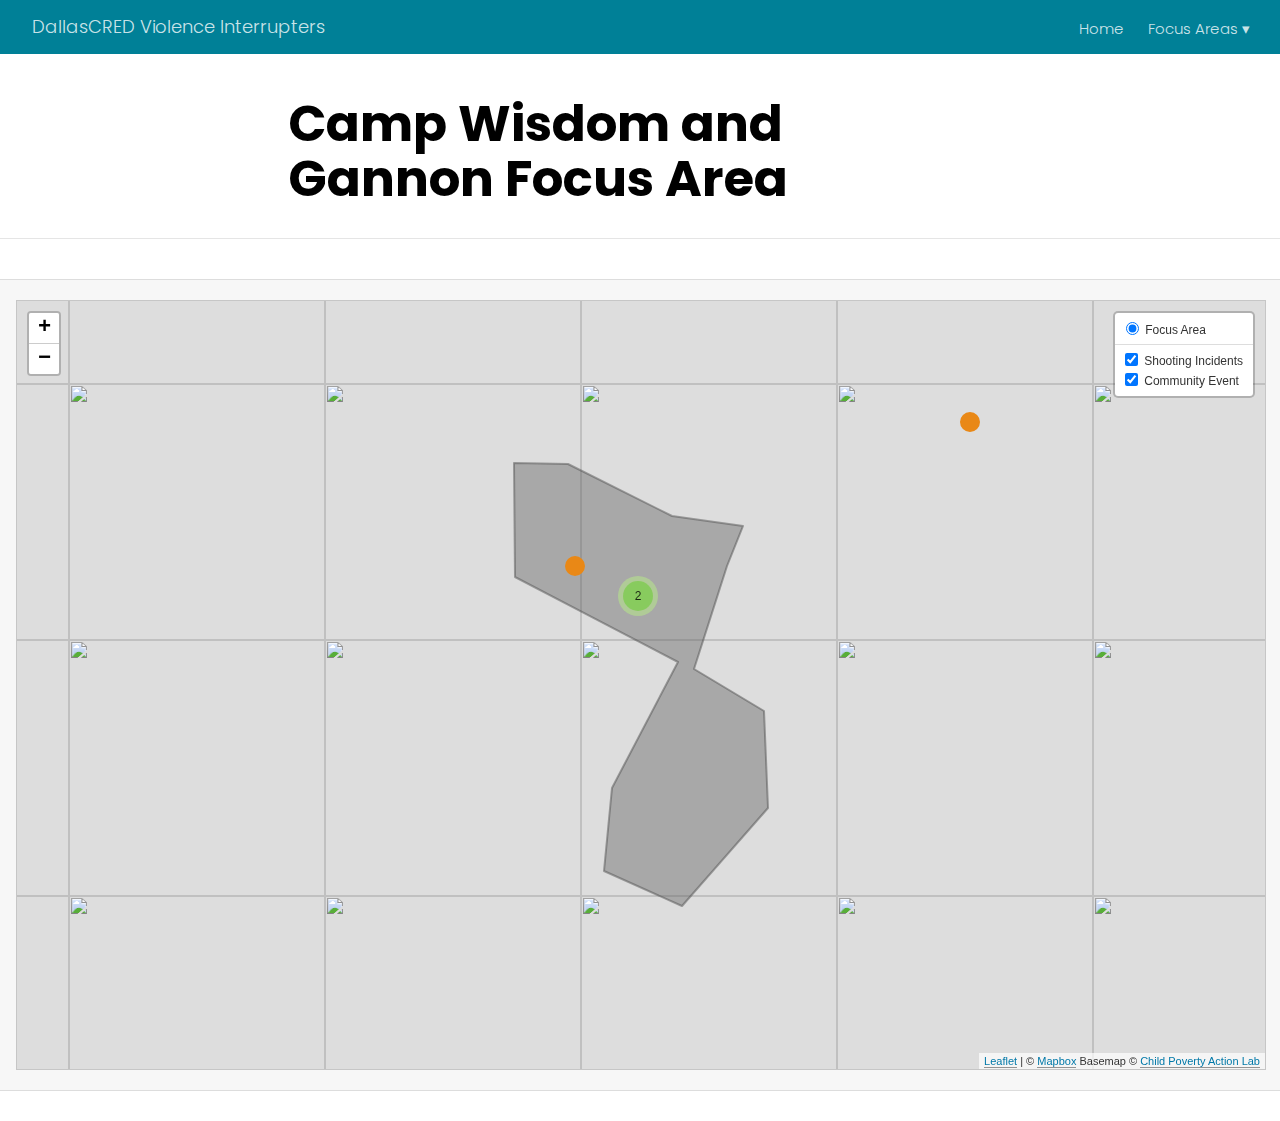
==== commit d2d231ee: "added point data" ====
--- a/docs/FA_campwisdomjimmiller.html
+++ b/docs/FA_campwisdomjimmiller.html
@@ -2342,7 +2342,7 @@
     color: var(--hover-color, white);
   }</style>
   <!--/radix_placeholder_distill-->
-  <script src="site_libs/header-attrs-2.11/header-attrs.js"></script>
+  <script src="site_libs/header-attrs-2.13/header-attrs.js"></script>
   <script src="site_libs/htmlwidgets-1.5.4/htmlwidgets.js"></script>
   <script src="site_libs/jquery-1.12.4/jquery.min.js"></script>
   <link href="site_libs/leaflet-1.3.1/leaflet.css" rel="stylesheet" />
@@ -2351,7 +2351,12 @@
   <script src="site_libs/proj4-2.6.2/proj4.min.js"></script>
   <script src="site_libs/Proj4Leaflet-1.0.1/proj4leaflet.js"></script>
   <link href="site_libs/rstudio_leaflet-1.3.1/rstudio_leaflet.css" rel="stylesheet" />
-  <script src="site_libs/leaflet-binding-2.0.4.1/leaflet.js"></script>
+  <script src="site_libs/leaflet-binding-2.1.0/leaflet.js"></script>
+  <link href="site_libs/leaflet-markercluster-1.0.5/MarkerCluster.css" rel="stylesheet" />
+  <link href="site_libs/leaflet-markercluster-1.0.5/MarkerCluster.Default.css" rel="stylesheet" />
+  <script src="site_libs/leaflet-markercluster-1.0.5/leaflet.markercluster.js"></script>
+  <script src="site_libs/leaflet-markercluster-1.0.5/leaflet.markercluster.freezable.js"></script>
+  <script src="site_libs/leaflet-markercluster-1.0.5/leaflet.markercluster.layersupport.js"></script>
   <script src="site_libs/popper-2.6.0/popper.min.js"></script>
   <link href="site_libs/tippy-6.2.7/tippy.css" rel="stylesheet" />
   <link href="site_libs/tippy-6.2.7/tippy-light-border.css" rel="stylesheet" />
@@ -2414,8 +2419,8 @@
 
 <div class="d-article">
 <div class="layout-chunk" data-layout="l-screen-inset shaded">
-<div id="htmlwidget-84388a0850a1d4e81fce" style="width:624px;height:768px;" class="leaflet html-widget"></div>
-<script type="application/json" data-for="htmlwidget-84388a0850a1d4e81fce">{"x":{"options":{"crs":{"crsClass":"L.CRS.EPSG3857","code":null,"proj4def":null,"projectedBounds":null,"options":{}}},"calls":[{"method":"addTiles","args":["https://api.mapbox.com/styles/v1/owencpal/ckecb71jp22ct19qc1id28jku/tiles/256/{z}/{x}/{y}@2x?access_token=pk.eyJ1Ijoib3dlbmNwYWwiLCJhIjoiY2tlYnR3emdxMGNhZzMwb2EzZWR4ajloNCJ9.P7Mujz8F3Rssq5-Q6dcvMw",null,null,{"minZoom":0,"maxZoom":18,"tileSize":256,"subdomains":"abc","errorTileUrl":"","tms":false,"noWrap":false,"zoomOffset":0,"zoomReverse":false,"opacity":1,"zIndex":1,"detectRetina":false,"attribution":"Â© <a href='https://www.mapbox.com/map-feedback/'>Mapbox<\/a> Basemap Â© <a href='https://childpovertyactionlab.org/'>Child Poverty Action Lab<\/a>"}]},{"method":"addPolygons","args":[[[[{"lng":[-96.891302264668,-96.888985044223,-96.8845283466899,-96.881458643464,-96.8821542440227,-96.8835660354249,-96.880583299,-96.8804052250629,-96.8840735458312,-96.8874569479409,-96.887104006154,-96.8842593057539,-96.8912805263365,-96.891302264668],"lat":[32.6642685467296,32.6642282872882,32.6623695209841,32.661991305197,32.6605624180803,32.6568336182175,32.6553118822356,32.651811040803,32.6482650819056,32.649532047071,32.6525202158594,32.6570764818105,32.6601693239298,32.6642685467296]}]]],null,"Focus Area",{"interactive":true,"className":"","stroke":true,"color":"#525252","weight":1,"opacity":0.5,"fill":true,"fillColor":"#008097","fillOpacity":0.6,"smoothFactor":0.2,"noClip":false},null,null,null,{"interactive":false,"permanent":false,"direction":"auto","opacity":1,"offset":[0,0],"textsize":"10px","textOnly":false,"className":"","sticky":true},null]},{"method":"addLayersControl","args":[[],"Focus Area",{"collapsed":false,"autoZIndex":true,"position":"topright"}]}],"limits":{"lat":[32.6482650819056,32.6642685467296],"lng":[-96.891302264668,-96.8804052250629]}},"evals":[],"jsHooks":[]}</script>
+<div id="htmlwidget-d6811579b1b19faf9277" style="width:624px;height:768px;" class="leaflet html-widget"></div>
+<script type="application/json" data-for="htmlwidget-d6811579b1b19faf9277">{"x":{"options":{"crs":{"crsClass":"L.CRS.EPSG3857","code":null,"proj4def":null,"projectedBounds":null,"options":{}}},"calls":[{"method":"addTiles","args":["https://api.mapbox.com/styles/v1/owencpal/ckecb71jp22ct19qc1id28jku/tiles/256/{z}/{x}/{y}@2x?access_token=pk.eyJ1Ijoib3dlbmNwYWwiLCJhIjoiY2tlYnR3emdxMGNhZzMwb2EzZWR4ajloNCJ9.P7Mujz8F3Rssq5-Q6dcvMw",null,null,{"minZoom":0,"maxZoom":18,"tileSize":256,"subdomains":"abc","errorTileUrl":"","tms":false,"noWrap":false,"zoomOffset":0,"zoomReverse":false,"opacity":1,"zIndex":1,"detectRetina":false,"attribution":"© <a href='https://www.mapbox.com/map-feedback/'>Mapbox<\/a> Basemap © <a href='https://childpovertyactionlab.org/'>Child Poverty Action Lab<\/a>"}]},{"method":"addPolygons","args":[[[[{"lng":[-96.891302264668,-96.888985044223,-96.8845283466899,-96.881458643464,-96.8821542440227,-96.8835660354249,-96.880583299,-96.8804052250629,-96.8840735458312,-96.8874569479409,-96.887104006154,-96.8842593057539,-96.8912805263365,-96.891302264668],"lat":[32.6642685467296,32.6642282872882,32.6623695209841,32.661991305197,32.6605624180803,32.6568336182175,32.6553118822356,32.651811040803,32.6482650819056,32.649532047071,32.6525202158594,32.6570764818105,32.6601693239298,32.6642685467296]}]]],null,"Focus Area",{"interactive":true,"className":"","stroke":true,"color":"#525252","weight":2,"opacity":0.5,"fill":true,"fillColor":"#595959","fillOpacity":0.4,"smoothFactor":0.2,"noClip":false},null,null,null,{"interactive":false,"permanent":false,"direction":"auto","opacity":1,"offset":[0,0],"textsize":"10px","textOnly":false,"className":"","sticky":true},null]},{"method":"addCircleMarkers","args":[[32.7001870110166,32.721677336049,32.8639769846871,32.8648999998648,32.8648999998648,32.8635119986085,32.6594650012718,32.8648999998648,32.721677336049,32.7186240128794,32.721677336049,32.7186240128794,32.6988365851191,32.721677336049,32.8639769846871,32.8648999998648,32.8635119986085,32.8648999998648,32.7186240128794,32.8648999998648,32.8660170141915,32.7862140037055,32.8660170141915,32.721677336049,32.721677336049,32.7001870110166,32.721677336049,32.8639769846871,32.8648999998648,32.8648999998648,32.8635119986085,32.6594650012718,32.8648999998648,32.721677336049,32.7186240128794,32.721677336049,32.7186240128794,32.6988365851191,32.721677336049,32.8639769846871,32.8648999998648,32.8635119986085,32.8628510017241,32.8628510017241,32.8623860156454,32.8636119947134,32.8600190080982,32.8636119947134,32.7186240128794,32.7186240128794,32.721677336049],[-96.8055679727372,-96.7685718025258,-96.8658190206,-96.8665759902757,-96.8665759902757,-96.8624349948309,-96.885990992601,-96.8665759902757,-96.7685718025258,-96.774452001217,-96.7685718025258,-96.774452001217,-96.8428675798513,-96.7685718025258,-96.8658190206,-96.8665759902757,-96.8624349948309,-96.8665759902757,-96.774452001217,-96.8665759902757,-96.8659200225332,-96.7399090047646,-96.8659200225332,-96.7685718025258,-96.7685718025258,-96.8055679727372,-96.7685718025258,-96.8658190206,-96.8665759902757,-96.8665759902757,-96.8624349948309,-96.885990992601,-96.8665759902757,-96.7685718025258,-96.774452001217,-96.7685718025258,-96.774452001217,-96.8428675798513,-96.7685718025258,-96.8658190206,-96.8665759902757,-96.8624349948309,-96.8661459986428,-96.8661459986428,-96.8641869802327,-96.8648069896106,-96.8662399597774,-96.8648069896106,-96.774452001217,-96.774452001217,-96.7685718025258],10,null,"Shooting Incidents",{"interactive":true,"className":"","stroke":false,"color":"#03F","weight":5,"opacity":0.5,"fill":true,"fillColor":"#008097","fillOpacity":1},{"showCoverageOnHover":true,"zoomToBoundsOnClick":true,"spiderfyOnMaxZoom":true,"removeOutsideVisibleBounds":true,"spiderLegPolylineOptions":{"weight":1.5,"color":"#222","opacity":0.5},"freezeAtZoom":false},null,null,null,null,{"interactive":false,"permanent":false,"direction":"auto","opacity":1,"offset":[0,0],"textsize":"10px","textOnly":false,"className":"","sticky":true},null]},{"method":"addCircleMarkers","args":[[32.7140950191366,32.7055140038512,32.9640900171195,32.9104980141439,32.6981759828973,32.699561008578,32.7757800010852,32.717194982207,32.7481169964877,32.6614979899775,32.7214855979755,32.7006546057134,32.7133740078255,32.699561008578,32.6605580188314,32.6683579909934,32.6683579909934,32.7507373524487,32.5903070078186,32.721677336049,32.717194982207,32.699561008578,32.7190069820355,32.761835992691,32.699561008578,32.7214855979755,32.6657360059515,32.699561008578,32.761835992691,32.683994012272,32.683994012272,32.8648999998648,32.717194982207,32.8648999998648,32.6178770152004],[-96.8234899904688,-96.7829110179017,-96.7875450368913,-96.7202469877527,-96.7884849835134,-96.8162360400037,-96.7679120212644,-96.6985029898111,-96.7642939727587,-96.7585670374141,-96.7727951825698,-96.8185283070047,-96.8578920033099,-96.8162360400037,-96.8886884589592,-96.8241140231602,-96.8241140231602,-96.6726838567283,-96.8582550235364,-96.7685718025258,-96.6985029898111,-96.8162360400037,-96.6959220341853,-96.7369439903353,-96.8162360400037,-96.7727951825698,-96.8717150189316,-96.8162360400037,-96.7369439903353,-96.8536540292453,-96.8536540292453,-96.8665759902757,-96.6985029898111,-96.8665759902757,-96.9237330262194],10,null,"Community Event",{"interactive":true,"className":"","stroke":false,"color":"#03F","weight":5,"opacity":0.5,"fill":true,"fillColor":"#E98816","fillOpacity":1},{"showCoverageOnHover":true,"zoomToBoundsOnClick":true,"spiderfyOnMaxZoom":true,"removeOutsideVisibleBounds":true,"spiderLegPolylineOptions":{"weight":1.5,"color":"#222","opacity":0.5},"freezeAtZoom":false},null,null,null,null,{"interactive":false,"permanent":false,"direction":"auto","opacity":1,"offset":[0,0],"textsize":"10px","textOnly":false,"className":"","sticky":true},null]},{"method":"addLayersControl","args":["Focus Area",["Shooting Incidents","Community Event"],{"collapsed":false,"autoZIndex":true,"position":"topright"}]}],"limits":{"lat":[32.5903070078186,32.9640900171195],"lng":[-96.9237330262194,-96.6726838567283]},"fitBounds":["32.6482650819056","-96.891302264668","32.6642685467296","-96.8804052250629",[]]},"evals":[],"jsHooks":[]}</script>
 </div>
 <div class="sourceCode" id="cb1"><pre class="sourceCode r distill-force-highlighting-css"><code class="sourceCode r"></code></pre></div>
 <!--radix_placeholder_article_footer-->
--- a/docs/site_libs/rstudio_leaflet-1.3.1/rstudio_leaflet.css
+++ b/docs/site_libs/rstudio_leaflet-1.3.1/rstudio_leaflet.css
@@ -30,3 +30,12 @@
 .leaflet-map-pane {
   z-index: auto;
 }
+
+/* Add missing rule from leaflet for img.
+This complete existing leaflet.css.
+Fix for https://github.com/rstudio/rmarkdown/issues/1949 */
+.leaflet-container .leaflet-right-pane img,
+.leaflet-container .leaflet-left-pane img {
+	max-width: none !important;
+	max-height: none !important;
+}
--- a/docs/site_libs/leaflet-markercluster-1.0.5/MarkerCluster.css
+++ b/docs/site_libs/leaflet-markercluster-1.0.5/MarkerCluster.css
@@ -0,0 +1,14 @@
+.leaflet-cluster-anim .leaflet-marker-icon, .leaflet-cluster-anim .leaflet-marker-shadow {
+	-webkit-transition: -webkit-transform 0.3s ease-out, opacity 0.3s ease-in;
+	-moz-transition: -moz-transform 0.3s ease-out, opacity 0.3s ease-in;
+	-o-transition: -o-transform 0.3s ease-out, opacity 0.3s ease-in;
+	transition: transform 0.3s ease-out, opacity 0.3s ease-in;
+}
+
+.leaflet-cluster-spider-leg {
+	/* stroke-dashoffset (duration and function) should match with leaflet-marker-icon transform in order to track it exactly */
+	-webkit-transition: -webkit-stroke-dashoffset 0.3s ease-out, -webkit-stroke-opacity 0.3s ease-in;
+	-moz-transition: -moz-stroke-dashoffset 0.3s ease-out, -moz-stroke-opacity 0.3s ease-in;
+	-o-transition: -o-stroke-dashoffset 0.3s ease-out, -o-stroke-opacity 0.3s ease-in;
+	transition: stroke-dashoffset 0.3s ease-out, stroke-opacity 0.3s ease-in;
+}
--- a/docs/site_libs/leaflet-markercluster-1.0.5/MarkerCluster.Default.css
+++ b/docs/site_libs/leaflet-markercluster-1.0.5/MarkerCluster.Default.css
@@ -0,0 +1,60 @@
+.marker-cluster-small {
+	background-color: rgba(181, 226, 140, 0.6);
+	}
+.marker-cluster-small div {
+	background-color: rgba(110, 204, 57, 0.6);
+	}
+
+.marker-cluster-medium {
+	background-color: rgba(241, 211, 87, 0.6);
+	}
+.marker-cluster-medium div {
+	background-color: rgba(240, 194, 12, 0.6);
+	}
+
+.marker-cluster-large {
+	background-color: rgba(253, 156, 115, 0.6);
+	}
+.marker-cluster-large div {
+	background-color: rgba(241, 128, 23, 0.6);
+	}
+
+	/* IE 6-8 fallback colors */
+.leaflet-oldie .marker-cluster-small {
+	background-color: rgb(181, 226, 140);
+	}
+.leaflet-oldie .marker-cluster-small div {
+	background-color: rgb(110, 204, 57);
+	}
+
+.leaflet-oldie .marker-cluster-medium {
+	background-color: rgb(241, 211, 87);
+	}
+.leaflet-oldie .marker-cluster-medium div {
+	background-color: rgb(240, 194, 12);
+	}
+
+.leaflet-oldie .marker-cluster-large {
+	background-color: rgb(253, 156, 115);
+	}
+.leaflet-oldie .marker-cluster-large div {
+	background-color: rgb(241, 128, 23);
+}
+
+.marker-cluster {
+	background-clip: padding-box;
+	border-radius: 20px;
+	}
+.marker-cluster div {
+	width: 30px;
+	height: 30px;
+	margin-left: 5px;
+	margin-top: 5px;
+
+	text-align: center;
+	border-radius: 15px;
+	font: 12px "Helvetica Neue", Arial, Helvetica, sans-serif;
+	}
+.marker-cluster span {
+	line-height: 30px;
+	}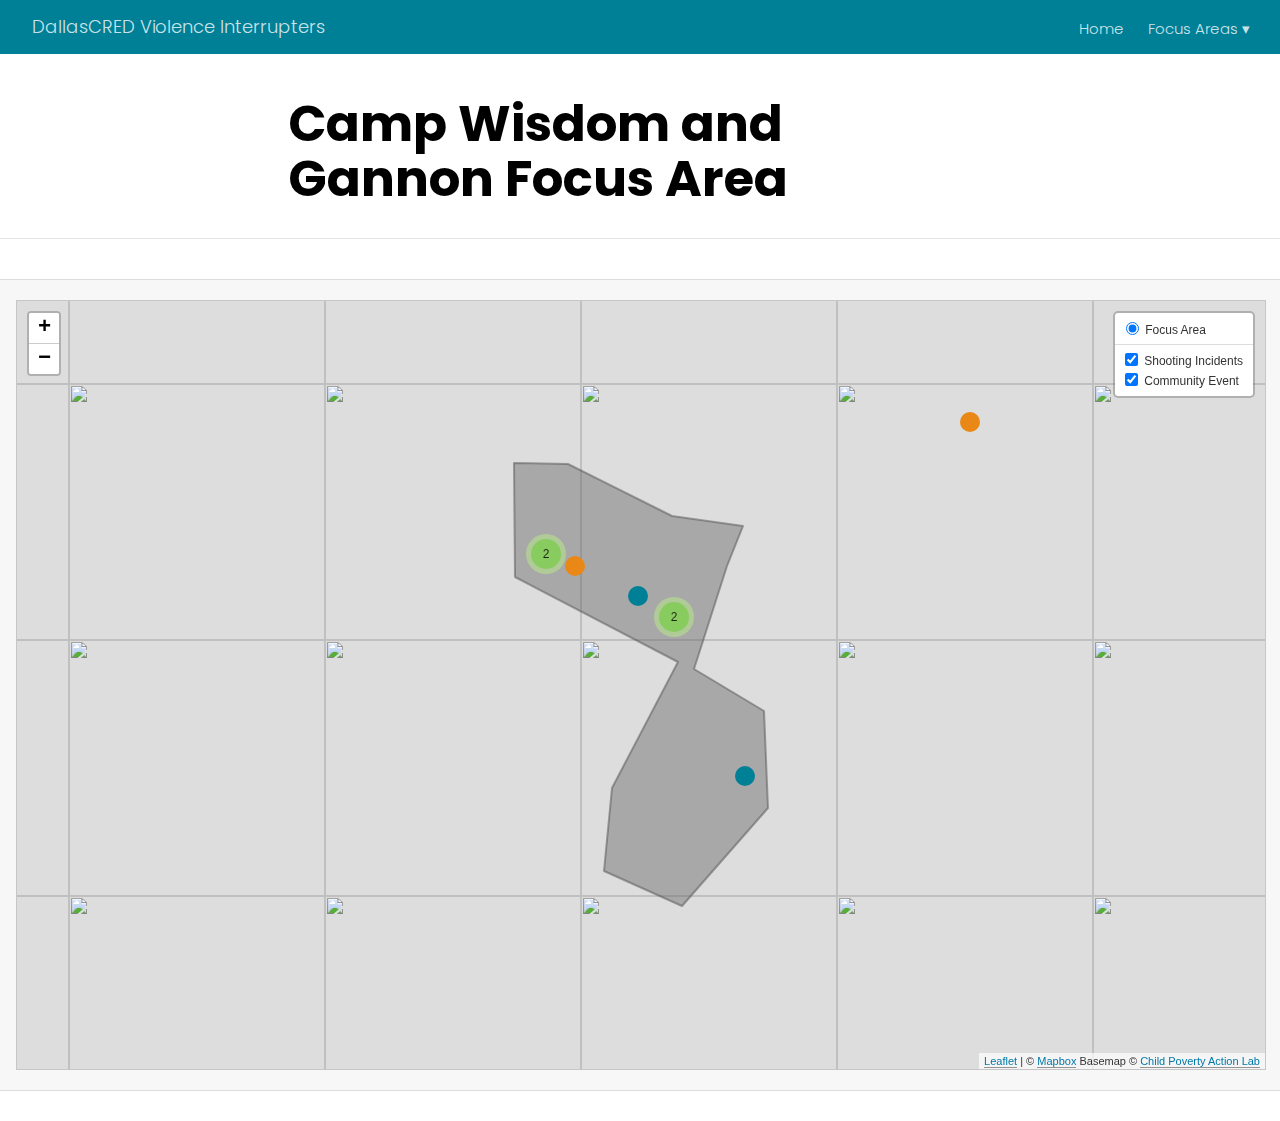
==== commit 5e841662: "map and table updates" ====
--- a/docs/FA_campwisdomjimmiller.html
+++ b/docs/FA_campwisdomjimmiller.html
@@ -2419,8 +2419,8 @@
 
 <div class="d-article">
 <div class="layout-chunk" data-layout="l-screen-inset shaded">
-<div id="htmlwidget-d6811579b1b19faf9277" style="width:624px;height:768px;" class="leaflet html-widget"></div>
-<script type="application/json" data-for="htmlwidget-d6811579b1b19faf9277">{"x":{"options":{"crs":{"crsClass":"L.CRS.EPSG3857","code":null,"proj4def":null,"projectedBounds":null,"options":{}}},"calls":[{"method":"addTiles","args":["https://api.mapbox.com/styles/v1/owencpal/ckecb71jp22ct19qc1id28jku/tiles/256/{z}/{x}/{y}@2x?access_token=pk.eyJ1Ijoib3dlbmNwYWwiLCJhIjoiY2tlYnR3emdxMGNhZzMwb2EzZWR4ajloNCJ9.P7Mujz8F3Rssq5-Q6dcvMw",null,null,{"minZoom":0,"maxZoom":18,"tileSize":256,"subdomains":"abc","errorTileUrl":"","tms":false,"noWrap":false,"zoomOffset":0,"zoomReverse":false,"opacity":1,"zIndex":1,"detectRetina":false,"attribution":"© <a href='https://www.mapbox.com/map-feedback/'>Mapbox<\/a> Basemap © <a href='https://childpovertyactionlab.org/'>Child Poverty Action Lab<\/a>"}]},{"method":"addPolygons","args":[[[[{"lng":[-96.891302264668,-96.888985044223,-96.8845283466899,-96.881458643464,-96.8821542440227,-96.8835660354249,-96.880583299,-96.8804052250629,-96.8840735458312,-96.8874569479409,-96.887104006154,-96.8842593057539,-96.8912805263365,-96.891302264668],"lat":[32.6642685467296,32.6642282872882,32.6623695209841,32.661991305197,32.6605624180803,32.6568336182175,32.6553118822356,32.651811040803,32.6482650819056,32.649532047071,32.6525202158594,32.6570764818105,32.6601693239298,32.6642685467296]}]]],null,"Focus Area",{"interactive":true,"className":"","stroke":true,"color":"#525252","weight":2,"opacity":0.5,"fill":true,"fillColor":"#595959","fillOpacity":0.4,"smoothFactor":0.2,"noClip":false},null,null,null,{"interactive":false,"permanent":false,"direction":"auto","opacity":1,"offset":[0,0],"textsize":"10px","textOnly":false,"className":"","sticky":true},null]},{"method":"addCircleMarkers","args":[[32.7001870110166,32.721677336049,32.8639769846871,32.8648999998648,32.8648999998648,32.8635119986085,32.6594650012718,32.8648999998648,32.721677336049,32.7186240128794,32.721677336049,32.7186240128794,32.6988365851191,32.721677336049,32.8639769846871,32.8648999998648,32.8635119986085,32.8648999998648,32.7186240128794,32.8648999998648,32.8660170141915,32.7862140037055,32.8660170141915,32.721677336049,32.721677336049,32.7001870110166,32.721677336049,32.8639769846871,32.8648999998648,32.8648999998648,32.8635119986085,32.6594650012718,32.8648999998648,32.721677336049,32.7186240128794,32.721677336049,32.7186240128794,32.6988365851191,32.721677336049,32.8639769846871,32.8648999998648,32.8635119986085,32.8628510017241,32.8628510017241,32.8623860156454,32.8636119947134,32.8600190080982,32.8636119947134,32.7186240128794,32.7186240128794,32.721677336049],[-96.8055679727372,-96.7685718025258,-96.8658190206,-96.8665759902757,-96.8665759902757,-96.8624349948309,-96.885990992601,-96.8665759902757,-96.7685718025258,-96.774452001217,-96.7685718025258,-96.774452001217,-96.8428675798513,-96.7685718025258,-96.8658190206,-96.8665759902757,-96.8624349948309,-96.8665759902757,-96.774452001217,-96.8665759902757,-96.8659200225332,-96.7399090047646,-96.8659200225332,-96.7685718025258,-96.7685718025258,-96.8055679727372,-96.7685718025258,-96.8658190206,-96.8665759902757,-96.8665759902757,-96.8624349948309,-96.885990992601,-96.8665759902757,-96.7685718025258,-96.774452001217,-96.7685718025258,-96.774452001217,-96.8428675798513,-96.7685718025258,-96.8658190206,-96.8665759902757,-96.8624349948309,-96.8661459986428,-96.8661459986428,-96.8641869802327,-96.8648069896106,-96.8662399597774,-96.8648069896106,-96.774452001217,-96.774452001217,-96.7685718025258],10,null,"Shooting Incidents",{"interactive":true,"className":"","stroke":false,"color":"#03F","weight":5,"opacity":0.5,"fill":true,"fillColor":"#008097","fillOpacity":1},{"showCoverageOnHover":true,"zoomToBoundsOnClick":true,"spiderfyOnMaxZoom":true,"removeOutsideVisibleBounds":true,"spiderLegPolylineOptions":{"weight":1.5,"color":"#222","opacity":0.5},"freezeAtZoom":false},null,null,null,null,{"interactive":false,"permanent":false,"direction":"auto","opacity":1,"offset":[0,0],"textsize":"10px","textOnly":false,"className":"","sticky":true},null]},{"method":"addCircleMarkers","args":[[32.7140950191366,32.7055140038512,32.9640900171195,32.9104980141439,32.6981759828973,32.699561008578,32.7757800010852,32.717194982207,32.7481169964877,32.6614979899775,32.7214855979755,32.7006546057134,32.7133740078255,32.699561008578,32.6605580188314,32.6683579909934,32.6683579909934,32.7507373524487,32.5903070078186,32.721677336049,32.717194982207,32.699561008578,32.7190069820355,32.761835992691,32.699561008578,32.7214855979755,32.6657360059515,32.699561008578,32.761835992691,32.683994012272,32.683994012272,32.8648999998648,32.717194982207,32.8648999998648,32.6178770152004],[-96.8234899904688,-96.7829110179017,-96.7875450368913,-96.7202469877527,-96.7884849835134,-96.8162360400037,-96.7679120212644,-96.6985029898111,-96.7642939727587,-96.7585670374141,-96.7727951825698,-96.8185283070047,-96.8578920033099,-96.8162360400037,-96.8886884589592,-96.8241140231602,-96.8241140231602,-96.6726838567283,-96.8582550235364,-96.7685718025258,-96.6985029898111,-96.8162360400037,-96.6959220341853,-96.7369439903353,-96.8162360400037,-96.7727951825698,-96.8717150189316,-96.8162360400037,-96.7369439903353,-96.8536540292453,-96.8536540292453,-96.8665759902757,-96.6985029898111,-96.8665759902757,-96.9237330262194],10,null,"Community Event",{"interactive":true,"className":"","stroke":false,"color":"#03F","weight":5,"opacity":0.5,"fill":true,"fillColor":"#E98816","fillOpacity":1},{"showCoverageOnHover":true,"zoomToBoundsOnClick":true,"spiderfyOnMaxZoom":true,"removeOutsideVisibleBounds":true,"spiderLegPolylineOptions":{"weight":1.5,"color":"#222","opacity":0.5},"freezeAtZoom":false},null,null,null,null,{"interactive":false,"permanent":false,"direction":"auto","opacity":1,"offset":[0,0],"textsize":"10px","textOnly":false,"className":"","sticky":true},null]},{"method":"addLayersControl","args":["Focus Area",["Shooting Incidents","Community Event"],{"collapsed":false,"autoZIndex":true,"position":"topright"}]}],"limits":{"lat":[32.5903070078186,32.9640900171195],"lng":[-96.9237330262194,-96.6726838567283]},"fitBounds":["32.6482650819056","-96.891302264668","32.6642685467296","-96.8804052250629",[]]},"evals":[],"jsHooks":[]}</script>
+<div id="htmlwidget-badf6fe2d6a1e7b59409" style="width:624px;height:768px;" class="leaflet html-widget"></div>
+<script type="application/json" data-for="htmlwidget-badf6fe2d6a1e7b59409">{"x":{"options":{"crs":{"crsClass":"L.CRS.EPSG3857","code":null,"proj4def":null,"projectedBounds":null,"options":{}}},"calls":[{"method":"addTiles","args":["https://api.mapbox.com/styles/v1/owencpal/ckecb71jp22ct19qc1id28jku/tiles/256/{z}/{x}/{y}@2x?access_token=pk.eyJ1Ijoib3dlbmNwYWwiLCJhIjoiY2tlYnR3emdxMGNhZzMwb2EzZWR4ajloNCJ9.P7Mujz8F3Rssq5-Q6dcvMw",null,null,{"minZoom":0,"maxZoom":18,"tileSize":256,"subdomains":"abc","errorTileUrl":"","tms":false,"noWrap":false,"zoomOffset":0,"zoomReverse":false,"opacity":1,"zIndex":1,"detectRetina":false,"attribution":"© <a href='https://www.mapbox.com/map-feedback/'>Mapbox<\/a> Basemap © <a href='https://childpovertyactionlab.org/'>Child Poverty Action Lab<\/a>"}]},{"method":"addPolygons","args":[[[[{"lng":[-96.7197605825788,-96.7159565155912,-96.7000949150088,-96.6874260140827,-96.6798178801076,-96.6850145073637,-96.7000609506062,-96.7015214405783,-96.7197605825788],"lat":[32.7124637655745,32.7184934825397,32.7184649070481,32.715864461958,32.7108633930924,32.7092629919,32.7094344654234,32.7123494543145,32.7124637655745]}]],[[{"lng":[-96.8703690275198,-96.8618261794235,-96.8617609671238,-96.8637608199655,-96.8674561988885,-96.86952126403,-96.8698690638602,-96.8664780099009,-96.8662823721034,-96.870151652289,-96.8703690275198],"lat":[32.8729150179249,32.8724585954803,32.8637313527103,32.8572675275143,32.8569388457244,32.8572127467975,32.8667074757388,32.8686793302649,32.8701581921954,32.8715822583736,32.8729150179249]}]],[[{"lng":[-96.891302264668,-96.888985044223,-96.8845283466899,-96.881458643464,-96.8821542440227,-96.8835660354249,-96.880583299,-96.8804052250629,-96.8840735458312,-96.8874569479409,-96.887104006154,-96.8842593057539,-96.8912805263365,-96.891302264668],"lat":[32.6642685467296,32.6642282872882,32.6623695209841,32.661991305197,32.6605624180803,32.6568336182175,32.6553118822356,32.651811040803,32.6482650819056,32.649532047071,32.6525202158594,32.6570764818105,32.6601693239298,32.6642685467296]}]],[[{"lng":[-96.7623987384504,-96.7603336742073,-96.7614640252276,-96.7644855410251,-96.7699955689244,-96.7711085303574,-96.7743778545109,-96.7777167379117,-96.7800678688604,-96.7689382563265,-96.7659471727559,-96.7623987384504],"lat":[32.7243627778479,32.7124934865688,32.7114509617124,32.7115241221865,32.7125147028872,32.713474545924,32.7115548495224,32.7117070219756,32.7161316198911,32.7233416054701,32.7243247401571,32.7243627778479]}]]],null,"Focus Area",{"interactive":true,"className":"","stroke":true,"color":"#525252","weight":2,"opacity":0.5,"fill":true,"fillColor":"#595959","fillOpacity":0.4,"smoothFactor":0.2,"noClip":false},null,null,null,{"interactive":false,"permanent":false,"direction":"auto","opacity":1,"offset":[0,0],"textsize":"10px","textOnly":false,"className":"","sticky":true},null]},{"method":"addCircleMarkers","args":[[32.7001870110166,32.8600190080982,32.7862140037055,32.7186240128794,32.7186240128794,32.7186240128794,32.7186240128794,32.7186240128794,32.8623860156454,32.8628510017241,32.8660170141915,32.8660170141915,32.8636119947134,32.8639769846871,32.8648999998648,32.8648999998648,32.8648999998648,32.8648999998648,32.8648999998648,32.721677336049,32.721677336049,32.721677336049,32.721677336049,32.721677336049,32.721677336049,32.721677336049,32.6988365851191,32.6594650012718,32.8635119986085,32.8628510017241,32.8623860156454,32.8636119947134,32.8600190080982,32.7186240128794,32.7186240128794,32.721677336049,32.721677336049,32.7186240128794,32.7186240128794,32.8615199974093,32.8648999998648,32.8648999998648,32.6609770127856,32.6609770127856,32.8635119986085,32.8635119986085,32.658715994404,32.658715994404,32.7186240128794,32.7186240128794,32.7186240128794,32.7136499819875,32.7136499819875,32.7136499819875,32.8639769846871,32.6529639971689,32.7136499819875,32.7186240128794,32.7186240128794],[-96.8055679727372,-96.8662399597774,-96.7399090047646,-96.774452001217,-96.774452001217,-96.774452001217,-96.774452001217,-96.774452001217,-96.8641869802327,-96.8661459986428,-96.8659200225332,-96.8659200225332,-96.8648069896106,-96.8658190206,-96.8665759902757,-96.8665759902757,-96.8665759902757,-96.8665759902757,-96.8665759902757,-96.7685718025258,-96.7685718025258,-96.7685718025258,-96.7685718025258,-96.7685718025258,-96.7685718025258,-96.7685718025258,-96.8428675798513,-96.885990992601,-96.8624349948309,-96.8661459986428,-96.8641869802327,-96.8648069896106,-96.8662399597774,-96.774452001217,-96.774452001217,-96.7685718025258,-96.7685718025258,-96.774452001217,-96.774452001217,-96.8660109661827,-96.8665759902757,-96.8665759902757,-96.8899419703008,-96.8899419703008,-96.8624349948309,-96.8624349948309,-96.8844540030157,-96.8844540030157,-96.774452001217,-96.774452001217,-96.774452001217,-96.7780490111457,-96.7780490111457,-96.7780490111457,-96.8658190206,-96.8814019844315,-96.7780490111457,-96.774452001217,-96.774452001217],10,null,"Shooting Incidents",{"interactive":true,"className":"","stroke":false,"color":"#03F","weight":5,"opacity":0.5,"fill":true,"fillColor":"#008097","fillOpacity":1},{"showCoverageOnHover":true,"zoomToBoundsOnClick":true,"spiderfyOnMaxZoom":true,"removeOutsideVisibleBounds":true,"spiderLegPolylineOptions":{"weight":1.5,"color":"#222","opacity":0.5},"freezeAtZoom":false,"maxClusterRadius":0.01},null,null,null,null,{"interactive":false,"permanent":false,"direction":"auto","opacity":1,"offset":[0,0],"textsize":"10px","textOnly":false,"className":"","sticky":true},null]},{"method":"addCircleMarkers","args":[[32.7140950191366,32.7055140038512,32.9640900171195,32.9104980141439,32.6981759828973,32.699561008578,32.7757800010852,32.717194982207,32.7481169964877,32.6614979899775,32.7214855979755,32.7006546057134,32.7133740078255,32.699561008578,32.6605580188314,32.6683579909934,32.6683579909934,32.7507373524487,32.6178770152004,32.721677336049,32.717194982207,32.699561008578,32.7190069820355,32.761835992691,32.699561008578,32.7214855979755,32.6657360059515,32.699561008578,32.761835992691,32.683994012272,32.683994012272,32.8648999998648,32.717194982207,32.8648999998648,32.6178770152004,32.7637070011179,32.7791499871663,32.8678870167899,32.761835992691,32.8648999998648,32.761835992691,32.7791499871663,32.8648999998648,32.7012010117533,32.7791499871663,32.8648999998648,32.7744539840028,32.7136499819875,32.7791499871663],[-96.8234899904688,-96.7829110179017,-96.7875450368913,-96.7202469877527,-96.7884849835134,-96.8162360400037,-96.7679120212644,-96.6985029898111,-96.7642939727587,-96.7585670374141,-96.7727951825698,-96.8185283070047,-96.8578920033099,-96.8162360400037,-96.8886884589592,-96.8241140231602,-96.8241140231602,-96.6726838567283,-96.9237330262194,-96.7685718025258,-96.6985029898111,-96.8162360400037,-96.6959220341853,-96.7369439903353,-96.8162360400037,-96.7727951825698,-96.8717150189316,-96.8162360400037,-96.7369439903353,-96.8536540292453,-96.8536540292453,-96.8665759902757,-96.6985029898111,-96.8665759902757,-96.9237330262194,-96.735296024352,-96.7935749780357,-96.8675829921232,-96.7369439903353,-96.8665759902757,-96.7369439903353,-96.7935749780357,-96.8665759902757,-96.8179850079203,-96.7935749780357,-96.8665759902757,-96.742422988984,-96.7780490111457,-96.7935749780357],10,null,"Community Event",{"interactive":true,"className":"","stroke":false,"color":"#03F","weight":5,"opacity":0.5,"fill":true,"fillColor":"#E98816","fillOpacity":1},{"showCoverageOnHover":true,"zoomToBoundsOnClick":true,"spiderfyOnMaxZoom":true,"removeOutsideVisibleBounds":true,"spiderLegPolylineOptions":{"weight":1.5,"color":"#222","opacity":0.5},"freezeAtZoom":false,"maxClusterRadius":0.01},null,null,null,null,{"interactive":false,"permanent":false,"direction":"auto","opacity":1,"offset":[0,0],"textsize":"10px","textOnly":false,"className":"","sticky":true},null]},{"method":"addLayersControl","args":["Focus Area",["Shooting Incidents","Community Event"],{"collapsed":false,"autoZIndex":true,"position":"topright"}]}],"limits":{"lat":[32.6178770152004,32.9640900171195],"lng":[-96.9237330262194,-96.6726838567283]},"fitBounds":["32.6482650819056","-96.891302264668","32.6642685467296","-96.8804052250629",[]]},"evals":[],"jsHooks":[]}</script>
 </div>
 <div class="sourceCode" id="cb1"><pre class="sourceCode r distill-force-highlighting-css"><code class="sourceCode r"></code></pre></div>
 <!--radix_placeholder_article_footer-->
